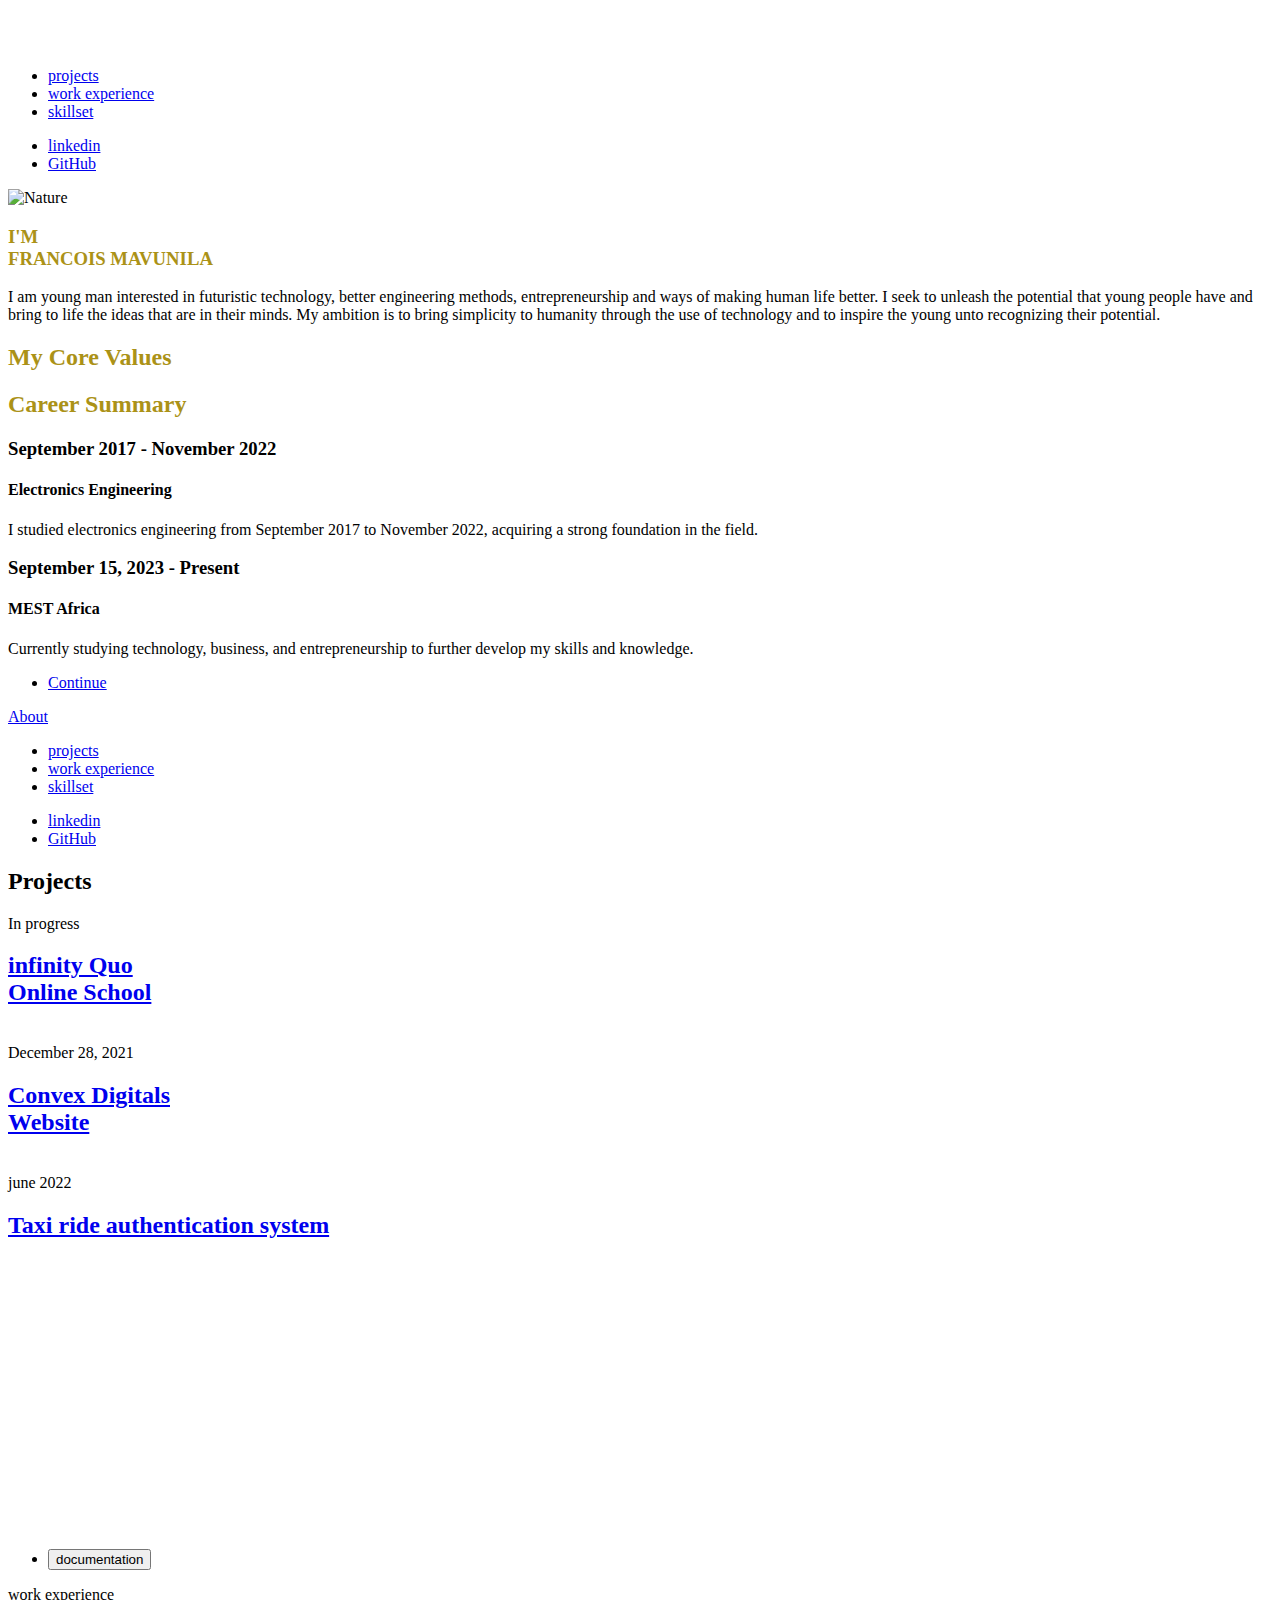
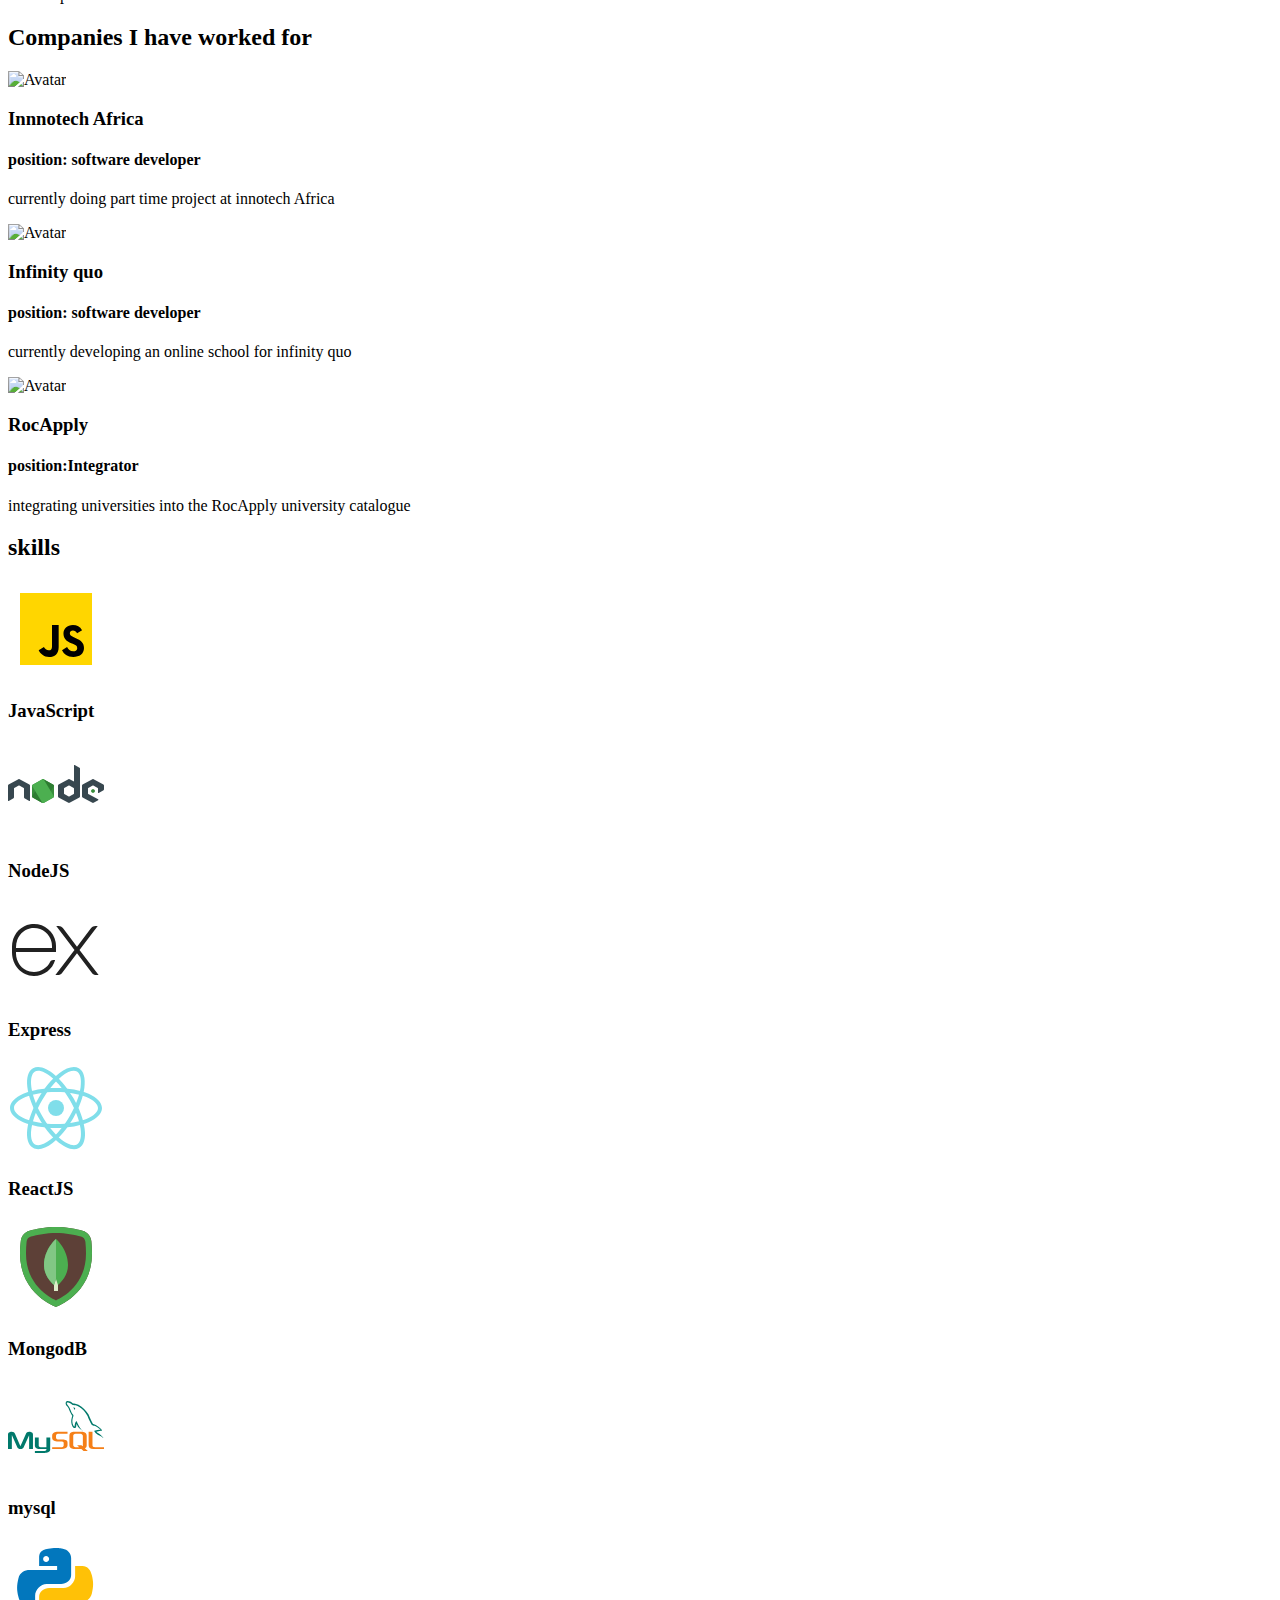
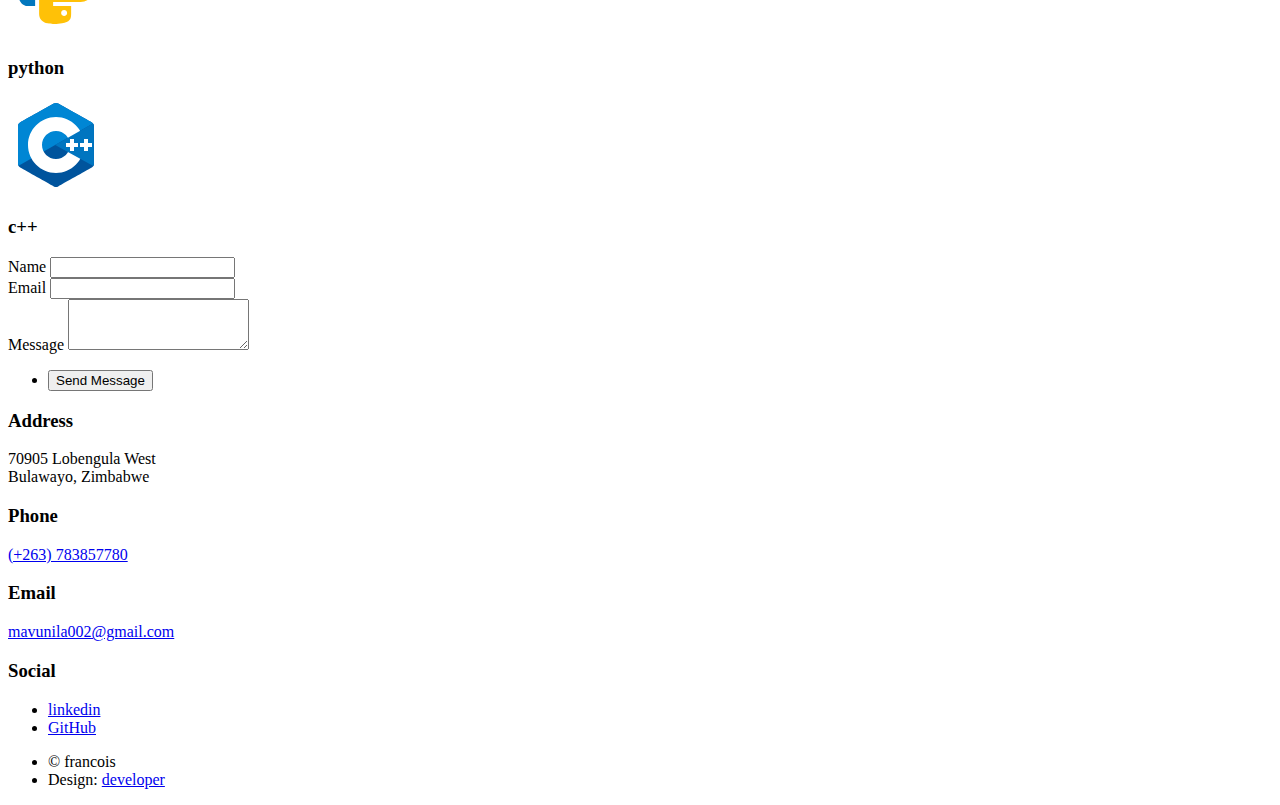
==== index.html @ ecd6e786 "updated my portfolio" ====
<!DOCTYPE HTML>

<html>
	<head>
		<title>francois mavunila portfolio</title>
		<meta charset="utf-8" />
		<meta name="viewport" content="width=device-width, initial-scale=1, user-scalable=no" />
		<link rel="stylesheet" href="assets/css/main.css" />
		<noscript><link rel="stylesheet" href="assets/css/noscript.css" /></noscript>
	</head>
	<body class="is-preload">

		<nav class="sticky">
			<h2 id="name"><img src="./images/logo/png/logo-no-background.png"  alt=""></h2>
			<ul class="links">
				<li><a href="#projects" class="scrolly"> projects</a></li>
				<li ><a href="#work" class="scrolly">work experience</a></li>
				<li><a href="#skills" class="scrolly">skillset</a></li>
			</ul>
			<ul class="icons">
				<li><a href="https://www.linkedin.com/in/francois-mavunila-0799321a3/" class="icon brands alt fa-linkedin-in" target="_blank"><span class="label">linkedin</span></a></li>

				<li><a href="https://github.com/francoismavunila" target="_blank" class="icon brands alt fa-github"><span class="label">GitHub</span></a></li>
			</ul>
		</nav>
		<!-- Wrapper -->
			<div id="wrapper" class="fade-in">
		

				<!-- Intro -->
					<div id="intro">
						<img src="./images/profile2.png" alt="Nature" class="profileImg">
						<h3 style="color: #ab9217;">I'M <br />
						FRANCOIS MAVUNILA</h3>
						<p>I am young man interested in futuristic technology, better engineering methods, entrepreneurship and ways of making human life better. I seek to unleash the potential that young people have and bring to life the ideas that are in their minds. My ambition is to bring simplicity to humanity through the use of technology and to inspire the young unto recognizing their potential.</p>
						<section class="values">
						  <h2 style="color:#ab9217 ;">My Core Values</h2>
						  <div class="typing-carousel">
							<h2 id="typing-val" class="typing-text"></h2>
						  </div>
						  </section>
						  <section class="career-summary">
							<h2 style="color: #ab9217;">Career Summary</h2>
							<div class="timeline">
							  <div class="timeline-item">
								<div class="timeline-content">
								  <h3>September 2017 - November 2022</h3>
								  <h4>Electronics Engineering</h4>
								  <p>I studied electronics engineering from September 2017 to November 2022, acquiring a strong foundation in the field.</p>
								</div>
							  </div>
							  <div class="timeline-item">
								<div class="timeline-content">
								  <h3>September 15, 2023 - Present</h3>
								  <h4>MEST Africa</h4>
								  <p> Currently studying technology, business, and entrepreneurship to further develop my skills and knowledge.</p>
								</div>
							  </div>
							</div>
						  </section>
						<ul class="actions">
							<li><a href="#header" class="button icon solid solo fa-arrow-down scrolly">Continue</a></li>
						</ul>
					</div>
				<!-- Header -->
					<header id="header">
						<a href="#intro" class="logo">About</a>
					</header>

				<!-- Nav -->
					<nav id="nav" >
						<ul class="links">
							<li><a href="#projects" class="scrolly">projects</a></li>
							<li ><a href="#work" class="scrolly">work experience</a></li>
							<li><a href="#skills" class="scrolly">skillset</a></li>
						</ul>
						<ul class="icons">
							<li><a href="https://www.linkedin.com/in/francois-mavunila-0799321a3/" class="icon brands alt fa-linkedin-in" target="_blank"><span class="label">linkedin</span></a></li>
	
							<li><a href="https://github.com/francoismavunila" target="_blank" class="icon brands alt fa-github"><span class="label">GitHub</span></a></li>
						</ul>
					</nav>

				<!-- Main -->
					<div id="main">
                            <h2>Projects</h2>
							<section class="posts" id="projects" >

								
								<article>
									<header>
										<span class="date">In progress</span>
										<h2><a href="#">infinity Quo<br />
										Online School</a></h2>
									</header>
									<a  href="#" class="image fit"><img  height="270px" src="images/projects/site2.png" alt="" /></a>
									<!-- <p>I am currently working on this project as a part time full stack developer. The project is an online school targeting to spread knowledge on health, finance, sucess and so on. The greatest challenge I have faced is choosing the rightfull stack for the project</p> -->
									<!-- <ul class="actions special">
										<li><a href="http://infinite-atoll-98564.herokuapp.com/" class="button" target="_blank">view site</a></li>
									</ul> -->
								</article>
								<article>
									<header>
										<span class="date">December 28, 2021</span>
										<h2><a href="#">Convex Digitals<br />
										Website</a></h2>
									</header>
									<a href="https://convexdigitals.herokuapp.com/"  class="image fit"><img src="images/projects/convex.PNG" height="270px" alt="" /></a>
									<!-- <p>I worked as a full stack developer in developing the convex digitals web application, it was developed using reactJS, node and expressJS.</p> -->
									<!-- <ul class="actions special">
										<li><a href="https://convexdigitals.herokuapp.com/" target="_blank" class="button">view site</a></li>
									</ul> -->
								</article>
								<article>
									<header>
										<span class="date">june 2022</span>
										<h2><a href="#">Taxi ride authentication system<br />
										</a></h2>
									</header>
									<iframe width="400px" height="270px" src="https://www.youtube.com/embed/djmPZxvKWww" title="YouTube video player" frameborder="0" allow="accelerometer; autoplay; clipboard-write; encrypted-media; gyroscope; picture-in-picture" allowfullscreen></iframe>
									<!-- <p>I did this demonstration at home while the project was still in development</p> -->
									<ul class="actions special">
										<li><a href="/documents/Francois_Mavunila_curriculum_vitae.pdf"  target="_blank"><button id="btn">documentation</button></a></li>
									</ul>
								</article>
								<article>
	
								</article>
		
							</section>
													<!-- work -->
						<section id="work">
							<article class="post featured">
								<header class="major">
									<span class="heading date">work experience</span>
									<h2>Companies I have worked for </h2>
								</header>
								<div class="cards">
								   <div class="card">
										<div class="cardNav">
											<img src="images/companies/innotech.png" class="companyImg"  alt="Avatar" ><h3>Innnotech Africa</h3>
										</div>
										<div class="container">
										  <h4><b>position:</b> software developer</h4>
										  <p class="description">currently doing part time project at innotech Africa</p>
										</div>
								    </div>

							
									<div class="card">
										<div class="cardNav">
											<img src="images/companies/iq.png" class="companyImg"  alt="Avatar" ><h3>Infinity quo</h3>
										</div>
										<div class="container">
										  <h4><b>position:</b> software developer</h4>
										  <p class="description">currently developing an online school for infinity quo</p>
										</div>
									</div>
						


									<div class="card">
										<div class="cardNav">
											<img src="images/companies/rocApply.jpg" class="companyImg"  alt="Avatar" ><h3>RocApply</h3>
										</div>
										<div class="container">
										  <h4><b>position:</b>Integrator </h4>
										  <p class="description">integrating universities into the RocApply university catalogue</p>
										</div>
									</div>
								</div>


							</article>
						</section>



							<section id="skills">
                            	<h2>skills</h2>
							    <div class="skillset">
									<div class="skill">
										<svg xmlns="http://www.w3.org/2000/svg" x="0px" y="0px"
											width="96" height="96"
											viewBox="0 0 48 48"
											style=" fill:#000000;"><path fill="#ffd600" d="M6,42V6h36v36H6z"></path><path fill="#000001" d="M29.538 32.947c.692 1.124 1.444 2.201 3.037 2.201 1.338 0 2.04-.665 2.04-1.585 0-1.101-.726-1.492-2.198-2.133l-.807-.344c-2.329-.988-3.878-2.226-3.878-4.841 0-2.41 1.845-4.244 4.728-4.244 2.053 0 3.528.711 4.592 2.573l-2.514 1.607c-.553-.988-1.151-1.377-2.078-1.377-.946 0-1.545.597-1.545 1.377 0 .964.6 1.354 1.985 1.951l.807.344C36.452 29.645 38 30.839 38 33.523 38 36.415 35.716 38 32.65 38c-2.999 0-4.702-1.505-5.65-3.368L29.538 32.947zM17.952 33.029c.506.906 1.275 1.603 2.381 1.603 1.058 0 1.667-.418 1.667-2.043V22h3.333v11.101c0 3.367-1.953 4.899-4.805 4.899-2.577 0-4.437-1.746-5.195-3.368L17.952 33.029z"></path></svg>
										<h3>JavaScript</h3>
									</div>
									<div class="skill">
										<svg xmlns="http://www.w3.org/2000/svg" x="0px" y="0px"
											width="96" height="96"
											viewBox="0 0 48 48"
											style=" fill:#000000;"><path fill="#388e3c" d="M17.204 19.122l-4.907 2.715C12.113 21.938 12 22.126 12 22.329v5.433c0 .203.113.39.297.492l4.908 2.717c.183.101.41.101.593 0l4.907-2.717C22.887 28.152 23 27.965 23 27.762v-5.433c0-.203-.113-.39-.297-.492l-4.906-2.715c-.092-.051-.195-.076-.297-.076-.103 0-.205.025-.297.076M42.451 24.013l-.818.452c-.031.017-.049.048-.049.082v.906c0 .034.019.065.049.082l.818.453c.031.017.068.017.099 0l.818-.453c.03-.017.049-.048.049-.082v-.906c0-.034-.019-.065-.05-.082l-.818-.452C42.534 24.004 42.517 24 42.5 24S42.466 24.004 42.451 24.013"></path><path fill="#37474f" d="M35.751,13.364l-2.389-1.333c-0.075-0.042-0.167-0.041-0.241,0.003 c-0.074,0.044-0.12,0.123-0.12,0.209L33,20.295l-2.203-1.219C30.705,19.025,30.602,19,30.5,19c-0.102,0-0.205,0.025-0.297,0.076 h0.001l-4.907,2.715C25.113,21.892,25,22.08,25,22.282v5.433c0,0.203,0.113,0.39,0.297,0.492l4.908,2.717 c0.183,0.101,0.41,0.101,0.593,0l4.907-2.717C35.887,28.106,36,27.918,36,27.715V13.788C36,13.612,35.904,13.45,35.751,13.364z M32.866,26.458l-2.23,1.235c-0.083,0.046-0.186,0.046-0.269,0l-2.231-1.235C28.051,26.412,28,26.326,28,26.234v-2.47 c0-0.092,0.051-0.177,0.135-0.224l2.231-1.234h-0.001c0.042-0.023,0.088-0.034,0.135-0.034c0.047,0,0.093,0.012,0.135,0.034 l2.23,1.234C32.949,23.587,33,23.673,33,23.765v2.47C33,26.326,32.949,26.412,32.866,26.458z"></path><path fill="#2e7d32" d="M17.204,19.122L12,27.762c0,0.203,0.113,0.39,0.297,0.492l4.908,2.717 c0.183,0.101,0.41,0.101,0.593,0L23,22.329c0-0.203-0.113-0.39-0.297-0.492l-4.906-2.715c-0.092-0.051-0.195-0.076-0.297-0.076 c-0.103,0-0.205,0.025-0.297,0.076"></path><path fill="#4caf50" d="M17.204,19.122l-4.907,2.715C12.113,21.938,12,22.126,12,22.329l5.204,8.642 c0.183,0.101,0.41,0.101,0.593,0l4.907-2.717C22.887,28.152,23,27.965,23,27.762l-5.203-8.64c-0.092-0.051-0.195-0.076-0.297-0.076 c-0.103,0-0.205,0.025-0.297,0.076"></path><path fill="#37474f" d="M47.703 21.791l-4.906-2.715C42.705 19.025 42.602 19 42.5 19c-.102 0-.205.025-.297.076h.001l-4.907 2.715C37.114 21.892 37 22.084 37 22.294v5.411c0 .209.114.402.297.503l4.908 2.717c.184.102.409.102.593 0l2.263-1.253c.207-.115.206-.412-.002-.526l-4.924-2.687C40.052 26.412 40 26.325 40 26.231v-2.466c0-.092.05-.177.13-.221l2.235-1.236h-.001c.042-.023.088-.034.135-.034.047 0 .093.012.135.034l2.235 1.237c.08.044.13.129.13.221v2.012c0 .086.046.166.121.209.075.042.167.042.242-.001l2.398-1.393c.148-.086.24-.245.24-.417v-1.88C48 22.085 47.886 21.892 47.703 21.791zM10.703 21.791l-4.906-2.715C5.705 19.025 5.602 19 5.5 19c-.102 0-.205.025-.297.076h.001l-4.907 2.715C.114 21.892 0 22.084 0 22.294v7.465c0 .086.046.166.121.209.075.042.167.042.242-.001l2.398-1.393C2.909 28.488 3 28.329 3 28.157v-4.393c0-.092.05-.177.13-.221l2.235-1.236H5.365c.042-.023.088-.034.135-.034.047 0 .093.012.135.034l2.235 1.237C7.95 23.588 8 23.673 8 23.765v4.393c0 .172.091.331.24.417l2.398 1.393c.075.043.167.043.242.001C10.954 29.925 11 29.845 11 29.759v-7.464C11 22.085 10.886 21.892 10.703 21.791z"></path></svg>
										<h3>NodeJS</h3>
									</div>
									<div class="skill">
										<svg xmlns="http://www.w3.org/2000/svg" x="0px" y="0px"
										width="96" height="96"
										viewBox="0 0 48 48"
										style=" fill:#000000;"><path fill="#212121" d="M23.697,37.56h1.18c0.84,0,1.631-0.392,2.139-1.061l7.485-9.847l7.485,9.847	c0.508,0.668,1.299,1.061,2.139,1.061h1.18L35.756,25l9.121-12h-1.18c-0.84,0-1.631,0.392-2.139,1.061L34.5,23.347l-7.059-9.287	C26.933,13.392,26.142,13,25.302,13h-1.18l9.121,12L23.697,37.56z"></path><path fill="#212121" d="M24,26v-3c0-6.675-5.945-11.961-12.829-10.852C5.812,13.011,2,17.857,2,23.284L2,24v2v0.142	c0,6.553,4.777,11.786,10.868,11.858c5.092,0.06,9.389-3.344,10.707-7.999h-1.028c-0.62,0-1.182,0.355-1.451,0.913	c-1.739,3.595-5.789,5.862-10.228,4.842C6.776,34.815,4,30.981,4,26.783V26H24z M4,23.71c0-4.708,2.804-8.557,6.924-9.478	C16.798,12.92,22,17.352,22,23v1H4V23.71z"></path></svg>
										<h3>Express</h3>
									</div>
									<div class="skill">
										<svg xmlns="http://www.w3.org/2000/svg" x="0px" y="0px"
										width="96" height="96"
										viewBox="0 0 48 48"
										style=" fill:#000000;"><path fill="#80deea" d="M24,34C11.1,34,1,29.6,1,24c0-5.6,10.1-10,23-10c12.9,0,23,4.4,23,10C47,29.6,36.9,34,24,34z M24,16	c-12.6,0-21,4.1-21,8c0,3.9,8.4,8,21,8s21-4.1,21-8C45,20.1,36.6,16,24,16z"></path><path fill="#80deea" d="M15.1,44.6c-1,0-1.8-0.2-2.6-0.7C7.6,41.1,8.9,30.2,15.3,19l0,0c3-5.2,6.7-9.6,10.3-12.4c3.9-3,7.4-3.9,9.8-2.5	c2.5,1.4,3.4,4.9,2.8,9.8c-0.6,4.6-2.6,10-5.6,15.2c-3,5.2-6.7,9.6-10.3,12.4C19.7,43.5,17.2,44.6,15.1,44.6z M32.9,5.4	c-1.6,0-3.7,0.9-6,2.7c-3.4,2.7-6.9,6.9-9.8,11.9l0,0c-6.3,10.9-6.9,20.3-3.6,22.2c1.7,1,4.5,0.1,7.6-2.3c3.4-2.7,6.9-6.9,9.8-11.9	c2.9-5,4.8-10.1,5.4-14.4c0.5-4-0.1-6.8-1.8-7.8C34,5.6,33.5,5.4,32.9,5.4z"></path><path fill="#80deea" d="M33,44.6c-5,0-12.2-6.1-17.6-15.6C8.9,17.8,7.6,6.9,12.5,4.1l0,0C17.4,1.3,26.2,7.8,32.7,19	c3,5.2,5,10.6,5.6,15.2c0.7,4.9-0.3,8.3-2.8,9.8C34.7,44.4,33.9,44.6,33,44.6z M13.5,5.8c-3.3,1.9-2.7,11.3,3.6,22.2	c6.3,10.9,14.1,16.1,17.4,14.2c1.7-1,2.3-3.8,1.8-7.8c-0.6-4.3-2.5-9.4-5.4-14.4C24.6,9.1,16.8,3.9,13.5,5.8L13.5,5.8z"></path><circle cx="24" cy="24" r="4" fill="#80deea"></circle></svg>
                                     <h3>ReactJS</h3>
									</div>
									<div class="skill">
										<svg xmlns="http://www.w3.org/2000/svg" x="0px" y="0px"
											width="96" height="96"
											viewBox="0 0 48 48"
											style=" fill:#000000;"><path fill="#5d4037" d="M42,17.3C42,37.8,24,44,24,44S6,37.8,6,17.3c0-2.5,0.2-4.6,0.4-6.3c0.3-2.5,2-4.5,4.4-5.1 C13.9,5,18.8,4,24,4s10.1,1,13.3,1.9c2.4,0.6,4.1,2.7,4.4,5.1C41.8,12.7,42,14.9,42,17.3z"></path><path fill="#4caf50" d="M24,7c4.9,0,9.5,1,12.5,1.8c1.2,0.3,2,1.3,2.2,2.6c0.2,1.9,0.3,3.9,0.3,5.9c0,15.6-11.5,21.9-15,23.4 c-3.5-1.6-15-7.9-15-23.4c0-2,0.1-4,0.3-5.9c0.1-1.3,1-2.3,2.2-2.6C14.5,8,19.1,7,24,7 M24,4c-5.2,0-10.1,1-13.3,1.9 C8.4,6.5,6.6,8.6,6.4,11C6.2,12.7,6,14.9,6,17.3C6,37.8,24,44,24,44s18-6.2,18-26.7c0-2.5-0.2-4.6-0.4-6.3c-0.3-2.5-2-4.5-4.4-5.1 C34.1,5,29.2,4,24,4L24,4z"></path><path fill="#dcedc8" d="M23 28H25V36H23z"></path><path fill="#4caf50" d="M24,10c0,0-6,5-6,13c0,5.2,3.3,8.5,5,10l1-3l1,3c1.7-1.5,5-4.8,5-10C30,15,24,10,24,10z"></path><path fill="#81c784" d="M24,10c0,0-6,5-6,13c0,5.2,3.3,8.5,5,10l1-3V10z"></path></svg>
										<h3>MongodB</h3>
									</div>
									<div class="skill">
										<svg xmlns="http://www.w3.org/2000/svg" x="0px" y="0px"
											width="96" height="96"
											viewBox="0 0 48 48"
											style=" fill:#000000;"><path fill="#00796b" d="M0.002,35.041h1.92v-7.085l2.667,6.057c0.329,0.755,0.779,1.022,1.662,1.022 s1.315-0.267,1.644-1.022l2.667-5.902v6.93h1.92v-7.258c0-0.697-0.277-1.035-0.849-1.209c-1.367-0.43-2.285-0.059-2.7,0.872 l-2.735,6.16l-2.649-6.16c-0.398-0.93-1.332-1.302-2.7-0.872C0.277,26.748,0,27.085,0,27.782v7.258H0.002z"></path><path fill="#00796b" d="M13.441,29.281h1.92v4.055c-0.015,0.2,0.064,0.731,0.99,0.745c0.472,0.008,2.821,0,2.85,0v-4.8h1.92 c0.008,0,0,5.968,0,5.993c0.01,1.472-1.828,1.662-2.673,1.687h-5.006v-0.96c0.01,0,4.787,0.001,4.801,0 c1.088-0.115,0.959-0.714,0.959-0.896v-0.064H16.19c-1.67-0.015-2.735-0.751-2.747-1.59C13.441,33.373,13.479,29.317,13.441,29.281 z"></path><path fill="#f57f17" d="M22.081,35.041h4.807c0.63,0,1.242-0.132,1.728-0.36c0.81-0.372,1.144-0.875,1.144-1.536v-1.368 c0-1.476-1.83-1.536-2.88-1.536h-1.92c-0.755,0-0.87-0.456-0.96-0.96v-0.96c0.09-0.384,0.258-0.9,0.923-0.96 c0.773,0,4.836,0,4.836,0v-0.96h-4.566c-0.755,0-3.114,0.09-3.114,1.92v1.187c0,0.84,0.738,1.524,2.34,1.692 c0.18,0.012,0.36,0.024,0.539,0.024c0,0,1.866-0.036,1.92-0.024c1.08,0,0.96,0.84,0.96,0.96v0.96c0,0.132-0.03,0.96-0.971,0.96 c-0.072,0-4.789,0-4.789,0V35.041z"></path><path fill="#f57f17" d="M40.32,33.08c0,1.159,0.655,1.809,2.392,1.939c0.162,0.011,0.325,0.021,0.488,0.021H48v-0.96h-4.435 c-0.991,0-1.325-0.416-1.325-1.011v-6.669h-1.92V33.08z"></path><path fill="#f57f17" d="M30.704,33.121v-4.8c0-1.02,0.5-1.724,1.916-1.92h0.672h3.447h0.525 c1.416,0.196,2.08,0.899,2.08,1.92v4.782c0,0.827-0.215,1.271-0.916,1.559L39.916,36h-2.16l-1.07-0.96h-1.257l-2.136,0.012 c-0.309,0-0.635-0.043-0.993-0.141C31.226,34.618,30.704,34.054,30.704,33.121z M32.624,33.121c0.098,0.467,0.473,0.96,1.14,0.96 h1.864l-1.068-0.96h2.175l0.519,0.482c0,0,0.186-0.152,0.186-0.482c0-0.33-0.016-4.8-0.016-4.8c-0.098-0.434-0.538-0.96-1.188-0.96 h-2.471c-0.749,0-1.14,0.548-1.14,1.058L32.624,33.121L32.624,33.121z"></path><path fill="#00796b" d="M46.199,25.389c-1.031-0.028-1.818,0.068-2.491,0.351c-0.191,0.081-0.496,0.083-0.528,0.323 c0.105,0.11,0.121,0.275,0.205,0.41c0.16,0.26,0.432,0.609,0.674,0.791c0.265,0.2,0.538,0.414,0.821,0.587 c0.504,0.307,1.067,0.483,1.553,0.791c0.286,0.181,0.57,0.411,0.85,0.615c0.138,0.102,0.23,0.259,0.41,0.323 c0-0.01,0-0.019,0-0.029c-0.094-0.12-0.119-0.285-0.205-0.411c-0.127-0.127-0.254-0.254-0.381-0.381 c-0.372-0.494-0.846-0.929-1.348-1.289c-0.401-0.288-1.298-0.677-1.466-1.143c-0.01-0.01-0.019-0.019-0.03-0.03 c0.284-0.032,0.617-0.135,0.879-0.205c0.441-0.118,0.834-0.087,1.289-0.205c0.205-0.059,0.41-0.117,0.615-0.176 c0-0.039,0-0.078,0-0.117c-0.23-0.236-0.395-0.548-0.645-0.762c-0.657-0.559-1.373-1.117-2.11-1.583 c-0.409-0.258-0.915-0.426-1.348-0.645c-0.146-0.074-0.402-0.112-0.498-0.234c-0.228-0.29-0.351-0.659-0.527-0.996 c-0.368-0.708-0.73-1.482-1.055-2.227c-0.223-0.508-0.368-1.01-0.645-1.466c-1.331-2.188-2.764-3.509-4.982-4.807 c-0.472-0.276-1.041-0.385-1.642-0.528c-0.323-0.019-0.645-0.039-0.968-0.059c-0.197-0.083-0.401-0.323-0.587-0.44 c-0.735-0.465-2.621-1.475-3.165-0.147c-0.344,0.838,0.514,1.656,0.821,2.081c0.215,0.298,0.491,0.632,0.645,0.968 c0.101,0.22,0.119,0.441,0.205,0.674c0.213,0.574,0.55,1.228,0.826,1.759c0.139,0.269,0.293,0.551,0.469,0.791 c0.108,0.147,0.293,0.212,0.323,0.44c-0.181,0.253-0.191,0.646-0.293,0.968c-0.458,1.445-0.285,3.24,0.381,4.308 c0.204,0.328,0.686,1.032,1.348,0.762c0.579-0.236,0.45-0.967,0.615-1.612c0.037-0.146,0.014-0.253,0.088-0.351 c0,0.01,0,0.019,0,0.03c0.176,0.351,0.351,0.704,0.528,1.055c0.391,0.629,1.084,1.286,1.67,1.73 c0.304,0.23,0.544,0.628,0.938,0.762c0-0.01,0-0.019,0-0.03c-0.01,0-0.019,0-0.03,0c-0.076-0.119-0.196-0.168-0.293-0.264 c-0.229-0.225-0.485-0.504-0.674-0.762c-0.534-0.725-1.006-1.519-1.436-2.345c-0.205-0.395-0.384-0.829-0.557-1.231 c-0.067-0.155-0.066-0.389-0.205-0.469c-0.19,0.294-0.468,0.532-0.615,0.879c-0.234,0.555-0.265,1.233-0.351,1.934 c-0.052,0.018-0.029,0.006-0.059,0.029c-0.408-0.099-0.552-0.518-0.704-0.879c-0.384-0.912-0.455-2.38-0.117-3.429 c0.087-0.272,0.482-1.127,0.323-1.378c-0.076-0.251-0.328-0.396-0.468-0.587c-0.175-0.236-0.348-0.548-0.469-0.821 c-0.314-0.711-0.612-1.538-0.943-2.257c-0.158-0.344-0.425-0.691-0.645-0.996c-0.243-0.338-0.516-0.587-0.704-0.996 c-0.067-0.145-0.158-0.378-0.059-0.528c0.032-0.101,0.076-0.143,0.176-0.176c0.17-0.132,0.643,0.043,0.821,0.117 c0.47,0.195,0.862,0.381,1.26,0.645c0.191,0.127,0.384,0.372,0.615,0.44c0.088,0,0.176,0,0.264,0 c0.413,0.095,0.875,0.03,1.26,0.147c0.682,0.207,1.292,0.529,1.846,0.879c1.69,1.067,3.071,2.585,4.016,4.397 c0.152,0.292,0.218,0.57,0.351,0.879c0.27,0.624,0.611,1.266,0.879,1.876c0.268,0.609,0.53,1.223,0.909,1.73 c0.2,0.266,0.97,0.409,1.319,0.557c0.245,0.104,0.647,0.211,0.879,0.351c0.444,0.268,0.874,0.587,1.289,0.879 C45.528,24.803,46.167,25.124,46.199,25.389z"></path><path fill="#00796b" d="M33.098,14.223c-0.215-0.004-0.367,0.023-0.528,0.059c0,0.01,0,0.019,0,0.03c0.01,0,0.019,0,0.03,0 c0.103,0.21,0.283,0.347,0.41,0.528c0.098,0.205,0.195,0.41,0.293,0.615c0.01-0.01,0.019-0.019,0.029-0.029 c0.181-0.128,0.265-0.332,0.264-0.645c-0.073-0.077-0.084-0.173-0.147-0.264C33.365,14.394,33.203,14.325,33.098,14.223z"></path></svg>
										<h3>mysql</h3>
									</div>
									<div class="skill">
										<svg xmlns="http://www.w3.org/2000/svg" x="0px" y="0px"
											width="96" height="96"
											viewBox="0 0 48 48"
											style=" fill:#000000;"><path fill="#0277BD" d="M24.047,5c-1.555,0.005-2.633,0.142-3.936,0.367c-3.848,0.67-4.549,2.077-4.549,4.67V14h9v2H15.22h-4.35c-2.636,0-4.943,1.242-5.674,4.219c-0.826,3.417-0.863,5.557,0,9.125C5.851,32.005,7.294,34,9.931,34h3.632v-5.104c0-2.966,2.686-5.896,5.764-5.896h7.236c2.523,0,5-1.862,5-4.377v-8.586c0-2.439-1.759-4.263-4.218-4.672C27.406,5.359,25.589,4.994,24.047,5z M19.063,9c0.821,0,1.5,0.677,1.5,1.502c0,0.833-0.679,1.498-1.5,1.498c-0.837,0-1.5-0.664-1.5-1.498C17.563,9.68,18.226,9,19.063,9z"></path><path fill="#FFC107" d="M23.078,43c1.555-0.005,2.633-0.142,3.936-0.367c3.848-0.67,4.549-2.077,4.549-4.67V34h-9v-2h9.343h4.35c2.636,0,4.943-1.242,5.674-4.219c0.826-3.417,0.863-5.557,0-9.125C41.274,15.995,39.831,14,37.194,14h-3.632v5.104c0,2.966-2.686,5.896-5.764,5.896h-7.236c-2.523,0-5,1.862-5,4.377v8.586c0,2.439,1.759,4.263,4.218,4.672C19.719,42.641,21.536,43.006,23.078,43z M28.063,39c-0.821,0-1.5-0.677-1.5-1.502c0-0.833,0.679-1.498,1.5-1.498c0.837,0,1.5,0.664,1.5,1.498C29.563,38.32,28.899,39,28.063,39z"></path></svg>
										<h3>python</h3>
									</div>
									<div class="skill">
										<svg xmlns="http://www.w3.org/2000/svg" x="0px" y="0px"
											width="96" height="96"
											viewBox="0 0 48 48"
											style=" fill:#000000;"><path fill="#00549d" fill-rule="evenodd" d="M22.903,3.286c0.679-0.381,1.515-0.381,2.193,0 c3.355,1.883,13.451,7.551,16.807,9.434C42.582,13.1,43,13.804,43,14.566c0,3.766,0,15.101,0,18.867 c0,0.762-0.418,1.466-1.097,1.847c-3.355,1.883-13.451,7.551-16.807,9.434c-0.679,0.381-1.515,0.381-2.193,0 c-3.355-1.883-13.451-7.551-16.807-9.434C5.418,34.899,5,34.196,5,33.434c0-3.766,0-15.101,0-18.867 c0-0.762,0.418-1.466,1.097-1.847C9.451,10.837,19.549,5.169,22.903,3.286z" clip-rule="evenodd"></path><path fill="#0086d4" fill-rule="evenodd" d="M5.304,34.404C5.038,34.048,5,33.71,5,33.255 c0-3.744,0-15.014,0-18.759c0-0.758,0.417-1.458,1.094-1.836c3.343-1.872,13.405-7.507,16.748-9.38 c0.677-0.379,1.594-0.371,2.271,0.008c3.343,1.872,13.371,7.459,16.714,9.331c0.27,0.152,0.476,0.335,0.66,0.576L5.304,34.404z" clip-rule="evenodd"></path><path fill="#fff" fill-rule="evenodd" d="M24,10c7.727,0,14,6.273,14,14s-6.273,14-14,14 s-14-6.273-14-14S16.273,10,24,10z M24,17c3.863,0,7,3.136,7,7c0,3.863-3.137,7-7,7s-7-3.137-7-7C17,20.136,20.136,17,24,17z" clip-rule="evenodd"></path><path fill="#0075c0" fill-rule="evenodd" d="M42.485,13.205c0.516,0.483,0.506,1.211,0.506,1.784 c0,3.795-0.032,14.589,0.009,18.384c0.004,0.396-0.127,0.813-0.323,1.127L23.593,24L42.485,13.205z" clip-rule="evenodd"></path><path fill="#fff" fill-rule="evenodd" d="M31 21H33V27H31zM38 21H40V27H38z" clip-rule="evenodd"></path><path fill="#fff" fill-rule="evenodd" d="M29 23H35V25H29zM36 23H42V25H36z" clip-rule="evenodd"></path></svg>

										<h3>c++</h3>
									</div>
								</div>
							</section>


					</div>

				<!-- Footer -->
					<footer id="footer">
						<section>
							<form method="post" action="#">
								<div class="fields">
									<div class="field">
										<label for="name">Name</label>
										<input type="text" name="name" id="name" />
									</div>
									<div class="field">
										<label for="email">Email</label>
										<input type="text" name="email" id="email" />
									</div>
									<div class="field">
										<label for="message">Message</label>
										<textarea name="message" id="message" rows="3"></textarea>
									</div>
								</div>
								<ul class="actions">
									<li><input type="submit" value="Send Message" /></li>
								</ul>
							</form>
						</section>
						<section class="split contact">
							<section class="alt">
								<h3>Address</h3>
								<p>70905 Lobengula West<br />
								Bulawayo, Zimbabwe</p>
							</section>
							<section>
								<h3>Phone</h3>
								<p><a href="#">(+263) 783857780</a></p>
							</section>
							<section>
								<h3>Email</h3>
								<p><a href="#">mavunila002@gmail.com</a></p>
							</section>
							<section>
								<h3>Social</h3>
								<ul class="icons">
									<li><a href="https://www.linkedin.com/in/francois-mavunila-0799321a3/" class="icon brands alt fa-linkedin-in" target="_blank"><span class="label">linkedin</span></a></li>

									<li><a href="https://github.com/francoismavunila" target="_blank" class="icon brands alt fa-github"><span class="label">GitHub</span></a></li>
								</ul>
							</section>
						</section>
					</footer>

				<!-- Copyright -->
					<div id="copyright">
						<ul><li>&copy; francois</li><li>Design: <a href="#">developer</a></li></ul>
					</div>

			</div>

		<!-- Scripts -->
			<script src="assets/js/jquery.min.js"></script>
			<script src="assets/js/jquery.scrollex.min.js"></script>
			<script src="assets/js/jquery.scrolly.min.js"></script>
			<script src="assets/js/browser.min.js"></script>
			<script src="assets/js/breakpoints.min.js"></script>
			<script src="assets/js/util.js"></script>
			<script src="assets/js/main.js"></script>
			
			<!-- <script>
				const values = [
				'Professionalism',
				'Futuristic Innovation',
				'Ubuntu (Humanity)',
				'Wisdom'
				];

	
				const typingText = document.querySelector('.typing-text');
				const carouselInterval = setInterval(changeValue, 3000);



				//changeValue();
			</script> -->

			<script>
				const valuez = [
				'Professionalism',
				'Futuristic Innovation',
				'Ubuntu (Humanity)',
				'Wisdom'
				];
				var i = 0;
				var txt = valuez[0];
				var speed = 100;
				var index = 0;
				var selected = document.getElementById("typing-val")

				function changeValue() {
					selected.innerHTML = '';
					//typingText.style.animation = 'typing 3s steps(40, end)';
					//typingText.textContent = values[index];
					//typeWriter()
					txt = valuez[index]
					i=0;
					typeWriter()
					index = (index + 1) % valuez.length;
				}
				
				function typeWriter() {
					console.log("the value is",txt)
				  if (i < txt.length) {
					selected.innerHTML += txt.charAt(i);
					i++;
					setTimeout(typeWriter, speed);
				  }
				}
				$(document).ready(function () {
					setInterval(changeValue,3000)
					});
			</script>

			<script>
				// Add "active" class to the timeline item on click
				document.addEventListener("DOMContentLoaded", function() {
					const timelineItems = document.querySelectorAll(".timeline-item");
				
					timelineItems.forEach(function(item) {
					item.addEventListener("click", function() {
						timelineItems.forEach(function(item) {
						item.classList.remove("active");
						});
				
						this.classList.add("active");
					});
					});
				});
			</script>

	</body>

</html>
---- assets/css/noscript.css ----
@import url(font-awesome.min.css);



/* Wrapper */

	#wrapper {
		background-color: #212931;
		background-image: url("../../images/overlay.png"), linear-gradient(0deg, rgba(0, 0, 0, 0.1), rgba(0, 0, 0, 0.1)), url("../../images/bg.jpg");
		background-size: auto,								auto,														100% auto;
		background-position: center,								center,														top center;
		background-repeat: repeat,								no-repeat,													no-repeat;
		background-attachment: fixed,								fixed,														fixed;
	}

		#wrapper.fade-in:before {
			display: none;
		}

/* Intro */

	body.is-preload #intro {
		opacity: 1;
	}

		body.is-preload #intro:not(.hidden) + #header + #nav {
			-moz-transform: none;
			-webkit-transform: none;
			-ms-transform: none;
			transform: none;
			opacity: 1;
		}
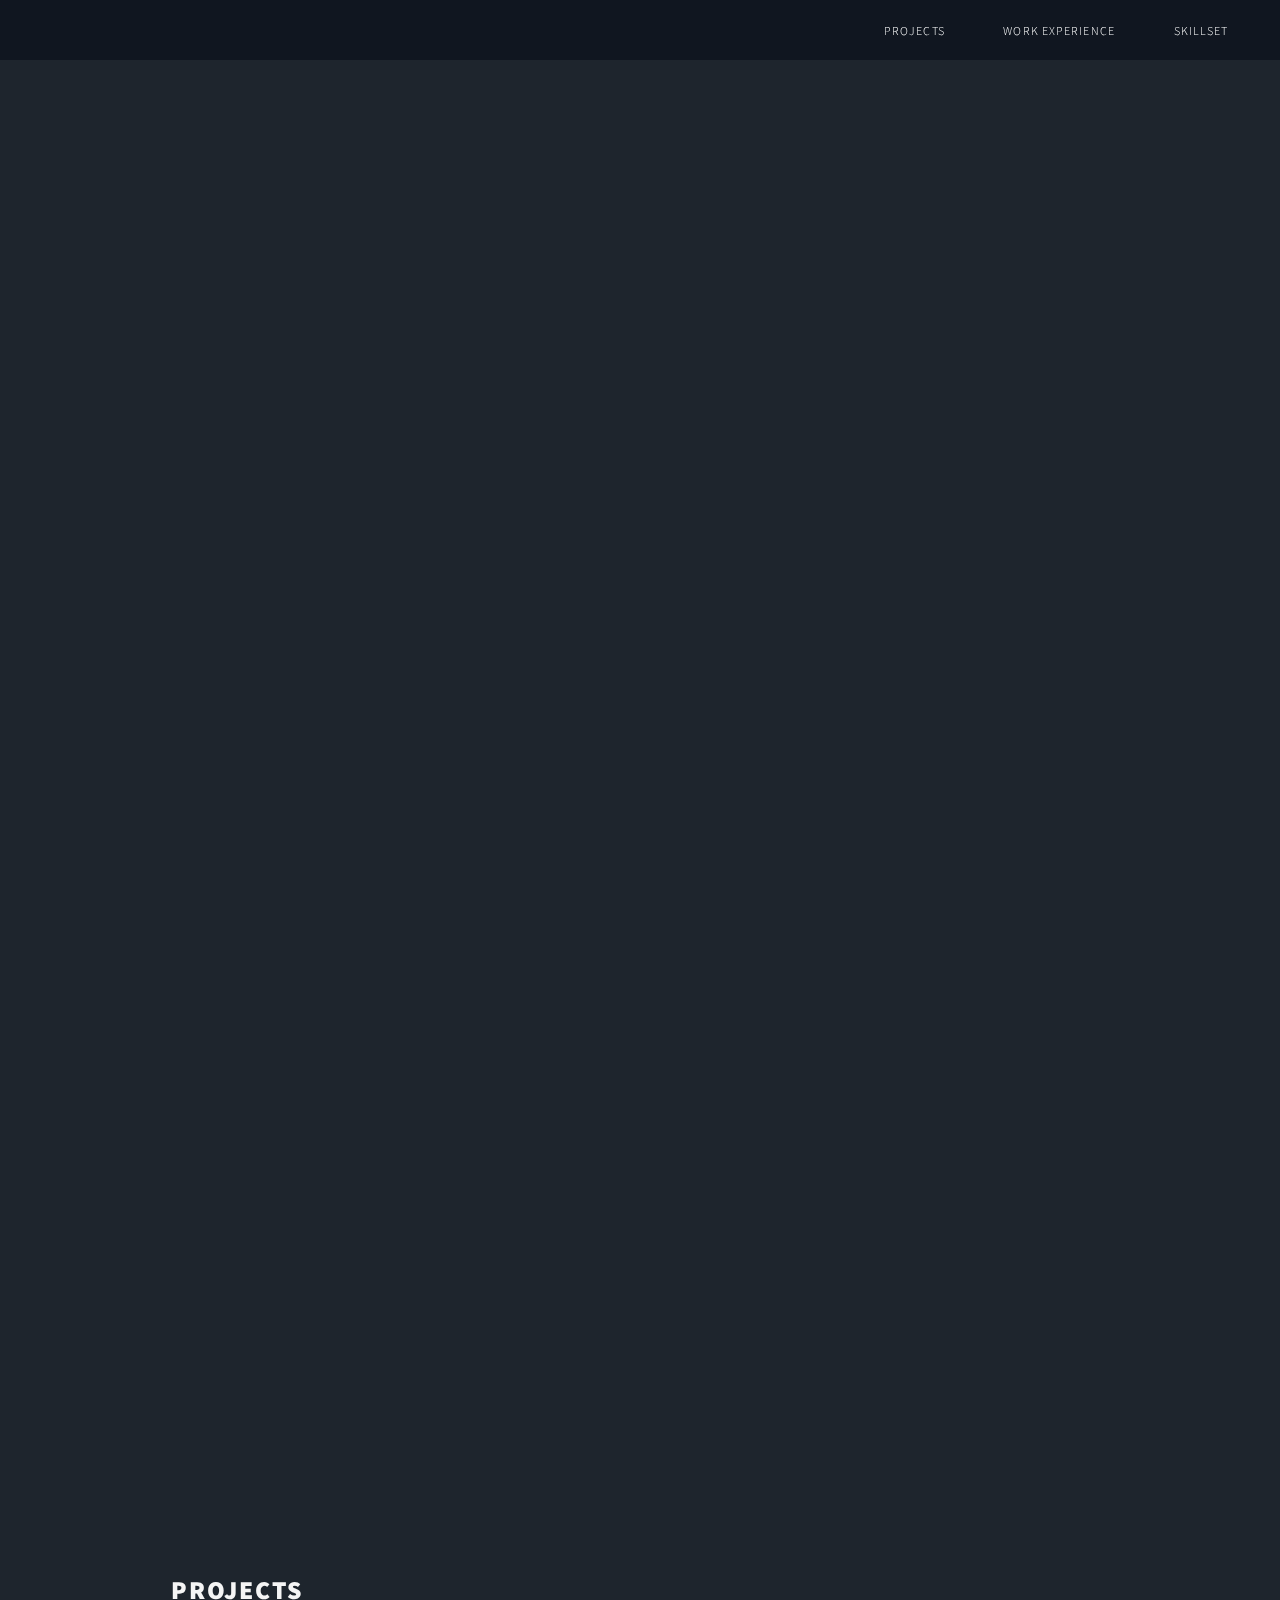
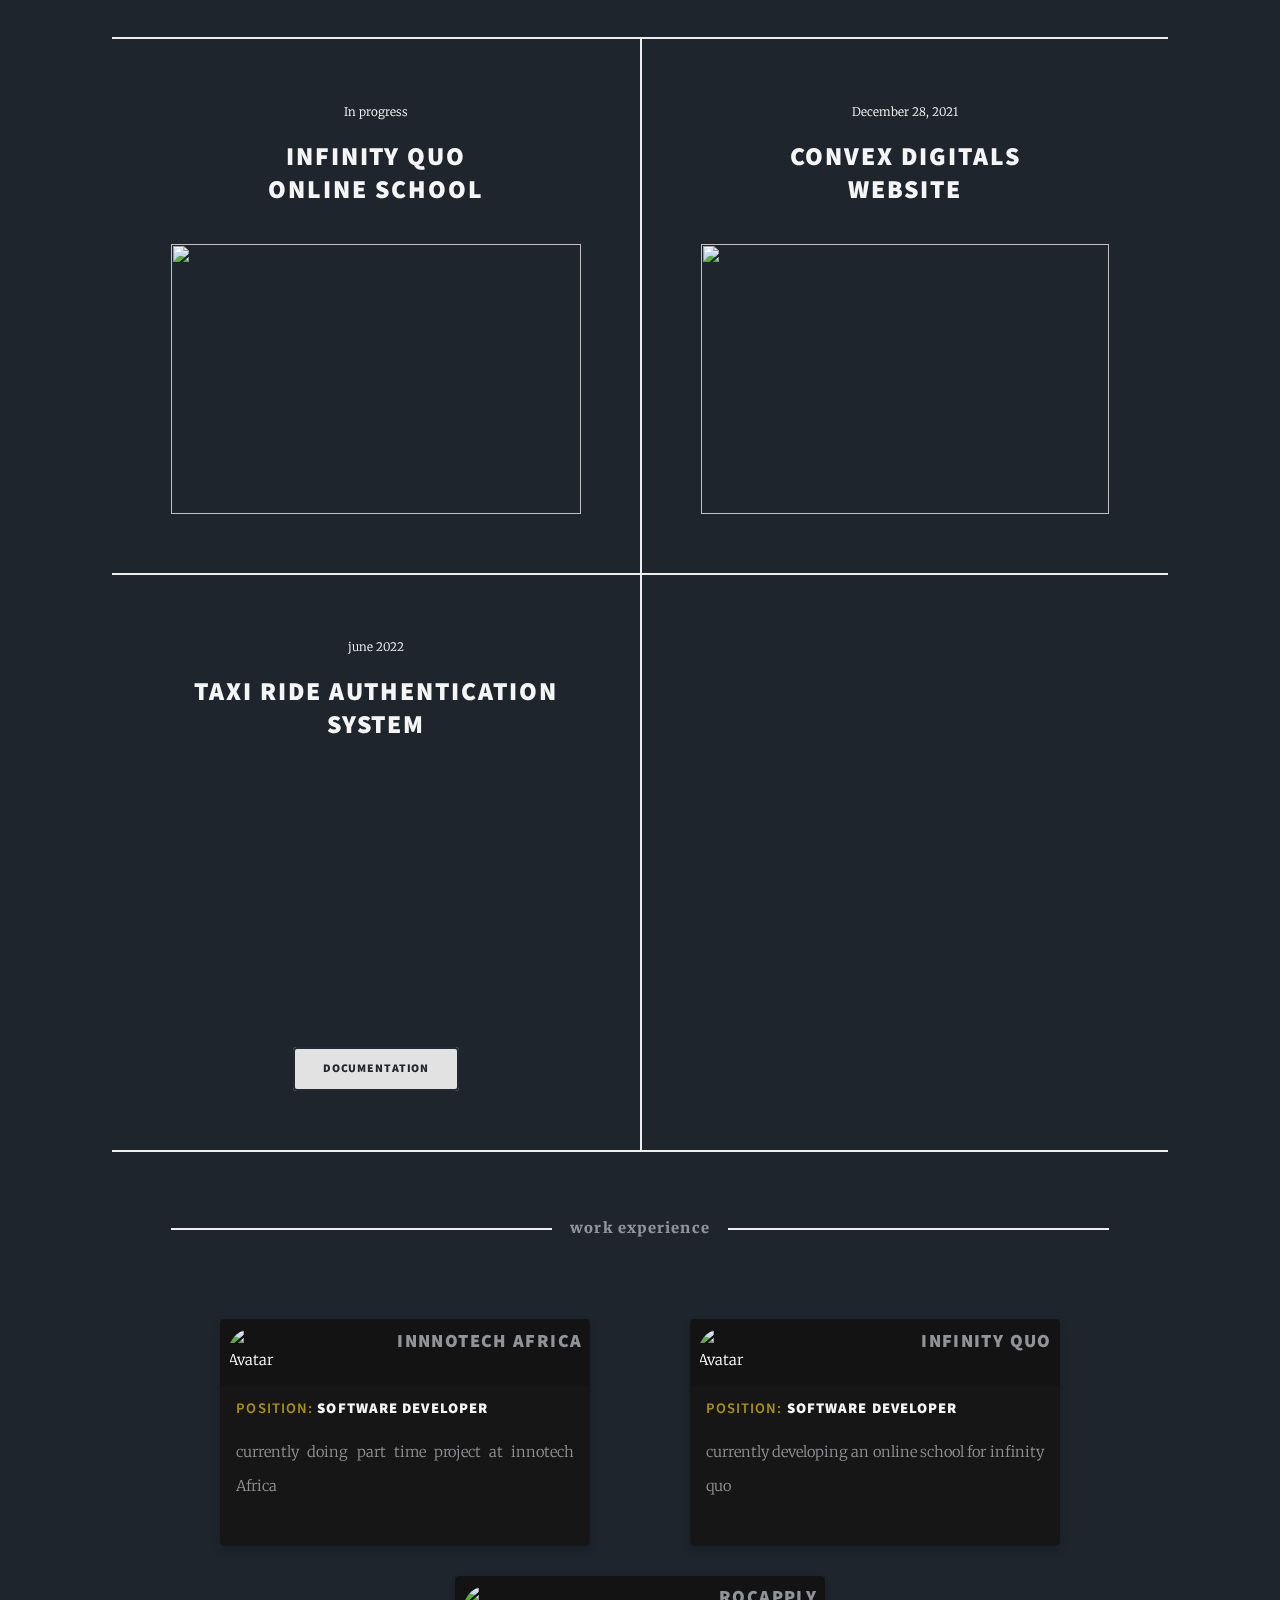
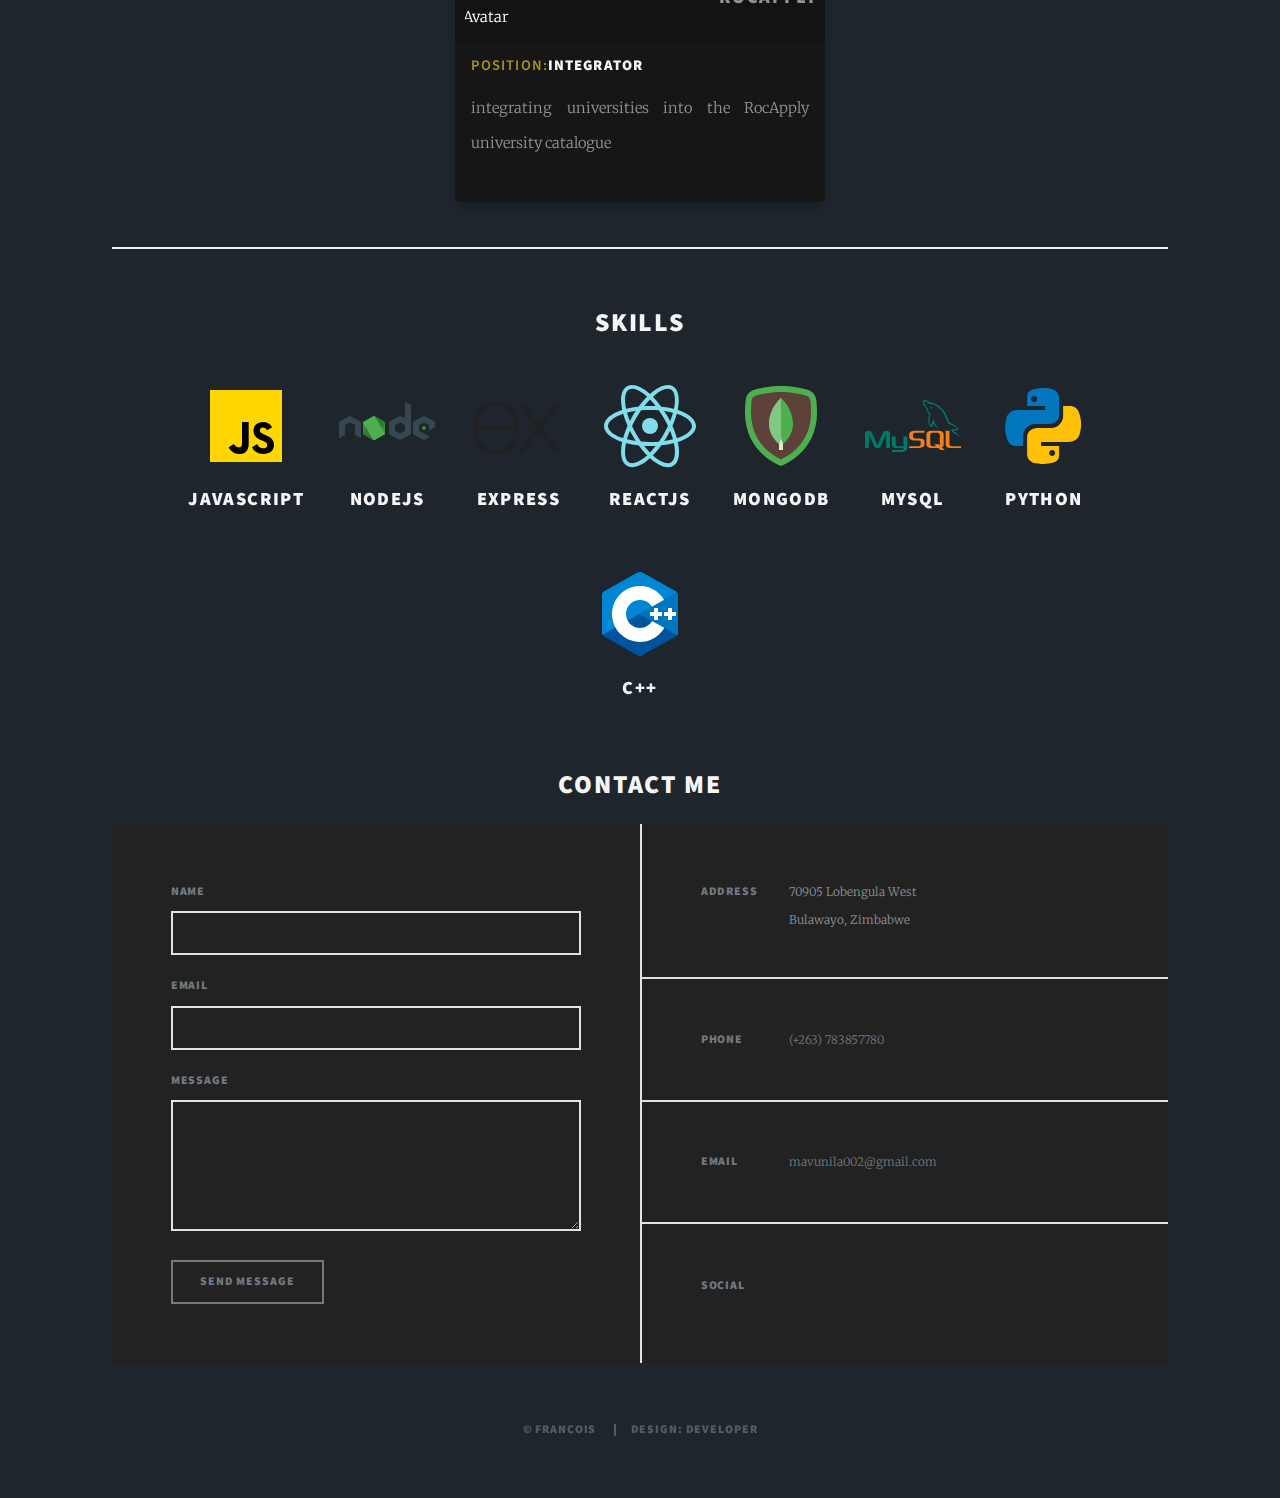
==== commit 45e2911b: "update myportfolio" ====
--- a/index.html
+++ b/index.html
@@ -1,312 +1,441 @@
 <!DOCTYPE HTML>
 
 <html>
-	<head>
-		<title>francois mavunila portfolio</title>
-		<meta charset="utf-8" />
-		<meta name="viewport" content="width=device-width, initial-scale=1, user-scalable=no" />
-		<link rel="stylesheet" href="assets/css/main.css" />
-		<noscript><link rel="stylesheet" href="assets/css/noscript.css" /></noscript>
-	</head>
-	<body class="is-preload">
-
-		<nav class="sticky">
-			<h2 id="name"><img src="./images/logo/png/logo-no-background.png"  alt=""></h2>
+
+<head>
+	<title>francois mavunila portfolio</title>
+	<meta charset="utf-8" />
+	<meta name="viewport" content="width=device-width, initial-scale=1, user-scalable=no" />
+	<link rel="stylesheet" href="assets/css/main.css" />
+	<noscript>
+		<link rel="stylesheet" href="assets/css/noscript.css" />
+	</noscript>
+</head>
+
+<body class="is-preload">
+
+	<nav class="sticky">
+		<h2 id="name"><img src="./images/logo/png/logo-no-background.png" alt=""></h2>
+		<ul class="links">
+			<li><a href="#projects" class="scrolly"> projects</a></li>
+			<li><a href="#work" class="scrolly">work experience</a></li>
+			<li><a href="#skills" class="scrolly">skillset</a></li>
+		</ul>
+		<ul class="icons">
+			<li><a href="https://www.linkedin.com/in/francois-mavunila-0799321a3/"
+					class="icon brands alt fa-linkedin-in" target="_blank"><span class="label">linkedin</span></a></li>
+
+			<li><a href="https://github.com/francoismavunila" target="_blank" class="icon brands alt fa-github"><span
+						class="label">GitHub</span></a></li>
+		</ul>
+	</nav>
+	<!-- Wrapper -->
+	<div id="wrapper" class="fade-in">
+
+
+		<!-- Intro -->
+		<div id="intro">
+			<img src="./images/profile2.png" alt="Nature" class="profileImg">
+			<h3 style="color: #ab9217;">I'M <br />
+				FRANCOIS MAVUNILA</h3>
+			<p>I am young man interested in futuristic technology, better engineering methods, entrepreneurship and ways
+				of making human life better. I seek to unleash the potential that young people have and bring to life
+				the ideas that are in their minds. My ambition is to bring simplicity to humanity through the use of
+				technology and to inspire the young unto recognizing their potential.</p>
+			<!-- <section class="values">
+				<h2 style="color:#ab9217 ;">My Core Values</h2>
+				<div class="typing-carousel">
+					<h2 id="typing-val" class="typing-text"></h2>
+				</div>
+			</section> -->
+			<h2 style="color:#ab9217 ;">My Core Values</h2>
+			<section class="core-values-section">
+				<div class="core-value-card">
+				  <img src="./images/professionalism.jpg" alt="professionalism">
+				  <h4 style="color: #ab9217;">Professionalism</h4>
+				  <p style="font-size: 12px;">I uphold the highest standards of professionalism in everything I do. I consistently demonstrate integrity, reliability, and a strong work ethic.</p>
+				</div>
+				<div class="core-value-card">
+				  <img src="./images/futuristic.jpeg" alt="innovation">
+				  <h4 style="color: #ab9217;">innovation (futuristic)</h4>
+				  <p style="font-size: 12px;">I am driven to push boundaries, explore uncharted possibilities, and stay ahead of the curve.</p>
+				</div>
+				<div class="core-value-card">
+					<img src="./images/ubuntu.jpg" alt="innovation">
+					<h4 style="color: #ab9217;">Ubuntu</h4>
+					<p style="font-size: 12px;">I strive to recognize the inherent worth of every individual, fostering harmonious relationships and contributing to a more compassionate and inclusive world</p>
+				  </div>
+			  </section>
+			<section class="career-summary">
+				<h2 style="color: #ab9217;">Career Summary</h2>
+				<div class="timeline">
+					<div class="timeline-item">
+						<div class="timeline-content">
+							<h6>September 2017 - November 2022</h6>
+							<h4 style="color: #ab9217;">Electronic Engineering (NUST)</h4>
+							<p>I studied electronics engineering from September 2017 to November 2022, acquiring a
+								strong foundation in the field.</p>
+						</div>
+					</div>
+					<div class="timeline-item">
+						<div class="timeline-content">
+							<h6>September 15, 2023 - Present</h6>
+							<h4 style="color: #ab9217;">MEST Africa</h4>
+							<p> Currently studying technology, business, and entrepreneurship to further develop my
+								skills and knowledge.</p>
+						</div>
+					</div>
+				</div>
+			</section>
+			<ul class="actions">
+				<li><a href="#header" class="button icon solid solo fa-arrow-down scrolly">Continue</a></li>
+			</ul>
+		</div>
+		<!-- Header -->
+		<header id="header">
+			<a href="#intro" class="logo">About</a>
+		</header>
+
+		<!-- Nav -->
+		<nav id="nav">
 			<ul class="links">
-				<li><a href="#projects" class="scrolly"> projects</a></li>
-				<li ><a href="#work" class="scrolly">work experience</a></li>
+				<li><a href="#projects" class="scrolly">projects</a></li>
+				<li><a href="#work" class="scrolly">work experience</a></li>
 				<li><a href="#skills" class="scrolly">skillset</a></li>
 			</ul>
 			<ul class="icons">
-				<li><a href="https://www.linkedin.com/in/francois-mavunila-0799321a3/" class="icon brands alt fa-linkedin-in" target="_blank"><span class="label">linkedin</span></a></li>
-
-				<li><a href="https://github.com/francoismavunila" target="_blank" class="icon brands alt fa-github"><span class="label">GitHub</span></a></li>
+				<li><a href="https://www.linkedin.com/in/francois-mavunila-0799321a3/"
+						class="icon brands alt fa-linkedin-in" target="_blank"><span class="label">linkedin</span></a>
+				</li>
+
+				<li><a href="https://github.com/francoismavunila" target="_blank"
+						class="icon brands alt fa-github"><span class="label">GitHub</span></a></li>
 			</ul>
 		</nav>
-		<!-- Wrapper -->
-			<div id="wrapper" class="fade-in">
-		
-
-				<!-- Intro -->
-					<div id="intro">
-						<img src="./images/profile2.png" alt="Nature" class="profileImg">
-						<h3 style="color: #ab9217;">I'M <br />
-						FRANCOIS MAVUNILA</h3>
-						<p>I am young man interested in futuristic technology, better engineering methods, entrepreneurship and ways of making human life better. I seek to unleash the potential that young people have and bring to life the ideas that are in their minds. My ambition is to bring simplicity to humanity through the use of technology and to inspire the young unto recognizing their potential.</p>
-						<section class="values">
-						  <h2 style="color:#ab9217 ;">My Core Values</h2>
-						  <div class="typing-carousel">
-							<h2 id="typing-val" class="typing-text"></h2>
-						  </div>
-						  </section>
-						  <section class="career-summary">
-							<h2 style="color: #ab9217;">Career Summary</h2>
-							<div class="timeline">
-							  <div class="timeline-item">
-								<div class="timeline-content">
-								  <h3>September 2017 - November 2022</h3>
-								  <h4>Electronics Engineering</h4>
-								  <p>I studied electronics engineering from September 2017 to November 2022, acquiring a strong foundation in the field.</p>
-								</div>
-							  </div>
-							  <div class="timeline-item">
-								<div class="timeline-content">
-								  <h3>September 15, 2023 - Present</h3>
-								  <h4>MEST Africa</h4>
-								  <p> Currently studying technology, business, and entrepreneurship to further develop my skills and knowledge.</p>
-								</div>
-							  </div>
-							</div>
-						  </section>
-						<ul class="actions">
-							<li><a href="#header" class="button icon solid solo fa-arrow-down scrolly">Continue</a></li>
-						</ul>
-					</div>
-				<!-- Header -->
-					<header id="header">
-						<a href="#intro" class="logo">About</a>
+
+		<!-- Main -->
+		<div id="main">
+			<h2>Projects</h2>
+			<section class="posts" id="projects">
+
+
+				<article>
+					<header>
+						<span class="date">In progress</span>
+						<h2><a href="#">infinity Quo<br />
+								Online School</a></h2>
 					</header>
-
-				<!-- Nav -->
-					<nav id="nav" >
-						<ul class="links">
-							<li><a href="#projects" class="scrolly">projects</a></li>
-							<li ><a href="#work" class="scrolly">work experience</a></li>
-							<li><a href="#skills" class="scrolly">skillset</a></li>
-						</ul>
-						<ul class="icons">
-							<li><a href="https://www.linkedin.com/in/francois-mavunila-0799321a3/" class="icon brands alt fa-linkedin-in" target="_blank"><span class="label">linkedin</span></a></li>
-	
-							<li><a href="https://github.com/francoismavunila" target="_blank" class="icon brands alt fa-github"><span class="label">GitHub</span></a></li>
-						</ul>
-					</nav>
-
-				<!-- Main -->
-					<div id="main">
-                            <h2>Projects</h2>
-							<section class="posts" id="projects" >
-
-								
-								<article>
-									<header>
-										<span class="date">In progress</span>
-										<h2><a href="#">infinity Quo<br />
-										Online School</a></h2>
-									</header>
-									<a  href="#" class="image fit"><img  height="270px" src="images/projects/site2.png" alt="" /></a>
-									<!-- <p>I am currently working on this project as a part time full stack developer. The project is an online school targeting to spread knowledge on health, finance, sucess and so on. The greatest challenge I have faced is choosing the rightfull stack for the project</p> -->
-									<!-- <ul class="actions special">
+					<a href="#" class="image fit"><img height="270px" src="images/projects/site2.png" alt="" /></a>
+					<!-- <p>I am currently working on this project as a part time full stack developer. The project is an online school targeting to spread knowledge on health, finance, sucess and so on. The greatest challenge I have faced is choosing the rightfull stack for the project</p> -->
+					<!-- <ul class="actions special">
 										<li><a href="http://infinite-atoll-98564.herokuapp.com/" class="button" target="_blank">view site</a></li>
 									</ul> -->
-								</article>
-								<article>
-									<header>
-										<span class="date">December 28, 2021</span>
-										<h2><a href="#">Convex Digitals<br />
-										Website</a></h2>
-									</header>
-									<a href="https://convexdigitals.herokuapp.com/"  class="image fit"><img src="images/projects/convex.PNG" height="270px" alt="" /></a>
-									<!-- <p>I worked as a full stack developer in developing the convex digitals web application, it was developed using reactJS, node and expressJS.</p> -->
-									<!-- <ul class="actions special">
+				</article>
+				<article>
+					<header>
+						<span class="date">December 28, 2021</span>
+						<h2><a href="#">Convex Digitals<br />
+								Website</a></h2>
+					</header>
+					<a href="https://convexdigitals.herokuapp.com/" class="image fit"><img
+							src="images/projects/convex.PNG" height="270px" alt="" /></a>
+					<!-- <p>I worked as a full stack developer in developing the convex digitals web application, it was developed using reactJS, node and expressJS.</p> -->
+					<!-- <ul class="actions special">
 										<li><a href="https://convexdigitals.herokuapp.com/" target="_blank" class="button">view site</a></li>
 									</ul> -->
-								</article>
-								<article>
-									<header>
-										<span class="date">june 2022</span>
-										<h2><a href="#">Taxi ride authentication system<br />
-										</a></h2>
-									</header>
-									<iframe width="400px" height="270px" src="https://www.youtube.com/embed/djmPZxvKWww" title="YouTube video player" frameborder="0" allow="accelerometer; autoplay; clipboard-write; encrypted-media; gyroscope; picture-in-picture" allowfullscreen></iframe>
-									<!-- <p>I did this demonstration at home while the project was still in development</p> -->
-									<ul class="actions special">
-										<li><a href="/documents/Francois_Mavunila_curriculum_vitae.pdf"  target="_blank"><button id="btn">documentation</button></a></li>
-									</ul>
-								</article>
-								<article>
-	
-								</article>
-		
-							</section>
-													<!-- work -->
-						<section id="work">
-							<article class="post featured">
-								<header class="major">
-									<span class="heading date">work experience</span>
-									<h2>Companies I have worked for </h2>
-								</header>
-								<div class="cards">
-								   <div class="card">
-										<div class="cardNav">
-											<img src="images/companies/innotech.png" class="companyImg"  alt="Avatar" ><h3>Innnotech Africa</h3>
-										</div>
-										<div class="container">
-										  <h4><b>position:</b> software developer</h4>
-										  <p class="description">currently doing part time project at innotech Africa</p>
-										</div>
-								    </div>
-
-							
-									<div class="card">
-										<div class="cardNav">
-											<img src="images/companies/iq.png" class="companyImg"  alt="Avatar" ><h3>Infinity quo</h3>
-										</div>
-										<div class="container">
-										  <h4><b>position:</b> software developer</h4>
-										  <p class="description">currently developing an online school for infinity quo</p>
-										</div>
-									</div>
-						
-
-
-									<div class="card">
-										<div class="cardNav">
-											<img src="images/companies/rocApply.jpg" class="companyImg"  alt="Avatar" ><h3>RocApply</h3>
-										</div>
-										<div class="container">
-										  <h4><b>position:</b>Integrator </h4>
-										  <p class="description">integrating universities into the RocApply university catalogue</p>
-										</div>
-									</div>
-								</div>
-
-
-							</article>
-						</section>
-
-
-
-							<section id="skills">
-                            	<h2>skills</h2>
-							    <div class="skillset">
-									<div class="skill">
-										<svg xmlns="http://www.w3.org/2000/svg" x="0px" y="0px"
-											width="96" height="96"
-											viewBox="0 0 48 48"
-											style=" fill:#000000;"><path fill="#ffd600" d="M6,42V6h36v36H6z"></path><path fill="#000001" d="M29.538 32.947c.692 1.124 1.444 2.201 3.037 2.201 1.338 0 2.04-.665 2.04-1.585 0-1.101-.726-1.492-2.198-2.133l-.807-.344c-2.329-.988-3.878-2.226-3.878-4.841 0-2.41 1.845-4.244 4.728-4.244 2.053 0 3.528.711 4.592 2.573l-2.514 1.607c-.553-.988-1.151-1.377-2.078-1.377-.946 0-1.545.597-1.545 1.377 0 .964.6 1.354 1.985 1.951l.807.344C36.452 29.645 38 30.839 38 33.523 38 36.415 35.716 38 32.65 38c-2.999 0-4.702-1.505-5.65-3.368L29.538 32.947zM17.952 33.029c.506.906 1.275 1.603 2.381 1.603 1.058 0 1.667-.418 1.667-2.043V22h3.333v11.101c0 3.367-1.953 4.899-4.805 4.899-2.577 0-4.437-1.746-5.195-3.368L17.952 33.029z"></path></svg>
-										<h3>JavaScript</h3>
-									</div>
-									<div class="skill">
-										<svg xmlns="http://www.w3.org/2000/svg" x="0px" y="0px"
-											width="96" height="96"
-											viewBox="0 0 48 48"
-											style=" fill:#000000;"><path fill="#388e3c" d="M17.204 19.122l-4.907 2.715C12.113 21.938 12 22.126 12 22.329v5.433c0 .203.113.39.297.492l4.908 2.717c.183.101.41.101.593 0l4.907-2.717C22.887 28.152 23 27.965 23 27.762v-5.433c0-.203-.113-.39-.297-.492l-4.906-2.715c-.092-.051-.195-.076-.297-.076-.103 0-.205.025-.297.076M42.451 24.013l-.818.452c-.031.017-.049.048-.049.082v.906c0 .034.019.065.049.082l.818.453c.031.017.068.017.099 0l.818-.453c.03-.017.049-.048.049-.082v-.906c0-.034-.019-.065-.05-.082l-.818-.452C42.534 24.004 42.517 24 42.5 24S42.466 24.004 42.451 24.013"></path><path fill="#37474f" d="M35.751,13.364l-2.389-1.333c-0.075-0.042-0.167-0.041-0.241,0.003 c-0.074,0.044-0.12,0.123-0.12,0.209L33,20.295l-2.203-1.219C30.705,19.025,30.602,19,30.5,19c-0.102,0-0.205,0.025-0.297,0.076 h0.001l-4.907,2.715C25.113,21.892,25,22.08,25,22.282v5.433c0,0.203,0.113,0.39,0.297,0.492l4.908,2.717 c0.183,0.101,0.41,0.101,0.593,0l4.907-2.717C35.887,28.106,36,27.918,36,27.715V13.788C36,13.612,35.904,13.45,35.751,13.364z M32.866,26.458l-2.23,1.235c-0.083,0.046-0.186,0.046-0.269,0l-2.231-1.235C28.051,26.412,28,26.326,28,26.234v-2.47 c0-0.092,0.051-0.177,0.135-0.224l2.231-1.234h-0.001c0.042-0.023,0.088-0.034,0.135-0.034c0.047,0,0.093,0.012,0.135,0.034 l2.23,1.234C32.949,23.587,33,23.673,33,23.765v2.47C33,26.326,32.949,26.412,32.866,26.458z"></path><path fill="#2e7d32" d="M17.204,19.122L12,27.762c0,0.203,0.113,0.39,0.297,0.492l4.908,2.717 c0.183,0.101,0.41,0.101,0.593,0L23,22.329c0-0.203-0.113-0.39-0.297-0.492l-4.906-2.715c-0.092-0.051-0.195-0.076-0.297-0.076 c-0.103,0-0.205,0.025-0.297,0.076"></path><path fill="#4caf50" d="M17.204,19.122l-4.907,2.715C12.113,21.938,12,22.126,12,22.329l5.204,8.642 c0.183,0.101,0.41,0.101,0.593,0l4.907-2.717C22.887,28.152,23,27.965,23,27.762l-5.203-8.64c-0.092-0.051-0.195-0.076-0.297-0.076 c-0.103,0-0.205,0.025-0.297,0.076"></path><path fill="#37474f" d="M47.703 21.791l-4.906-2.715C42.705 19.025 42.602 19 42.5 19c-.102 0-.205.025-.297.076h.001l-4.907 2.715C37.114 21.892 37 22.084 37 22.294v5.411c0 .209.114.402.297.503l4.908 2.717c.184.102.409.102.593 0l2.263-1.253c.207-.115.206-.412-.002-.526l-4.924-2.687C40.052 26.412 40 26.325 40 26.231v-2.466c0-.092.05-.177.13-.221l2.235-1.236h-.001c.042-.023.088-.034.135-.034.047 0 .093.012.135.034l2.235 1.237c.08.044.13.129.13.221v2.012c0 .086.046.166.121.209.075.042.167.042.242-.001l2.398-1.393c.148-.086.24-.245.24-.417v-1.88C48 22.085 47.886 21.892 47.703 21.791zM10.703 21.791l-4.906-2.715C5.705 19.025 5.602 19 5.5 19c-.102 0-.205.025-.297.076h.001l-4.907 2.715C.114 21.892 0 22.084 0 22.294v7.465c0 .086.046.166.121.209.075.042.167.042.242-.001l2.398-1.393C2.909 28.488 3 28.329 3 28.157v-4.393c0-.092.05-.177.13-.221l2.235-1.236H5.365c.042-.023.088-.034.135-.034.047 0 .093.012.135.034l2.235 1.237C7.95 23.588 8 23.673 8 23.765v4.393c0 .172.091.331.24.417l2.398 1.393c.075.043.167.043.242.001C10.954 29.925 11 29.845 11 29.759v-7.464C11 22.085 10.886 21.892 10.703 21.791z"></path></svg>
-										<h3>NodeJS</h3>
-									</div>
-									<div class="skill">
-										<svg xmlns="http://www.w3.org/2000/svg" x="0px" y="0px"
-										width="96" height="96"
-										viewBox="0 0 48 48"
-										style=" fill:#000000;"><path fill="#212121" d="M23.697,37.56h1.18c0.84,0,1.631-0.392,2.139-1.061l7.485-9.847l7.485,9.847	c0.508,0.668,1.299,1.061,2.139,1.061h1.18L35.756,25l9.121-12h-1.18c-0.84,0-1.631,0.392-2.139,1.061L34.5,23.347l-7.059-9.287	C26.933,13.392,26.142,13,25.302,13h-1.18l9.121,12L23.697,37.56z"></path><path fill="#212121" d="M24,26v-3c0-6.675-5.945-11.961-12.829-10.852C5.812,13.011,2,17.857,2,23.284L2,24v2v0.142	c0,6.553,4.777,11.786,10.868,11.858c5.092,0.06,9.389-3.344,10.707-7.999h-1.028c-0.62,0-1.182,0.355-1.451,0.913	c-1.739,3.595-5.789,5.862-10.228,4.842C6.776,34.815,4,30.981,4,26.783V26H24z M4,23.71c0-4.708,2.804-8.557,6.924-9.478	C16.798,12.92,22,17.352,22,23v1H4V23.71z"></path></svg>
-										<h3>Express</h3>
-									</div>
-									<div class="skill">
-										<svg xmlns="http://www.w3.org/2000/svg" x="0px" y="0px"
-										width="96" height="96"
-										viewBox="0 0 48 48"
-										style=" fill:#000000;"><path fill="#80deea" d="M24,34C11.1,34,1,29.6,1,24c0-5.6,10.1-10,23-10c12.9,0,23,4.4,23,10C47,29.6,36.9,34,24,34z M24,16	c-12.6,0-21,4.1-21,8c0,3.9,8.4,8,21,8s21-4.1,21-8C45,20.1,36.6,16,24,16z"></path><path fill="#80deea" d="M15.1,44.6c-1,0-1.8-0.2-2.6-0.7C7.6,41.1,8.9,30.2,15.3,19l0,0c3-5.2,6.7-9.6,10.3-12.4c3.9-3,7.4-3.9,9.8-2.5	c2.5,1.4,3.4,4.9,2.8,9.8c-0.6,4.6-2.6,10-5.6,15.2c-3,5.2-6.7,9.6-10.3,12.4C19.7,43.5,17.2,44.6,15.1,44.6z M32.9,5.4	c-1.6,0-3.7,0.9-6,2.7c-3.4,2.7-6.9,6.9-9.8,11.9l0,0c-6.3,10.9-6.9,20.3-3.6,22.2c1.7,1,4.5,0.1,7.6-2.3c3.4-2.7,6.9-6.9,9.8-11.9	c2.9-5,4.8-10.1,5.4-14.4c0.5-4-0.1-6.8-1.8-7.8C34,5.6,33.5,5.4,32.9,5.4z"></path><path fill="#80deea" d="M33,44.6c-5,0-12.2-6.1-17.6-15.6C8.9,17.8,7.6,6.9,12.5,4.1l0,0C17.4,1.3,26.2,7.8,32.7,19	c3,5.2,5,10.6,5.6,15.2c0.7,4.9-0.3,8.3-2.8,9.8C34.7,44.4,33.9,44.6,33,44.6z M13.5,5.8c-3.3,1.9-2.7,11.3,3.6,22.2	c6.3,10.9,14.1,16.1,17.4,14.2c1.7-1,2.3-3.8,1.8-7.8c-0.6-4.3-2.5-9.4-5.4-14.4C24.6,9.1,16.8,3.9,13.5,5.8L13.5,5.8z"></path><circle cx="24" cy="24" r="4" fill="#80deea"></circle></svg>
-                                     <h3>ReactJS</h3>
-									</div>
-									<div class="skill">
-										<svg xmlns="http://www.w3.org/2000/svg" x="0px" y="0px"
-											width="96" height="96"
-											viewBox="0 0 48 48"
-											style=" fill:#000000;"><path fill="#5d4037" d="M42,17.3C42,37.8,24,44,24,44S6,37.8,6,17.3c0-2.5,0.2-4.6,0.4-6.3c0.3-2.5,2-4.5,4.4-5.1 C13.9,5,18.8,4,24,4s10.1,1,13.3,1.9c2.4,0.6,4.1,2.7,4.4,5.1C41.8,12.7,42,14.9,42,17.3z"></path><path fill="#4caf50" d="M24,7c4.9,0,9.5,1,12.5,1.8c1.2,0.3,2,1.3,2.2,2.6c0.2,1.9,0.3,3.9,0.3,5.9c0,15.6-11.5,21.9-15,23.4 c-3.5-1.6-15-7.9-15-23.4c0-2,0.1-4,0.3-5.9c0.1-1.3,1-2.3,2.2-2.6C14.5,8,19.1,7,24,7 M24,4c-5.2,0-10.1,1-13.3,1.9 C8.4,6.5,6.6,8.6,6.4,11C6.2,12.7,6,14.9,6,17.3C6,37.8,24,44,24,44s18-6.2,18-26.7c0-2.5-0.2-4.6-0.4-6.3c-0.3-2.5-2-4.5-4.4-5.1 C34.1,5,29.2,4,24,4L24,4z"></path><path fill="#dcedc8" d="M23 28H25V36H23z"></path><path fill="#4caf50" d="M24,10c0,0-6,5-6,13c0,5.2,3.3,8.5,5,10l1-3l1,3c1.7-1.5,5-4.8,5-10C30,15,24,10,24,10z"></path><path fill="#81c784" d="M24,10c0,0-6,5-6,13c0,5.2,3.3,8.5,5,10l1-3V10z"></path></svg>
-										<h3>MongodB</h3>
-									</div>
-									<div class="skill">
-										<svg xmlns="http://www.w3.org/2000/svg" x="0px" y="0px"
-											width="96" height="96"
-											viewBox="0 0 48 48"
-											style=" fill:#000000;"><path fill="#00796b" d="M0.002,35.041h1.92v-7.085l2.667,6.057c0.329,0.755,0.779,1.022,1.662,1.022 s1.315-0.267,1.644-1.022l2.667-5.902v6.93h1.92v-7.258c0-0.697-0.277-1.035-0.849-1.209c-1.367-0.43-2.285-0.059-2.7,0.872 l-2.735,6.16l-2.649-6.16c-0.398-0.93-1.332-1.302-2.7-0.872C0.277,26.748,0,27.085,0,27.782v7.258H0.002z"></path><path fill="#00796b" d="M13.441,29.281h1.92v4.055c-0.015,0.2,0.064,0.731,0.99,0.745c0.472,0.008,2.821,0,2.85,0v-4.8h1.92 c0.008,0,0,5.968,0,5.993c0.01,1.472-1.828,1.662-2.673,1.687h-5.006v-0.96c0.01,0,4.787,0.001,4.801,0 c1.088-0.115,0.959-0.714,0.959-0.896v-0.064H16.19c-1.67-0.015-2.735-0.751-2.747-1.59C13.441,33.373,13.479,29.317,13.441,29.281 z"></path><path fill="#f57f17" d="M22.081,35.041h4.807c0.63,0,1.242-0.132,1.728-0.36c0.81-0.372,1.144-0.875,1.144-1.536v-1.368 c0-1.476-1.83-1.536-2.88-1.536h-1.92c-0.755,0-0.87-0.456-0.96-0.96v-0.96c0.09-0.384,0.258-0.9,0.923-0.96 c0.773,0,4.836,0,4.836,0v-0.96h-4.566c-0.755,0-3.114,0.09-3.114,1.92v1.187c0,0.84,0.738,1.524,2.34,1.692 c0.18,0.012,0.36,0.024,0.539,0.024c0,0,1.866-0.036,1.92-0.024c1.08,0,0.96,0.84,0.96,0.96v0.96c0,0.132-0.03,0.96-0.971,0.96 c-0.072,0-4.789,0-4.789,0V35.041z"></path><path fill="#f57f17" d="M40.32,33.08c0,1.159,0.655,1.809,2.392,1.939c0.162,0.011,0.325,0.021,0.488,0.021H48v-0.96h-4.435 c-0.991,0-1.325-0.416-1.325-1.011v-6.669h-1.92V33.08z"></path><path fill="#f57f17" d="M30.704,33.121v-4.8c0-1.02,0.5-1.724,1.916-1.92h0.672h3.447h0.525 c1.416,0.196,2.08,0.899,2.08,1.92v4.782c0,0.827-0.215,1.271-0.916,1.559L39.916,36h-2.16l-1.07-0.96h-1.257l-2.136,0.012 c-0.309,0-0.635-0.043-0.993-0.141C31.226,34.618,30.704,34.054,30.704,33.121z M32.624,33.121c0.098,0.467,0.473,0.96,1.14,0.96 h1.864l-1.068-0.96h2.175l0.519,0.482c0,0,0.186-0.152,0.186-0.482c0-0.33-0.016-4.8-0.016-4.8c-0.098-0.434-0.538-0.96-1.188-0.96 h-2.471c-0.749,0-1.14,0.548-1.14,1.058L32.624,33.121L32.624,33.121z"></path><path fill="#00796b" d="M46.199,25.389c-1.031-0.028-1.818,0.068-2.491,0.351c-0.191,0.081-0.496,0.083-0.528,0.323 c0.105,0.11,0.121,0.275,0.205,0.41c0.16,0.26,0.432,0.609,0.674,0.791c0.265,0.2,0.538,0.414,0.821,0.587 c0.504,0.307,1.067,0.483,1.553,0.791c0.286,0.181,0.57,0.411,0.85,0.615c0.138,0.102,0.23,0.259,0.41,0.323 c0-0.01,0-0.019,0-0.029c-0.094-0.12-0.119-0.285-0.205-0.411c-0.127-0.127-0.254-0.254-0.381-0.381 c-0.372-0.494-0.846-0.929-1.348-1.289c-0.401-0.288-1.298-0.677-1.466-1.143c-0.01-0.01-0.019-0.019-0.03-0.03 c0.284-0.032,0.617-0.135,0.879-0.205c0.441-0.118,0.834-0.087,1.289-0.205c0.205-0.059,0.41-0.117,0.615-0.176 c0-0.039,0-0.078,0-0.117c-0.23-0.236-0.395-0.548-0.645-0.762c-0.657-0.559-1.373-1.117-2.11-1.583 c-0.409-0.258-0.915-0.426-1.348-0.645c-0.146-0.074-0.402-0.112-0.498-0.234c-0.228-0.29-0.351-0.659-0.527-0.996 c-0.368-0.708-0.73-1.482-1.055-2.227c-0.223-0.508-0.368-1.01-0.645-1.466c-1.331-2.188-2.764-3.509-4.982-4.807 c-0.472-0.276-1.041-0.385-1.642-0.528c-0.323-0.019-0.645-0.039-0.968-0.059c-0.197-0.083-0.401-0.323-0.587-0.44 c-0.735-0.465-2.621-1.475-3.165-0.147c-0.344,0.838,0.514,1.656,0.821,2.081c0.215,0.298,0.491,0.632,0.645,0.968 c0.101,0.22,0.119,0.441,0.205,0.674c0.213,0.574,0.55,1.228,0.826,1.759c0.139,0.269,0.293,0.551,0.469,0.791 c0.108,0.147,0.293,0.212,0.323,0.44c-0.181,0.253-0.191,0.646-0.293,0.968c-0.458,1.445-0.285,3.24,0.381,4.308 c0.204,0.328,0.686,1.032,1.348,0.762c0.579-0.236,0.45-0.967,0.615-1.612c0.037-0.146,0.014-0.253,0.088-0.351 c0,0.01,0,0.019,0,0.03c0.176,0.351,0.351,0.704,0.528,1.055c0.391,0.629,1.084,1.286,1.67,1.73 c0.304,0.23,0.544,0.628,0.938,0.762c0-0.01,0-0.019,0-0.03c-0.01,0-0.019,0-0.03,0c-0.076-0.119-0.196-0.168-0.293-0.264 c-0.229-0.225-0.485-0.504-0.674-0.762c-0.534-0.725-1.006-1.519-1.436-2.345c-0.205-0.395-0.384-0.829-0.557-1.231 c-0.067-0.155-0.066-0.389-0.205-0.469c-0.19,0.294-0.468,0.532-0.615,0.879c-0.234,0.555-0.265,1.233-0.351,1.934 c-0.052,0.018-0.029,0.006-0.059,0.029c-0.408-0.099-0.552-0.518-0.704-0.879c-0.384-0.912-0.455-2.38-0.117-3.429 c0.087-0.272,0.482-1.127,0.323-1.378c-0.076-0.251-0.328-0.396-0.468-0.587c-0.175-0.236-0.348-0.548-0.469-0.821 c-0.314-0.711-0.612-1.538-0.943-2.257c-0.158-0.344-0.425-0.691-0.645-0.996c-0.243-0.338-0.516-0.587-0.704-0.996 c-0.067-0.145-0.158-0.378-0.059-0.528c0.032-0.101,0.076-0.143,0.176-0.176c0.17-0.132,0.643,0.043,0.821,0.117 c0.47,0.195,0.862,0.381,1.26,0.645c0.191,0.127,0.384,0.372,0.615,0.44c0.088,0,0.176,0,0.264,0 c0.413,0.095,0.875,0.03,1.26,0.147c0.682,0.207,1.292,0.529,1.846,0.879c1.69,1.067,3.071,2.585,4.016,4.397 c0.152,0.292,0.218,0.57,0.351,0.879c0.27,0.624,0.611,1.266,0.879,1.876c0.268,0.609,0.53,1.223,0.909,1.73 c0.2,0.266,0.97,0.409,1.319,0.557c0.245,0.104,0.647,0.211,0.879,0.351c0.444,0.268,0.874,0.587,1.289,0.879 C45.528,24.803,46.167,25.124,46.199,25.389z"></path><path fill="#00796b" d="M33.098,14.223c-0.215-0.004-0.367,0.023-0.528,0.059c0,0.01,0,0.019,0,0.03c0.01,0,0.019,0,0.03,0 c0.103,0.21,0.283,0.347,0.41,0.528c0.098,0.205,0.195,0.41,0.293,0.615c0.01-0.01,0.019-0.019,0.029-0.029 c0.181-0.128,0.265-0.332,0.264-0.645c-0.073-0.077-0.084-0.173-0.147-0.264C33.365,14.394,33.203,14.325,33.098,14.223z"></path></svg>
-										<h3>mysql</h3>
-									</div>
-									<div class="skill">
-										<svg xmlns="http://www.w3.org/2000/svg" x="0px" y="0px"
-											width="96" height="96"
-											viewBox="0 0 48 48"
-											style=" fill:#000000;"><path fill="#0277BD" d="M24.047,5c-1.555,0.005-2.633,0.142-3.936,0.367c-3.848,0.67-4.549,2.077-4.549,4.67V14h9v2H15.22h-4.35c-2.636,0-4.943,1.242-5.674,4.219c-0.826,3.417-0.863,5.557,0,9.125C5.851,32.005,7.294,34,9.931,34h3.632v-5.104c0-2.966,2.686-5.896,5.764-5.896h7.236c2.523,0,5-1.862,5-4.377v-8.586c0-2.439-1.759-4.263-4.218-4.672C27.406,5.359,25.589,4.994,24.047,5z M19.063,9c0.821,0,1.5,0.677,1.5,1.502c0,0.833-0.679,1.498-1.5,1.498c-0.837,0-1.5-0.664-1.5-1.498C17.563,9.68,18.226,9,19.063,9z"></path><path fill="#FFC107" d="M23.078,43c1.555-0.005,2.633-0.142,3.936-0.367c3.848-0.67,4.549-2.077,4.549-4.67V34h-9v-2h9.343h4.35c2.636,0,4.943-1.242,5.674-4.219c0.826-3.417,0.863-5.557,0-9.125C41.274,15.995,39.831,14,37.194,14h-3.632v5.104c0,2.966-2.686,5.896-5.764,5.896h-7.236c-2.523,0-5,1.862-5,4.377v8.586c0,2.439,1.759,4.263,4.218,4.672C19.719,42.641,21.536,43.006,23.078,43z M28.063,39c-0.821,0-1.5-0.677-1.5-1.502c0-0.833,0.679-1.498,1.5-1.498c0.837,0,1.5,0.664,1.5,1.498C29.563,38.32,28.899,39,28.063,39z"></path></svg>
-										<h3>python</h3>
-									</div>
-									<div class="skill">
-										<svg xmlns="http://www.w3.org/2000/svg" x="0px" y="0px"
-											width="96" height="96"
-											viewBox="0 0 48 48"
-											style=" fill:#000000;"><path fill="#00549d" fill-rule="evenodd" d="M22.903,3.286c0.679-0.381,1.515-0.381,2.193,0 c3.355,1.883,13.451,7.551,16.807,9.434C42.582,13.1,43,13.804,43,14.566c0,3.766,0,15.101,0,18.867 c0,0.762-0.418,1.466-1.097,1.847c-3.355,1.883-13.451,7.551-16.807,9.434c-0.679,0.381-1.515,0.381-2.193,0 c-3.355-1.883-13.451-7.551-16.807-9.434C5.418,34.899,5,34.196,5,33.434c0-3.766,0-15.101,0-18.867 c0-0.762,0.418-1.466,1.097-1.847C9.451,10.837,19.549,5.169,22.903,3.286z" clip-rule="evenodd"></path><path fill="#0086d4" fill-rule="evenodd" d="M5.304,34.404C5.038,34.048,5,33.71,5,33.255 c0-3.744,0-15.014,0-18.759c0-0.758,0.417-1.458,1.094-1.836c3.343-1.872,13.405-7.507,16.748-9.38 c0.677-0.379,1.594-0.371,2.271,0.008c3.343,1.872,13.371,7.459,16.714,9.331c0.27,0.152,0.476,0.335,0.66,0.576L5.304,34.404z" clip-rule="evenodd"></path><path fill="#fff" fill-rule="evenodd" d="M24,10c7.727,0,14,6.273,14,14s-6.273,14-14,14 s-14-6.273-14-14S16.273,10,24,10z M24,17c3.863,0,7,3.136,7,7c0,3.863-3.137,7-7,7s-7-3.137-7-7C17,20.136,20.136,17,24,17z" clip-rule="evenodd"></path><path fill="#0075c0" fill-rule="evenodd" d="M42.485,13.205c0.516,0.483,0.506,1.211,0.506,1.784 c0,3.795-0.032,14.589,0.009,18.384c0.004,0.396-0.127,0.813-0.323,1.127L23.593,24L42.485,13.205z" clip-rule="evenodd"></path><path fill="#fff" fill-rule="evenodd" d="M31 21H33V27H31zM38 21H40V27H38z" clip-rule="evenodd"></path><path fill="#fff" fill-rule="evenodd" d="M29 23H35V25H29zM36 23H42V25H36z" clip-rule="evenodd"></path></svg>
-
-										<h3>c++</h3>
-									</div>
-								</div>
-							</section>
-
-
-					</div>
-
-				<!-- Footer -->
-					<footer id="footer">
-						<section>
-							<form method="post" action="#">
-								<div class="fields">
-									<div class="field">
-										<label for="name">Name</label>
-										<input type="text" name="name" id="name" />
-									</div>
-									<div class="field">
-										<label for="email">Email</label>
-										<input type="text" name="email" id="email" />
-									</div>
-									<div class="field">
-										<label for="message">Message</label>
-										<textarea name="message" id="message" rows="3"></textarea>
-									</div>
-								</div>
-								<ul class="actions">
-									<li><input type="submit" value="Send Message" /></li>
-								</ul>
-							</form>
-						</section>
-						<section class="split contact">
-							<section class="alt">
-								<h3>Address</h3>
-								<p>70905 Lobengula West<br />
-								Bulawayo, Zimbabwe</p>
-							</section>
-							<section>
-								<h3>Phone</h3>
-								<p><a href="#">(+263) 783857780</a></p>
-							</section>
-							<section>
-								<h3>Email</h3>
-								<p><a href="#">mavunila002@gmail.com</a></p>
-							</section>
-							<section>
-								<h3>Social</h3>
-								<ul class="icons">
-									<li><a href="https://www.linkedin.com/in/francois-mavunila-0799321a3/" class="icon brands alt fa-linkedin-in" target="_blank"><span class="label">linkedin</span></a></li>
-
-									<li><a href="https://github.com/francoismavunila" target="_blank" class="icon brands alt fa-github"><span class="label">GitHub</span></a></li>
-								</ul>
-							</section>
-						</section>
-					</footer>
-
-				<!-- Copyright -->
-					<div id="copyright">
-						<ul><li>&copy; francois</li><li>Design: <a href="#">developer</a></li></ul>
-					</div>
-
-			</div>
-
-		<!-- Scripts -->
-			<script src="assets/js/jquery.min.js"></script>
-			<script src="assets/js/jquery.scrollex.min.js"></script>
-			<script src="assets/js/jquery.scrolly.min.js"></script>
-			<script src="assets/js/browser.min.js"></script>
-			<script src="assets/js/breakpoints.min.js"></script>
-			<script src="assets/js/util.js"></script>
-			<script src="assets/js/main.js"></script>
-			
-			<!-- <script>
+				</article>
+				<article>
+					<header>
+						<span class="date">june 2022</span>
+						<h2><a href="#">Taxi ride authentication system<br />
+							</a></h2>
+					</header>
+					<iframe width="400px" height="270px" src="https://www.youtube.com/embed/djmPZxvKWww"
+						title="YouTube video player" frameborder="0"
+						allow="accelerometer; autoplay; clipboard-write; encrypted-media; gyroscope; picture-in-picture"
+						allowfullscreen></iframe>
+					<!-- <p>I did this demonstration at home while the project was still in development</p> -->
+					<ul class="actions special">
+						<li><a href="/documents/Francois_Mavunila_curriculum_vitae.pdf" target="_blank"><button
+									id="btn">documentation</button></a></li>
+					</ul>
+				</article>
+				<article>
+
+				</article>
+
+			</section>
+			<!-- work -->
+			<section id="work">
+				<article class="post featured">
+					<header class="major">
+						<span class="heading date">work experience</span>
+						<!-- <h2>Companies I have worked for </h2> -->
+					</header>
+					<div class="cards">
+						<div class="card">
+							<div class="cardNav">
+								<img src="images/companies/innotech.png" class="companyImg" alt="Avatar">
+								<h3>Innnotech Africa</h3>
+							</div>
+							<div class="container">
+								<h4><b class="position">position:</b> software developer</h4>
+								<p class="description">currently doing part time project at innotech Africa</p>
+							</div>
+						</div>
+
+
+						<div class="card">
+							<div class="cardNav">
+								<img src="images/companies/iq.png" class="companyImg" alt="Avatar">
+								<h3>Infinity quo</h3>
+							</div>
+							<div class="container">
+								<h4><b class="position">position:</b> software developer</h4>
+								<p class="description">currently developing an online school for infinity quo</p>
+							</div>
+						</div>
+
+
+
+						<div class="card">
+							<div class="cardNav">
+								<img src="images/companies/rocApply.jpg" class="companyImg" alt="Avatar">
+								<h3>RocApply</h3>
+							</div>
+							<div class="container">
+								<h4><b class="position">position:</b>Integrator </h4>
+								<p class="description">integrating universities into the RocApply university catalogue
+								</p>
+							</div>
+						</div>
+					</div>
+
+
+				</article>
+			</section>
+
+
+
+			<section id="skills">
+				<h2>skills</h2>
+				<div class="skillset">
+					<div class="skill">
+						<svg xmlns="http://www.w3.org/2000/svg" x="0px" y="0px" width="96" height="96"
+							viewBox="0 0 48 48" style=" fill:#000000;">
+							<path fill="#ffd600" d="M6,42V6h36v36H6z"></path>
+							<path fill="#000001"
+								d="M29.538 32.947c.692 1.124 1.444 2.201 3.037 2.201 1.338 0 2.04-.665 2.04-1.585 0-1.101-.726-1.492-2.198-2.133l-.807-.344c-2.329-.988-3.878-2.226-3.878-4.841 0-2.41 1.845-4.244 4.728-4.244 2.053 0 3.528.711 4.592 2.573l-2.514 1.607c-.553-.988-1.151-1.377-2.078-1.377-.946 0-1.545.597-1.545 1.377 0 .964.6 1.354 1.985 1.951l.807.344C36.452 29.645 38 30.839 38 33.523 38 36.415 35.716 38 32.65 38c-2.999 0-4.702-1.505-5.65-3.368L29.538 32.947zM17.952 33.029c.506.906 1.275 1.603 2.381 1.603 1.058 0 1.667-.418 1.667-2.043V22h3.333v11.101c0 3.367-1.953 4.899-4.805 4.899-2.577 0-4.437-1.746-5.195-3.368L17.952 33.029z">
+							</path>
+						</svg>
+						<h3>JavaScript</h3>
+					</div>
+					<div class="skill">
+						<svg xmlns="http://www.w3.org/2000/svg" x="0px" y="0px" width="96" height="96"
+							viewBox="0 0 48 48" style=" fill:#000000;">
+							<path fill="#388e3c"
+								d="M17.204 19.122l-4.907 2.715C12.113 21.938 12 22.126 12 22.329v5.433c0 .203.113.39.297.492l4.908 2.717c.183.101.41.101.593 0l4.907-2.717C22.887 28.152 23 27.965 23 27.762v-5.433c0-.203-.113-.39-.297-.492l-4.906-2.715c-.092-.051-.195-.076-.297-.076-.103 0-.205.025-.297.076M42.451 24.013l-.818.452c-.031.017-.049.048-.049.082v.906c0 .034.019.065.049.082l.818.453c.031.017.068.017.099 0l.818-.453c.03-.017.049-.048.049-.082v-.906c0-.034-.019-.065-.05-.082l-.818-.452C42.534 24.004 42.517 24 42.5 24S42.466 24.004 42.451 24.013">
+							</path>
+							<path fill="#37474f"
+								d="M35.751,13.364l-2.389-1.333c-0.075-0.042-0.167-0.041-0.241,0.003 c-0.074,0.044-0.12,0.123-0.12,0.209L33,20.295l-2.203-1.219C30.705,19.025,30.602,19,30.5,19c-0.102,0-0.205,0.025-0.297,0.076 h0.001l-4.907,2.715C25.113,21.892,25,22.08,25,22.282v5.433c0,0.203,0.113,0.39,0.297,0.492l4.908,2.717 c0.183,0.101,0.41,0.101,0.593,0l4.907-2.717C35.887,28.106,36,27.918,36,27.715V13.788C36,13.612,35.904,13.45,35.751,13.364z M32.866,26.458l-2.23,1.235c-0.083,0.046-0.186,0.046-0.269,0l-2.231-1.235C28.051,26.412,28,26.326,28,26.234v-2.47 c0-0.092,0.051-0.177,0.135-0.224l2.231-1.234h-0.001c0.042-0.023,0.088-0.034,0.135-0.034c0.047,0,0.093,0.012,0.135,0.034 l2.23,1.234C32.949,23.587,33,23.673,33,23.765v2.47C33,26.326,32.949,26.412,32.866,26.458z">
+							</path>
+							<path fill="#2e7d32"
+								d="M17.204,19.122L12,27.762c0,0.203,0.113,0.39,0.297,0.492l4.908,2.717 c0.183,0.101,0.41,0.101,0.593,0L23,22.329c0-0.203-0.113-0.39-0.297-0.492l-4.906-2.715c-0.092-0.051-0.195-0.076-0.297-0.076 c-0.103,0-0.205,0.025-0.297,0.076">
+							</path>
+							<path fill="#4caf50"
+								d="M17.204,19.122l-4.907,2.715C12.113,21.938,12,22.126,12,22.329l5.204,8.642 c0.183,0.101,0.41,0.101,0.593,0l4.907-2.717C22.887,28.152,23,27.965,23,27.762l-5.203-8.64c-0.092-0.051-0.195-0.076-0.297-0.076 c-0.103,0-0.205,0.025-0.297,0.076">
+							</path>
+							<path fill="#37474f"
+								d="M47.703 21.791l-4.906-2.715C42.705 19.025 42.602 19 42.5 19c-.102 0-.205.025-.297.076h.001l-4.907 2.715C37.114 21.892 37 22.084 37 22.294v5.411c0 .209.114.402.297.503l4.908 2.717c.184.102.409.102.593 0l2.263-1.253c.207-.115.206-.412-.002-.526l-4.924-2.687C40.052 26.412 40 26.325 40 26.231v-2.466c0-.092.05-.177.13-.221l2.235-1.236h-.001c.042-.023.088-.034.135-.034.047 0 .093.012.135.034l2.235 1.237c.08.044.13.129.13.221v2.012c0 .086.046.166.121.209.075.042.167.042.242-.001l2.398-1.393c.148-.086.24-.245.24-.417v-1.88C48 22.085 47.886 21.892 47.703 21.791zM10.703 21.791l-4.906-2.715C5.705 19.025 5.602 19 5.5 19c-.102 0-.205.025-.297.076h.001l-4.907 2.715C.114 21.892 0 22.084 0 22.294v7.465c0 .086.046.166.121.209.075.042.167.042.242-.001l2.398-1.393C2.909 28.488 3 28.329 3 28.157v-4.393c0-.092.05-.177.13-.221l2.235-1.236H5.365c.042-.023.088-.034.135-.034.047 0 .093.012.135.034l2.235 1.237C7.95 23.588 8 23.673 8 23.765v4.393c0 .172.091.331.24.417l2.398 1.393c.075.043.167.043.242.001C10.954 29.925 11 29.845 11 29.759v-7.464C11 22.085 10.886 21.892 10.703 21.791z">
+							</path>
+						</svg>
+						<h3>NodeJS</h3>
+					</div>
+					<div class="skill">
+						<svg xmlns="http://www.w3.org/2000/svg" x="0px" y="0px" width="96" height="96"
+							viewBox="0 0 48 48" style=" fill:#000000;">
+							<path fill="#212121"
+								d="M23.697,37.56h1.18c0.84,0,1.631-0.392,2.139-1.061l7.485-9.847l7.485,9.847	c0.508,0.668,1.299,1.061,2.139,1.061h1.18L35.756,25l9.121-12h-1.18c-0.84,0-1.631,0.392-2.139,1.061L34.5,23.347l-7.059-9.287	C26.933,13.392,26.142,13,25.302,13h-1.18l9.121,12L23.697,37.56z">
+							</path>
+							<path fill="#212121"
+								d="M24,26v-3c0-6.675-5.945-11.961-12.829-10.852C5.812,13.011,2,17.857,2,23.284L2,24v2v0.142	c0,6.553,4.777,11.786,10.868,11.858c5.092,0.06,9.389-3.344,10.707-7.999h-1.028c-0.62,0-1.182,0.355-1.451,0.913	c-1.739,3.595-5.789,5.862-10.228,4.842C6.776,34.815,4,30.981,4,26.783V26H24z M4,23.71c0-4.708,2.804-8.557,6.924-9.478	C16.798,12.92,22,17.352,22,23v1H4V23.71z">
+							</path>
+						</svg>
+						<h3>Express</h3>
+					</div>
+					<div class="skill">
+						<svg xmlns="http://www.w3.org/2000/svg" x="0px" y="0px" width="96" height="96"
+							viewBox="0 0 48 48" style=" fill:#000000;">
+							<path fill="#80deea"
+								d="M24,34C11.1,34,1,29.6,1,24c0-5.6,10.1-10,23-10c12.9,0,23,4.4,23,10C47,29.6,36.9,34,24,34z M24,16	c-12.6,0-21,4.1-21,8c0,3.9,8.4,8,21,8s21-4.1,21-8C45,20.1,36.6,16,24,16z">
+							</path>
+							<path fill="#80deea"
+								d="M15.1,44.6c-1,0-1.8-0.2-2.6-0.7C7.6,41.1,8.9,30.2,15.3,19l0,0c3-5.2,6.7-9.6,10.3-12.4c3.9-3,7.4-3.9,9.8-2.5	c2.5,1.4,3.4,4.9,2.8,9.8c-0.6,4.6-2.6,10-5.6,15.2c-3,5.2-6.7,9.6-10.3,12.4C19.7,43.5,17.2,44.6,15.1,44.6z M32.9,5.4	c-1.6,0-3.7,0.9-6,2.7c-3.4,2.7-6.9,6.9-9.8,11.9l0,0c-6.3,10.9-6.9,20.3-3.6,22.2c1.7,1,4.5,0.1,7.6-2.3c3.4-2.7,6.9-6.9,9.8-11.9	c2.9-5,4.8-10.1,5.4-14.4c0.5-4-0.1-6.8-1.8-7.8C34,5.6,33.5,5.4,32.9,5.4z">
+							</path>
+							<path fill="#80deea"
+								d="M33,44.6c-5,0-12.2-6.1-17.6-15.6C8.9,17.8,7.6,6.9,12.5,4.1l0,0C17.4,1.3,26.2,7.8,32.7,19	c3,5.2,5,10.6,5.6,15.2c0.7,4.9-0.3,8.3-2.8,9.8C34.7,44.4,33.9,44.6,33,44.6z M13.5,5.8c-3.3,1.9-2.7,11.3,3.6,22.2	c6.3,10.9,14.1,16.1,17.4,14.2c1.7-1,2.3-3.8,1.8-7.8c-0.6-4.3-2.5-9.4-5.4-14.4C24.6,9.1,16.8,3.9,13.5,5.8L13.5,5.8z">
+							</path>
+							<circle cx="24" cy="24" r="4" fill="#80deea"></circle>
+						</svg>
+						<h3>ReactJS</h3>
+					</div>
+					<div class="skill">
+						<svg xmlns="http://www.w3.org/2000/svg" x="0px" y="0px" width="96" height="96"
+							viewBox="0 0 48 48" style=" fill:#000000;">
+							<path fill="#5d4037"
+								d="M42,17.3C42,37.8,24,44,24,44S6,37.8,6,17.3c0-2.5,0.2-4.6,0.4-6.3c0.3-2.5,2-4.5,4.4-5.1 C13.9,5,18.8,4,24,4s10.1,1,13.3,1.9c2.4,0.6,4.1,2.7,4.4,5.1C41.8,12.7,42,14.9,42,17.3z">
+							</path>
+							<path fill="#4caf50"
+								d="M24,7c4.9,0,9.5,1,12.5,1.8c1.2,0.3,2,1.3,2.2,2.6c0.2,1.9,0.3,3.9,0.3,5.9c0,15.6-11.5,21.9-15,23.4 c-3.5-1.6-15-7.9-15-23.4c0-2,0.1-4,0.3-5.9c0.1-1.3,1-2.3,2.2-2.6C14.5,8,19.1,7,24,7 M24,4c-5.2,0-10.1,1-13.3,1.9 C8.4,6.5,6.6,8.6,6.4,11C6.2,12.7,6,14.9,6,17.3C6,37.8,24,44,24,44s18-6.2,18-26.7c0-2.5-0.2-4.6-0.4-6.3c-0.3-2.5-2-4.5-4.4-5.1 C34.1,5,29.2,4,24,4L24,4z">
+							</path>
+							<path fill="#dcedc8" d="M23 28H25V36H23z"></path>
+							<path fill="#4caf50"
+								d="M24,10c0,0-6,5-6,13c0,5.2,3.3,8.5,5,10l1-3l1,3c1.7-1.5,5-4.8,5-10C30,15,24,10,24,10z">
+							</path>
+							<path fill="#81c784" d="M24,10c0,0-6,5-6,13c0,5.2,3.3,8.5,5,10l1-3V10z"></path>
+						</svg>
+						<h3>MongodB</h3>
+					</div>
+					<div class="skill">
+						<svg xmlns="http://www.w3.org/2000/svg" x="0px" y="0px" width="96" height="96"
+							viewBox="0 0 48 48" style=" fill:#000000;">
+							<path fill="#00796b"
+								d="M0.002,35.041h1.92v-7.085l2.667,6.057c0.329,0.755,0.779,1.022,1.662,1.022 s1.315-0.267,1.644-1.022l2.667-5.902v6.93h1.92v-7.258c0-0.697-0.277-1.035-0.849-1.209c-1.367-0.43-2.285-0.059-2.7,0.872 l-2.735,6.16l-2.649-6.16c-0.398-0.93-1.332-1.302-2.7-0.872C0.277,26.748,0,27.085,0,27.782v7.258H0.002z">
+							</path>
+							<path fill="#00796b"
+								d="M13.441,29.281h1.92v4.055c-0.015,0.2,0.064,0.731,0.99,0.745c0.472,0.008,2.821,0,2.85,0v-4.8h1.92 c0.008,0,0,5.968,0,5.993c0.01,1.472-1.828,1.662-2.673,1.687h-5.006v-0.96c0.01,0,4.787,0.001,4.801,0 c1.088-0.115,0.959-0.714,0.959-0.896v-0.064H16.19c-1.67-0.015-2.735-0.751-2.747-1.59C13.441,33.373,13.479,29.317,13.441,29.281 z">
+							</path>
+							<path fill="#f57f17"
+								d="M22.081,35.041h4.807c0.63,0,1.242-0.132,1.728-0.36c0.81-0.372,1.144-0.875,1.144-1.536v-1.368 c0-1.476-1.83-1.536-2.88-1.536h-1.92c-0.755,0-0.87-0.456-0.96-0.96v-0.96c0.09-0.384,0.258-0.9,0.923-0.96 c0.773,0,4.836,0,4.836,0v-0.96h-4.566c-0.755,0-3.114,0.09-3.114,1.92v1.187c0,0.84,0.738,1.524,2.34,1.692 c0.18,0.012,0.36,0.024,0.539,0.024c0,0,1.866-0.036,1.92-0.024c1.08,0,0.96,0.84,0.96,0.96v0.96c0,0.132-0.03,0.96-0.971,0.96 c-0.072,0-4.789,0-4.789,0V35.041z">
+							</path>
+							<path fill="#f57f17"
+								d="M40.32,33.08c0,1.159,0.655,1.809,2.392,1.939c0.162,0.011,0.325,0.021,0.488,0.021H48v-0.96h-4.435 c-0.991,0-1.325-0.416-1.325-1.011v-6.669h-1.92V33.08z">
+							</path>
+							<path fill="#f57f17"
+								d="M30.704,33.121v-4.8c0-1.02,0.5-1.724,1.916-1.92h0.672h3.447h0.525 c1.416,0.196,2.08,0.899,2.08,1.92v4.782c0,0.827-0.215,1.271-0.916,1.559L39.916,36h-2.16l-1.07-0.96h-1.257l-2.136,0.012 c-0.309,0-0.635-0.043-0.993-0.141C31.226,34.618,30.704,34.054,30.704,33.121z M32.624,33.121c0.098,0.467,0.473,0.96,1.14,0.96 h1.864l-1.068-0.96h2.175l0.519,0.482c0,0,0.186-0.152,0.186-0.482c0-0.33-0.016-4.8-0.016-4.8c-0.098-0.434-0.538-0.96-1.188-0.96 h-2.471c-0.749,0-1.14,0.548-1.14,1.058L32.624,33.121L32.624,33.121z">
+							</path>
+							<path fill="#00796b"
+								d="M46.199,25.389c-1.031-0.028-1.818,0.068-2.491,0.351c-0.191,0.081-0.496,0.083-0.528,0.323 c0.105,0.11,0.121,0.275,0.205,0.41c0.16,0.26,0.432,0.609,0.674,0.791c0.265,0.2,0.538,0.414,0.821,0.587 c0.504,0.307,1.067,0.483,1.553,0.791c0.286,0.181,0.57,0.411,0.85,0.615c0.138,0.102,0.23,0.259,0.41,0.323 c0-0.01,0-0.019,0-0.029c-0.094-0.12-0.119-0.285-0.205-0.411c-0.127-0.127-0.254-0.254-0.381-0.381 c-0.372-0.494-0.846-0.929-1.348-1.289c-0.401-0.288-1.298-0.677-1.466-1.143c-0.01-0.01-0.019-0.019-0.03-0.03 c0.284-0.032,0.617-0.135,0.879-0.205c0.441-0.118,0.834-0.087,1.289-0.205c0.205-0.059,0.41-0.117,0.615-0.176 c0-0.039,0-0.078,0-0.117c-0.23-0.236-0.395-0.548-0.645-0.762c-0.657-0.559-1.373-1.117-2.11-1.583 c-0.409-0.258-0.915-0.426-1.348-0.645c-0.146-0.074-0.402-0.112-0.498-0.234c-0.228-0.29-0.351-0.659-0.527-0.996 c-0.368-0.708-0.73-1.482-1.055-2.227c-0.223-0.508-0.368-1.01-0.645-1.466c-1.331-2.188-2.764-3.509-4.982-4.807 c-0.472-0.276-1.041-0.385-1.642-0.528c-0.323-0.019-0.645-0.039-0.968-0.059c-0.197-0.083-0.401-0.323-0.587-0.44 c-0.735-0.465-2.621-1.475-3.165-0.147c-0.344,0.838,0.514,1.656,0.821,2.081c0.215,0.298,0.491,0.632,0.645,0.968 c0.101,0.22,0.119,0.441,0.205,0.674c0.213,0.574,0.55,1.228,0.826,1.759c0.139,0.269,0.293,0.551,0.469,0.791 c0.108,0.147,0.293,0.212,0.323,0.44c-0.181,0.253-0.191,0.646-0.293,0.968c-0.458,1.445-0.285,3.24,0.381,4.308 c0.204,0.328,0.686,1.032,1.348,0.762c0.579-0.236,0.45-0.967,0.615-1.612c0.037-0.146,0.014-0.253,0.088-0.351 c0,0.01,0,0.019,0,0.03c0.176,0.351,0.351,0.704,0.528,1.055c0.391,0.629,1.084,1.286,1.67,1.73 c0.304,0.23,0.544,0.628,0.938,0.762c0-0.01,0-0.019,0-0.03c-0.01,0-0.019,0-0.03,0c-0.076-0.119-0.196-0.168-0.293-0.264 c-0.229-0.225-0.485-0.504-0.674-0.762c-0.534-0.725-1.006-1.519-1.436-2.345c-0.205-0.395-0.384-0.829-0.557-1.231 c-0.067-0.155-0.066-0.389-0.205-0.469c-0.19,0.294-0.468,0.532-0.615,0.879c-0.234,0.555-0.265,1.233-0.351,1.934 c-0.052,0.018-0.029,0.006-0.059,0.029c-0.408-0.099-0.552-0.518-0.704-0.879c-0.384-0.912-0.455-2.38-0.117-3.429 c0.087-0.272,0.482-1.127,0.323-1.378c-0.076-0.251-0.328-0.396-0.468-0.587c-0.175-0.236-0.348-0.548-0.469-0.821 c-0.314-0.711-0.612-1.538-0.943-2.257c-0.158-0.344-0.425-0.691-0.645-0.996c-0.243-0.338-0.516-0.587-0.704-0.996 c-0.067-0.145-0.158-0.378-0.059-0.528c0.032-0.101,0.076-0.143,0.176-0.176c0.17-0.132,0.643,0.043,0.821,0.117 c0.47,0.195,0.862,0.381,1.26,0.645c0.191,0.127,0.384,0.372,0.615,0.44c0.088,0,0.176,0,0.264,0 c0.413,0.095,0.875,0.03,1.26,0.147c0.682,0.207,1.292,0.529,1.846,0.879c1.69,1.067,3.071,2.585,4.016,4.397 c0.152,0.292,0.218,0.57,0.351,0.879c0.27,0.624,0.611,1.266,0.879,1.876c0.268,0.609,0.53,1.223,0.909,1.73 c0.2,0.266,0.97,0.409,1.319,0.557c0.245,0.104,0.647,0.211,0.879,0.351c0.444,0.268,0.874,0.587,1.289,0.879 C45.528,24.803,46.167,25.124,46.199,25.389z">
+							</path>
+							<path fill="#00796b"
+								d="M33.098,14.223c-0.215-0.004-0.367,0.023-0.528,0.059c0,0.01,0,0.019,0,0.03c0.01,0,0.019,0,0.03,0 c0.103,0.21,0.283,0.347,0.41,0.528c0.098,0.205,0.195,0.41,0.293,0.615c0.01-0.01,0.019-0.019,0.029-0.029 c0.181-0.128,0.265-0.332,0.264-0.645c-0.073-0.077-0.084-0.173-0.147-0.264C33.365,14.394,33.203,14.325,33.098,14.223z">
+							</path>
+						</svg>
+						<h3>mysql</h3>
+					</div>
+					<div class="skill">
+						<svg xmlns="http://www.w3.org/2000/svg" x="0px" y="0px" width="96" height="96"
+							viewBox="0 0 48 48" style=" fill:#000000;">
+							<path fill="#0277BD"
+								d="M24.047,5c-1.555,0.005-2.633,0.142-3.936,0.367c-3.848,0.67-4.549,2.077-4.549,4.67V14h9v2H15.22h-4.35c-2.636,0-4.943,1.242-5.674,4.219c-0.826,3.417-0.863,5.557,0,9.125C5.851,32.005,7.294,34,9.931,34h3.632v-5.104c0-2.966,2.686-5.896,5.764-5.896h7.236c2.523,0,5-1.862,5-4.377v-8.586c0-2.439-1.759-4.263-4.218-4.672C27.406,5.359,25.589,4.994,24.047,5z M19.063,9c0.821,0,1.5,0.677,1.5,1.502c0,0.833-0.679,1.498-1.5,1.498c-0.837,0-1.5-0.664-1.5-1.498C17.563,9.68,18.226,9,19.063,9z">
+							</path>
+							<path fill="#FFC107"
+								d="M23.078,43c1.555-0.005,2.633-0.142,3.936-0.367c3.848-0.67,4.549-2.077,4.549-4.67V34h-9v-2h9.343h4.35c2.636,0,4.943-1.242,5.674-4.219c0.826-3.417,0.863-5.557,0-9.125C41.274,15.995,39.831,14,37.194,14h-3.632v5.104c0,2.966-2.686,5.896-5.764,5.896h-7.236c-2.523,0-5,1.862-5,4.377v8.586c0,2.439,1.759,4.263,4.218,4.672C19.719,42.641,21.536,43.006,23.078,43z M28.063,39c-0.821,0-1.5-0.677-1.5-1.502c0-0.833,0.679-1.498,1.5-1.498c0.837,0,1.5,0.664,1.5,1.498C29.563,38.32,28.899,39,28.063,39z">
+							</path>
+						</svg>
+						<h3>python</h3>
+					</div>
+					<div class="skill">
+						<svg xmlns="http://www.w3.org/2000/svg" x="0px" y="0px" width="96" height="96"
+							viewBox="0 0 48 48" style=" fill:#000000;">
+							<path fill="#00549d" fill-rule="evenodd"
+								d="M22.903,3.286c0.679-0.381,1.515-0.381,2.193,0 c3.355,1.883,13.451,7.551,16.807,9.434C42.582,13.1,43,13.804,43,14.566c0,3.766,0,15.101,0,18.867 c0,0.762-0.418,1.466-1.097,1.847c-3.355,1.883-13.451,7.551-16.807,9.434c-0.679,0.381-1.515,0.381-2.193,0 c-3.355-1.883-13.451-7.551-16.807-9.434C5.418,34.899,5,34.196,5,33.434c0-3.766,0-15.101,0-18.867 c0-0.762,0.418-1.466,1.097-1.847C9.451,10.837,19.549,5.169,22.903,3.286z"
+								clip-rule="evenodd"></path>
+							<path fill="#0086d4" fill-rule="evenodd"
+								d="M5.304,34.404C5.038,34.048,5,33.71,5,33.255 c0-3.744,0-15.014,0-18.759c0-0.758,0.417-1.458,1.094-1.836c3.343-1.872,13.405-7.507,16.748-9.38 c0.677-0.379,1.594-0.371,2.271,0.008c3.343,1.872,13.371,7.459,16.714,9.331c0.27,0.152,0.476,0.335,0.66,0.576L5.304,34.404z"
+								clip-rule="evenodd"></path>
+							<path fill="#fff" fill-rule="evenodd"
+								d="M24,10c7.727,0,14,6.273,14,14s-6.273,14-14,14 s-14-6.273-14-14S16.273,10,24,10z M24,17c3.863,0,7,3.136,7,7c0,3.863-3.137,7-7,7s-7-3.137-7-7C17,20.136,20.136,17,24,17z"
+								clip-rule="evenodd"></path>
+							<path fill="#0075c0" fill-rule="evenodd"
+								d="M42.485,13.205c0.516,0.483,0.506,1.211,0.506,1.784 c0,3.795-0.032,14.589,0.009,18.384c0.004,0.396-0.127,0.813-0.323,1.127L23.593,24L42.485,13.205z"
+								clip-rule="evenodd"></path>
+							<path fill="#fff" fill-rule="evenodd" d="M31 21H33V27H31zM38 21H40V27H38z"
+								clip-rule="evenodd"></path>
+							<path fill="#fff" fill-rule="evenodd" d="M29 23H35V25H29zM36 23H42V25H36z"
+								clip-rule="evenodd"></path>
+						</svg>
+
+						<h3>c++</h3>
+					</div>
+				</div>
+			</section>
+
+
+		</div>
+
+		<!-- Footer -->
+		<h2 style="text-align: center;">Contact Me</h2>
+		<footer id="footer">
+			<section>
+				<form method="post" action="#">
+					<div class="fields">
+						<div class="field">
+							<label for="name">Name</label>
+							<input type="text" name="name" id="name" />
+						</div>
+						<div class="field">
+							<label for="email">Email</label>
+							<input type="text" name="email" id="email" />
+						</div>
+						<div class="field">
+							<label for="message">Message</label>
+							<textarea name="message" id="message" rows="3"></textarea>
+						</div>
+					</div>
+					<ul class="actions">
+						<li><input type="submit" value="Send Message" /></li>
+					</ul>
+				</form>
+			</section>
+			<section class="split contact">
+				<section class="alt">
+					<h3>Address</h3>
+					<p>70905 Lobengula West<br />
+						Bulawayo, Zimbabwe</p>
+				</section>
+				<section>
+					<h3>Phone</h3>
+					<p><a href="#">(+263) 783857780</a></p>
+				</section>
+				<section>
+					<h3>Email</h3>
+					<p><a href="#">mavunila002@gmail.com</a></p>
+				</section>
+				<section>
+					<h3>Social</h3>
+					<ul class="icons">
+						<li><a href="https://www.linkedin.com/in/francois-mavunila-0799321a3/"
+								class="icon brands alt fa-linkedin-in" target="_blank"><span
+									class="label">linkedin</span></a></li>
+
+						<li><a href="https://github.com/francoismavunila" target="_blank"
+								class="icon brands alt fa-github"><span class="label">GitHub</span></a></li>
+					</ul>
+				</section>
+			</section>
+		</footer>
+
+		<!-- Copyright -->
+		<div id="copyright">
+			<ul>
+				<li>&copy; francois</li>
+				<li>Design: <a href="#">developer</a></li>
+			</ul>
+		</div>
+
+	</div>
+
+	<!-- Scripts -->
+	<script src="assets/js/jquery.min.js"></script>
+	<script src="assets/js/jquery.scrollex.min.js"></script>
+	<script src="assets/js/jquery.scrolly.min.js"></script>
+	<script src="assets/js/browser.min.js"></script>
+	<script src="assets/js/breakpoints.min.js"></script>
+	<script src="assets/js/util.js"></script>
+	<script src="assets/js/main.js"></script>
+
+	<!-- <script>
 				const values = [
 				'Professionalism',
 				'Futuristic Innovation',
@@ -323,62 +452,60 @@
 				//changeValue();
 			</script> -->
 
-			<script>
-				const valuez = [
-				'Professionalism',
-				'Futuristic Innovation',
-				'Ubuntu (Humanity)',
-				'Wisdom'
-				];
-				var i = 0;
-				var txt = valuez[0];
-				var speed = 100;
-				var index = 0;
-				var selected = document.getElementById("typing-val")
-
-				function changeValue() {
-					selected.innerHTML = '';
-					//typingText.style.animation = 'typing 3s steps(40, end)';
-					//typingText.textContent = values[index];
-					//typeWriter()
-					txt = valuez[index]
-					i=0;
-					typeWriter()
-					index = (index + 1) % valuez.length;
-				}
-				
-				function typeWriter() {
-					console.log("the value is",txt)
-				  if (i < txt.length) {
-					selected.innerHTML += txt.charAt(i);
-					i++;
-					setTimeout(typeWriter, speed);
-				  }
-				}
-				$(document).ready(function () {
-					setInterval(changeValue,3000)
+	<script>
+		const valuez = [
+			'Professionalism',
+			'Futuristic Innovation',
+			'Ubuntu (Humanity)',
+			'Wisdom'
+		];
+		var i = 0;
+		var txt = valuez[0];
+		var speed = 100;
+		var index = 0;
+		var selected = document.getElementById("typing-val")
+
+		function changeValue() {
+			selected.innerHTML = '';
+			//typingText.style.animation = 'typing 3s steps(40, end)';
+			//typingText.textContent = values[index];
+			//typeWriter()
+			txt = valuez[index]
+			i = 0;
+			typeWriter()
+			index = (index + 1) % valuez.length;
+		}
+
+		function typeWriter() {
+			console.log("the value is", txt)
+			if (i < txt.length) {
+				selected.innerHTML += txt.charAt(i);
+				i++;
+				setTimeout(typeWriter, speed);
+			}
+		}
+		$(document).ready(function () {
+			setInterval(changeValue, 3000)
+		});
+	</script>
+
+	<script>
+		// Add "active" class to the timeline item on click
+		document.addEventListener("DOMContentLoaded", function () {
+			const timelineItems = document.querySelectorAll(".timeline-item");
+
+			timelineItems.forEach(function (item) {
+				item.addEventListener("click", function () {
+					timelineItems.forEach(function (item) {
+						item.classList.remove("active");
 					});
-			</script>
-
-			<script>
-				// Add "active" class to the timeline item on click
-				document.addEventListener("DOMContentLoaded", function() {
-					const timelineItems = document.querySelectorAll(".timeline-item");
-				
-					timelineItems.forEach(function(item) {
-					item.addEventListener("click", function() {
-						timelineItems.forEach(function(item) {
-						item.classList.remove("active");
-						});
-				
-						this.classList.add("active");
-					});
-					});
+
+					this.classList.add("active");
 				});
-			</script>
-
-	</body>
-
-</html>
-
-
+			});
+		});
+	</script>
+
+</body>
+
+</html>--- a/assets/css/main.css
+++ b/assets/css/main.css
@@ -0,0 +1,5127 @@
+@import url(fontawesome-all.min.css);
+@import url("https://fonts.googleapis.com/css?family=Merriweather:300,700,300italic,700italic|Source+Sans+Pro:900");
+
+/*
+	Massively by HTML5 UP
+	html5up.net | @ajlkn
+	Free for personal and commercial use under the CCA 3.0 license (html5up.net/license)
+*/
+
+html, body, div, span, applet, object,
+iframe, h1, h2, h3, h4, h5, h6, p, blockquote,
+pre, a, abbr, acronym, address, big, cite,
+code, del, dfn, em, img, ins, kbd, q, s, samp,
+small, strike, strong, sub, sup, tt, var, b,
+u, i, center, dl, dt, dd, ol, ul, li, fieldset,
+form, label, legend, table, caption, tbody,
+tfoot, thead, tr, th, td, article, aside,
+canvas, details, embed, figure, figcaption,
+footer, header, hgroup, menu, nav, output, ruby,
+section, summary, time, mark, audio, video {
+	margin: 0;
+	padding: 0;
+	border: 0;
+	font-size: 100%;
+	font: inherit;
+	vertical-align: baseline;}
+
+article, aside, details, figcaption, figure,
+footer, header, hgroup, menu, nav, section {
+	display: block;}
+
+body {
+	line-height: 1;
+}
+
+ol, ul {
+	list-style: none;
+}
+
+blockquote, q {
+	quotes: none;
+}
+
+	blockquote:before, blockquote:after, q:before, q:after {
+		content: '';
+		content: none;
+	}
+
+table {
+	border-collapse: collapse;
+	border-spacing: 0;
+}
+
+body {
+	-webkit-text-size-adjust: none;
+}
+
+mark {
+	background-color: transparent;
+	color: inherit;
+}
+
+input::-moz-focus-inner {
+	border: 0;
+	padding: 0;
+}
+
+input, select, textarea {
+	-moz-appearance: none;
+	-webkit-appearance: none;
+	-ms-appearance: none;
+	appearance: none;
+}
+
+/* Basic */
+
+	@-ms-viewport {
+		width: device-width;
+	}
+
+	body {
+		-ms-overflow-style: scrollbar;
+	}
+
+	@media screen and (max-width: 480px) {
+
+		html, body {
+			min-width: 320px;
+		}
+
+	}
+
+	html {
+		box-sizing: border-box;
+	}
+
+	*, *:before, *:after {
+		box-sizing: inherit;
+	}
+
+	body {
+		background-color: #1e252d;
+	}
+
+		body.is-preload *, body.is-preload *:before, body.is-preload *:after {
+			-moz-animation: none !important;
+			-webkit-animation: none !important;
+			-ms-animation: none !important;
+			animation: none !important;
+			-moz-transition: none !important;
+			-webkit-transition: none !important;
+			-ms-transition: none !important;
+			transition: none !important;
+		}
+
+/* Type */
+
+	html {
+		font-size: 16pt;
+	}
+
+		@media screen and (max-width: 1680px) {
+
+			html {
+				font-size: 12pt;
+			}
+
+		}
+
+		@media screen and (max-width: 1280px) {
+
+			html {
+				font-size: 11pt;
+			}
+
+		}
+
+		@media screen and (max-width: 360px) {
+
+			html {
+				font-size: 10pt;
+			}
+
+		}
+
+	body {
+		color: #212931;
+	}
+
+	body, input, select, textarea {
+		font-family: "Merriweather", Georgia, serif;
+		font-weight: 300;
+		font-size: 1rem;
+		line-height: 2.375;
+	}
+
+	a {
+		-moz-transition: color 0.2s ease-in-out, background-color 0.2s ease-in-out, border-color 0.2s ease-in-out, box-shadow 0.2s ease-in-out;
+		-webkit-transition: color 0.2s ease-in-out, background-color 0.2s ease-in-out, border-color 0.2s ease-in-out, box-shadow 0.2s ease-in-out;
+		-ms-transition: color 0.2s ease-in-out, background-color 0.2s ease-in-out, border-color 0.2s ease-in-out, box-shadow 0.2s ease-in-out;
+		transition: color 0.2s ease-in-out, background-color 0.2s ease-in-out, border-color 0.2s ease-in-out, box-shadow 0.2s ease-in-out;
+		/* border-bottom: dotted 1px; */
+		text-decoration: none;
+	}
+
+		a:hover {
+			border-bottom-color: transparent;
+		}
+
+	strong, b {
+		font-weight: 600;
+	}
+
+	em, i {
+		font-style: italic;
+	}
+
+	p {
+		text-align: justify;
+		margin: 0 0 2rem 0;
+	}
+
+	h1, h2, h3, h4, h5, h6 {
+		font-family: "Source Sans Pro", Helvetica, sans-serif;
+		font-weight: 900;
+		line-height: 1.5;
+		letter-spacing: 0.075em;
+		text-transform: uppercase;
+		margin: 0 0 1rem 0;
+	}
+
+		h1 a, h2 a, h3 a, h4 a, h5 a, h6 a {
+			border-bottom: 0;
+			color: inherit;
+			text-decoration: none;
+		}
+
+	h1 {
+		font-size: 4rem;
+		line-height: 1.1;
+		margin: 0 0 2rem 0;
+	}
+
+	h2 {
+		font-size: 1.75rem;
+		line-height: 1.3;
+		margin: 0 0 1.5rem 0;
+	}
+
+	h3 {
+		font-size: 1.25rem;
+		margin: 0 0 1.5rem 0;
+	}
+
+	h4 {
+		font-size: 1rem;
+	}
+
+	h5 {
+		font-size: 0.9rem;
+	}
+
+	h6 {
+		font-size: 0.8rem;
+	}
+
+	sub {
+		font-size: 0.8rem;
+		position: relative;
+		top: 0.5rem;
+	}
+
+	sup {
+		font-size: 0.8rem;
+		position: relative;
+		top: -0.5rem;
+	}
+
+	blockquote {
+		border-left: solid 4px;
+		font-style: italic;
+		margin: 0 0 2rem 0;
+		padding: 0.5rem 0 0.5rem 2rem;
+	}
+
+	code {
+		border: solid 2px;
+		font-family: "Courier New", monospace;
+		font-size: 0.9rem;
+		margin: 0 0.25rem;
+		padding: 0.25rem 0.65rem;
+	}
+
+	pre {
+		-webkit-overflow-scrolling: touch;
+		font-family: "Courier New", monospace;
+		font-size: 0.9rem;
+		margin: 0 0 2rem 0;
+	}
+
+		pre code {
+			display: block;
+			line-height: 1.75;
+			padding: 1rem 1.5rem;
+			overflow-x: auto;
+		}
+
+	hr {
+		border: 0;
+		border-bottom: solid 2px;
+		margin: 3rem 0;
+	}
+
+		hr.major {
+			margin: 5rem 0;
+		}
+
+	.align-left {
+		text-align: left;
+	}
+
+	.align-center {
+		text-align: center;
+	}
+
+	.align-right {
+		text-align: right;
+	}
+
+	input, select, textarea {
+		color: #212931;
+	}
+
+	a {
+		color: #212931;
+		border-bottom-color: rgba(33, 41, 49, 0.5);
+	}
+
+		a:hover {
+			border-bottom-color: transparent;
+			color: #18bfef !important;
+		}
+
+	strong, b {
+		color: #212931;
+	}
+
+	h1, h2, h3, h4, h5, h6 {
+		color: #f5f5f5;
+	}
+
+	blockquote {
+		border-left-color: #eeeeee;
+	}
+
+	code {
+		background: rgba(220, 220, 220, 0.25);
+		border-color: #eeeeee;
+	}
+
+	hr {
+		border-bottom-color: #eeeeee;
+	}
+
+/* Row */
+
+	.row {
+		display: flex;
+		flex-wrap: wrap;
+		box-sizing: border-box;
+		align-items: stretch;
+	}
+
+		.row > * {
+			box-sizing: border-box;
+		}
+
+		.row.gtr-uniform > * > :last-child {
+			margin-bottom: 0;
+		}
+
+		.row.aln-left {
+			justify-content: flex-start;
+		}
+
+		.row.aln-center {
+			justify-content: center;
+		}
+
+		.row.aln-right {
+			justify-content: flex-end;
+		}
+
+		.row.aln-top {
+			align-items: flex-start;
+		}
+
+		.row.aln-middle {
+			align-items: center;
+		}
+
+		.row.aln-bottom {
+			align-items: flex-end;
+		}
+
+		.row > .imp {
+			order: -1;
+		}
+
+		.row > .col-1 {
+			width: 8.33333%;
+		}
+
+		.row > .off-1 {
+			margin-left: 8.33333%;
+		}
+
+		.row > .col-2 {
+			width: 16.66667%;
+		}
+
+		.row > .off-2 {
+			margin-left: 16.66667%;
+		}
+
+		.row > .col-3 {
+			width: 25%;
+		}
+
+		.row > .off-3 {
+			margin-left: 25%;
+		}
+
+		.row > .col-4 {
+			width: 33.33333%;
+		}
+
+		.row > .off-4 {
+			margin-left: 33.33333%;
+		}
+
+		.row > .col-5 {
+			width: 41.66667%;
+		}
+
+		.row > .off-5 {
+			margin-left: 41.66667%;
+		}
+
+		.row > .col-6 {
+			width: 50%;
+		}
+
+		.row > .off-6 {
+			margin-left: 50%;
+		}
+
+		.row > .col-7 {
+			width: 58.33333%;
+		}
+
+		.row > .off-7 {
+			margin-left: 58.33333%;
+		}
+
+		.row > .col-8 {
+			width: 66.66667%;
+		}
+
+		.row > .off-8 {
+			margin-left: 66.66667%;
+		}
+
+		.row > .col-9 {
+			width: 75%;
+		}
+
+		.row > .off-9 {
+			margin-left: 75%;
+		}
+
+		.row > .col-10 {
+			width: 83.33333%;
+		}
+
+		.row > .off-10 {
+			margin-left: 83.33333%;
+		}
+
+		.row > .col-11 {
+			width: 91.66667%;
+		}
+
+		.row > .off-11 {
+			margin-left: 91.66667%;
+		}
+
+		.row > .col-12 {
+			width: 100%;
+		}
+
+		.row > .off-12 {
+			margin-left: 100%;
+		}
+
+		.row.gtr-0 {
+			margin-top: 0;
+			margin-left: 0rem;
+		}
+
+			.row.gtr-0 > * {
+				padding: 0 0 0 0rem;
+			}
+
+			.row.gtr-0.gtr-uniform {
+				margin-top: 0rem;
+			}
+
+				.row.gtr-0.gtr-uniform > * {
+					padding-top: 0rem;
+				}
+
+		.row.gtr-25 {
+			margin-top: 0;
+			margin-left: -0.375rem;
+		}
+
+			.row.gtr-25 > * {
+				padding: 0 0 0 0.375rem;
+			}
+
+			.row.gtr-25.gtr-uniform {
+				margin-top: -0.375rem;
+			}
+
+				.row.gtr-25.gtr-uniform > * {
+					padding-top: 0.375rem;
+				}
+
+		.row.gtr-50 {
+			margin-top: 0;
+			margin-left: -0.75rem;
+		}
+
+			.row.gtr-50 > * {
+				padding: 0 0 0 0.75rem;
+			}
+
+			.row.gtr-50.gtr-uniform {
+				margin-top: -0.75rem;
+			}
+
+				.row.gtr-50.gtr-uniform > * {
+					padding-top: 0.75rem;
+				}
+
+		.row {
+			margin-top: 0;
+			margin-left: -1.5rem;
+		}
+
+			.row > * {
+				padding: 0 0 0 1.5rem;
+			}
+
+			.row.gtr-uniform {
+				margin-top: -1.5rem;
+			}
+
+				.row.gtr-uniform > * {
+					padding-top: 1.5rem;
+				}
+
+		.row.gtr-150 {
+			margin-top: 0;
+			margin-left: -2.25rem;
+		}
+
+			.row.gtr-150 > * {
+				padding: 0 0 0 2.25rem;
+			}
+
+			.row.gtr-150.gtr-uniform {
+				margin-top: -2.25rem;
+			}
+
+				.row.gtr-150.gtr-uniform > * {
+					padding-top: 2.25rem;
+				}
+
+		.row.gtr-200 {
+			margin-top: 0;
+			margin-left: -3rem;
+		}
+
+			.row.gtr-200 > * {
+				padding: 0 0 0 3rem;
+			}
+
+			.row.gtr-200.gtr-uniform {
+				margin-top: -3rem;
+			}
+
+				.row.gtr-200.gtr-uniform > * {
+					padding-top: 3rem;
+				}
+
+		@media screen and (max-width: 1680px) {
+
+			.row {
+				display: flex;
+				flex-wrap: wrap;
+				box-sizing: border-box;
+				align-items: stretch;
+			}
+
+				.row > * {
+					box-sizing: border-box;
+				}
+
+				.row.gtr-uniform > * > :last-child {
+					margin-bottom: 0;
+				}
+
+				.row.aln-left {
+					justify-content: flex-start;
+				}
+
+				.row.aln-center {
+					justify-content: center;
+				}
+
+				.row.aln-right {
+					justify-content: flex-end;
+				}
+
+				.row.aln-top {
+					align-items: flex-start;
+				}
+
+				.row.aln-middle {
+					align-items: center;
+				}
+
+				.row.aln-bottom {
+					align-items: flex-end;
+				}
+
+				.row > .imp-xlarge {
+					order: -1;
+				}
+
+				.row > .col-1-xlarge {
+					width: 8.33333%;
+				}
+
+				.row > .off-1-xlarge {
+					margin-left: 8.33333%;
+				}
+
+				.row > .col-2-xlarge {
+					width: 16.66667%;
+				}
+
+				.row > .off-2-xlarge {
+					margin-left: 16.66667%;
+				}
+
+				.row > .col-3-xlarge {
+					width: 25%;
+				}
+
+				.row > .off-3-xlarge {
+					margin-left: 25%;
+				}
+
+				.row > .col-4-xlarge {
+					width: 33.33333%;
+				}
+
+				.row > .off-4-xlarge {
+					margin-left: 33.33333%;
+				}
+
+				.row > .col-5-xlarge {
+					width: 41.66667%;
+				}
+
+				.row > .off-5-xlarge {
+					margin-left: 41.66667%;
+				}
+
+				.row > .col-6-xlarge {
+					width: 50%;
+				}
+
+				.row > .off-6-xlarge {
+					margin-left: 50%;
+				}
+
+				.row > .col-7-xlarge {
+					width: 58.33333%;
+				}
+
+				.row > .off-7-xlarge {
+					margin-left: 58.33333%;
+				}
+
+				.row > .col-8-xlarge {
+					width: 66.66667%;
+				}
+
+				.row > .off-8-xlarge {
+					margin-left: 66.66667%;
+				}
+
+				.row > .col-9-xlarge {
+					width: 75%;
+				}
+
+				.row > .off-9-xlarge {
+					margin-left: 75%;
+				}
+
+				.row > .col-10-xlarge {
+					width: 83.33333%;
+				}
+
+				.row > .off-10-xlarge {
+					margin-left: 83.33333%;
+				}
+
+				.row > .col-11-xlarge {
+					width: 91.66667%;
+				}
+
+				.row > .off-11-xlarge {
+					margin-left: 91.66667%;
+				}
+
+				.row > .col-12-xlarge {
+					width: 100%;
+				}
+
+				.row > .off-12-xlarge {
+					margin-left: 100%;
+				}
+
+				.row.gtr-0 {
+					margin-top: 0;
+					margin-left: 0rem;
+				}
+
+					.row.gtr-0 > * {
+						padding: 0 0 0 0rem;
+					}
+
+					.row.gtr-0.gtr-uniform {
+						margin-top: 0rem;
+					}
+
+						.row.gtr-0.gtr-uniform > * {
+							padding-top: 0rem;
+						}
+
+				.row.gtr-25 {
+					margin-top: 0;
+					margin-left: -0.375rem;
+				}
+
+					.row.gtr-25 > * {
+						padding: 0 0 0 0.375rem;
+					}
+
+					.row.gtr-25.gtr-uniform {
+						margin-top: -0.375rem;
+					}
+
+						.row.gtr-25.gtr-uniform > * {
+							padding-top: 0.375rem;
+						}
+
+				.row.gtr-50 {
+					margin-top: 0;
+					margin-left: -0.75rem;
+				}
+
+					.row.gtr-50 > * {
+						padding: 0 0 0 0.75rem;
+					}
+
+					.row.gtr-50.gtr-uniform {
+						margin-top: -0.75rem;
+					}
+
+						.row.gtr-50.gtr-uniform > * {
+							padding-top: 0.75rem;
+						}
+
+				.row {
+					margin-top: 0;
+					margin-left: -1.5rem;
+				}
+
+					.row > * {
+						padding: 0 0 0 1.5rem;
+					}
+
+					.row.gtr-uniform {
+						margin-top: -1.5rem;
+					}
+
+						.row.gtr-uniform > * {
+							padding-top: 1.5rem;
+						}
+
+				.row.gtr-150 {
+					margin-top: 0;
+					margin-left: -2.25rem;
+				}
+
+					.row.gtr-150 > * {
+						padding: 0 0 0 2.25rem;
+					}
+
+					.row.gtr-150.gtr-uniform {
+						margin-top: -2.25rem;
+					}
+
+						.row.gtr-150.gtr-uniform > * {
+							padding-top: 2.25rem;
+						}
+
+				.row.gtr-200 {
+					margin-top: 0;
+					margin-left: -3rem;
+				}
+
+					.row.gtr-200 > * {
+						padding: 0 0 0 3rem;
+					}
+
+					.row.gtr-200.gtr-uniform {
+						margin-top: -3rem;
+					}
+
+						.row.gtr-200.gtr-uniform > * {
+							padding-top: 3rem;
+						}
+
+		}
+
+		@media screen and (max-width: 1280px) {
+
+			.row {
+				display: flex;
+				flex-wrap: wrap;
+				box-sizing: border-box;
+				align-items: stretch;
+			}
+
+				.row > * {
+					box-sizing: border-box;
+				}
+
+				.row.gtr-uniform > * > :last-child {
+					margin-bottom: 0;
+				}
+
+				.row.aln-left {
+					justify-content: flex-start;
+				}
+
+				.row.aln-center {
+					justify-content: center;
+				}
+
+				.row.aln-right {
+					justify-content: flex-end;
+				}
+
+				.row.aln-top {
+					align-items: flex-start;
+				}
+
+				.row.aln-middle {
+					align-items: center;
+				}
+
+				.row.aln-bottom {
+					align-items: flex-end;
+				}
+
+				.row > .imp-large {
+					order: -1;
+				}
+
+				.row > .col-1-large {
+					width: 8.33333%;
+				}
+
+				.row > .off-1-large {
+					margin-left: 8.33333%;
+				}
+
+				.row > .col-2-large {
+					width: 16.66667%;
+				}
+
+				.row > .off-2-large {
+					margin-left: 16.66667%;
+				}
+
+				.row > .col-3-large {
+					width: 25%;
+				}
+
+				.row > .off-3-large {
+					margin-left: 25%;
+				}
+
+				.row > .col-4-large {
+					width: 33.33333%;
+				}
+
+				.row > .off-4-large {
+					margin-left: 33.33333%;
+				}
+
+				.row > .col-5-large {
+					width: 41.66667%;
+				}
+
+				.row > .off-5-large {
+					margin-left: 41.66667%;
+				}
+
+				.row > .col-6-large {
+					width: 50%;
+				}
+
+				.row > .off-6-large {
+					margin-left: 50%;
+				}
+
+				.row > .col-7-large {
+					width: 58.33333%;
+				}
+
+				.row > .off-7-large {
+					margin-left: 58.33333%;
+				}
+
+				.row > .col-8-large {
+					width: 66.66667%;
+				}
+
+				.row > .off-8-large {
+					margin-left: 66.66667%;
+				}
+
+				.row > .col-9-large {
+					width: 75%;
+				}
+
+				.row > .off-9-large {
+					margin-left: 75%;
+				}
+
+				.row > .col-10-large {
+					width: 83.33333%;
+				}
+
+				.row > .off-10-large {
+					margin-left: 83.33333%;
+				}
+
+				.row > .col-11-large {
+					width: 91.66667%;
+				}
+
+				.row > .off-11-large {
+					margin-left: 91.66667%;
+				}
+
+				.row > .col-12-large {
+					width: 100%;
+				}
+
+				.row > .off-12-large {
+					margin-left: 100%;
+				}
+
+				.row.gtr-0 {
+					margin-top: 0;
+					margin-left: 0rem;
+				}
+
+					.row.gtr-0 > * {
+						padding: 0 0 0 0rem;
+					}
+
+					.row.gtr-0.gtr-uniform {
+						margin-top: 0rem;
+					}
+
+						.row.gtr-0.gtr-uniform > * {
+							padding-top: 0rem;
+						}
+
+				.row.gtr-25 {
+					margin-top: 0;
+					margin-left: -0.375rem;
+				}
+
+					.row.gtr-25 > * {
+						padding: 0 0 0 0.375rem;
+					}
+
+					.row.gtr-25.gtr-uniform {
+						margin-top: -0.375rem;
+					}
+
+						.row.gtr-25.gtr-uniform > * {
+							padding-top: 0.375rem;
+						}
+
+				.row.gtr-50 {
+					margin-top: 0;
+					margin-left: -0.75rem;
+				}
+
+					.row.gtr-50 > * {
+						padding: 0 0 0 0.75rem;
+					}
+
+					.row.gtr-50.gtr-uniform {
+						margin-top: -0.75rem;
+					}
+
+						.row.gtr-50.gtr-uniform > * {
+							padding-top: 0.75rem;
+						}
+
+				.row {
+					margin-top: 0;
+					margin-left: -1.5rem;
+				}
+
+					.row > * {
+						padding: 0 0 0 1.5rem;
+					}
+
+					.row.gtr-uniform {
+						margin-top: -1.5rem;
+					}
+
+						.row.gtr-uniform > * {
+							padding-top: 1.5rem;
+						}
+
+				.row.gtr-150 {
+					margin-top: 0;
+					margin-left: -2.25rem;
+				}
+
+					.row.gtr-150 > * {
+						padding: 0 0 0 2.25rem;
+					}
+
+					.row.gtr-150.gtr-uniform {
+						margin-top: -2.25rem;
+					}
+
+						.row.gtr-150.gtr-uniform > * {
+							padding-top: 2.25rem;
+						}
+
+				.row.gtr-200 {
+					margin-top: 0;
+					margin-left: -3rem;
+				}
+
+					.row.gtr-200 > * {
+						padding: 0 0 0 3rem;
+					}
+
+					.row.gtr-200.gtr-uniform {
+						margin-top: -3rem;
+					}
+
+						.row.gtr-200.gtr-uniform > * {
+							padding-top: 3rem;
+						}
+
+		}
+
+		@media screen and (max-width: 980px) {
+
+			.row {
+				display: flex;
+				flex-wrap: wrap;
+				box-sizing: border-box;
+				align-items: stretch;
+			}
+
+				.row > * {
+					box-sizing: border-box;
+				}
+
+				.row.gtr-uniform > * > :last-child {
+					margin-bottom: 0;
+				}
+
+				.row.aln-left {
+					justify-content: flex-start;
+				}
+
+				.row.aln-center {
+					justify-content: center;
+				}
+
+				.row.aln-right {
+					justify-content: flex-end;
+				}
+
+				.row.aln-top {
+					align-items: flex-start;
+				}
+
+				.row.aln-middle {
+					align-items: center;
+				}
+
+				.row.aln-bottom {
+					align-items: flex-end;
+				}
+
+				.row > .imp-medium {
+					order: -1;
+				}
+
+				.row > .col-1-medium {
+					width: 8.33333%;
+				}
+
+				.row > .off-1-medium {
+					margin-left: 8.33333%;
+				}
+
+				.row > .col-2-medium {
+					width: 16.66667%;
+				}
+
+				.row > .off-2-medium {
+					margin-left: 16.66667%;
+				}
+
+				.row > .col-3-medium {
+					width: 25%;
+				}
+
+				.row > .off-3-medium {
+					margin-left: 25%;
+				}
+
+				.row > .col-4-medium {
+					width: 33.33333%;
+				}
+
+				.row > .off-4-medium {
+					margin-left: 33.33333%;
+				}
+
+				.row > .col-5-medium {
+					width: 41.66667%;
+				}
+
+				.row > .off-5-medium {
+					margin-left: 41.66667%;
+				}
+
+				.row > .col-6-medium {
+					width: 50%;
+				}
+
+				.row > .off-6-medium {
+					margin-left: 50%;
+				}
+
+				.row > .col-7-medium {
+					width: 58.33333%;
+				}
+
+				.row > .off-7-medium {
+					margin-left: 58.33333%;
+				}
+
+				.row > .col-8-medium {
+					width: 66.66667%;
+				}
+
+				.row > .off-8-medium {
+					margin-left: 66.66667%;
+				}
+
+				.row > .col-9-medium {
+					width: 75%;
+				}
+
+				.row > .off-9-medium {
+					margin-left: 75%;
+				}
+
+				.row > .col-10-medium {
+					width: 83.33333%;
+				}
+
+				.row > .off-10-medium {
+					margin-left: 83.33333%;
+				}
+
+				.row > .col-11-medium {
+					width: 91.66667%;
+				}
+
+				.row > .off-11-medium {
+					margin-left: 91.66667%;
+				}
+
+				.row > .col-12-medium {
+					width: 100%;
+				}
+
+				.row > .off-12-medium {
+					margin-left: 100%;
+				}
+
+				.row.gtr-0 {
+					margin-top: 0;
+					margin-left: 0rem;
+				}
+
+					.row.gtr-0 > * {
+						padding: 0 0 0 0rem;
+					}
+
+					.row.gtr-0.gtr-uniform {
+						margin-top: 0rem;
+					}
+
+						.row.gtr-0.gtr-uniform > * {
+							padding-top: 0rem;
+						}
+
+				.row.gtr-25 {
+					margin-top: 0;
+					margin-left: -0.375rem;
+				}
+
+					.row.gtr-25 > * {
+						padding: 0 0 0 0.375rem;
+					}
+
+					.row.gtr-25.gtr-uniform {
+						margin-top: -0.375rem;
+					}
+
+						.row.gtr-25.gtr-uniform > * {
+							padding-top: 0.375rem;
+						}
+
+				.row.gtr-50 {
+					margin-top: 0;
+					margin-left: -0.75rem;
+				}
+
+					.row.gtr-50 > * {
+						padding: 0 0 0 0.75rem;
+					}
+
+					.row.gtr-50.gtr-uniform {
+						margin-top: -0.75rem;
+					}
+
+						.row.gtr-50.gtr-uniform > * {
+							padding-top: 0.75rem;
+						}
+
+				.row {
+					margin-top: 0;
+					margin-left: -1.5rem;
+				}
+
+					.row > * {
+						padding: 0 0 0 1.5rem;
+					}
+
+					.row.gtr-uniform {
+						margin-top: -1.5rem;
+					}
+
+						.row.gtr-uniform > * {
+							padding-top: 1.5rem;
+						}
+
+				.row.gtr-150 {
+					margin-top: 0;
+					margin-left: -2.25rem;
+				}
+
+					.row.gtr-150 > * {
+						padding: 0 0 0 2.25rem;
+					}
+
+					.row.gtr-150.gtr-uniform {
+						margin-top: -2.25rem;
+					}
+
+						.row.gtr-150.gtr-uniform > * {
+							padding-top: 2.25rem;
+						}
+
+				.row.gtr-200 {
+					margin-top: 0;
+					margin-left: -3rem;
+				}
+
+					.row.gtr-200 > * {
+						padding: 0 0 0 3rem;
+					}
+
+					.row.gtr-200.gtr-uniform {
+						margin-top: -3rem;
+					}
+
+						.row.gtr-200.gtr-uniform > * {
+							padding-top: 3rem;
+						}
+
+		}
+
+		@media screen and (max-width: 736px) {
+
+			.row {
+				display: flex;
+				flex-wrap: wrap;
+				box-sizing: border-box;
+				align-items: stretch;
+			}
+
+				.row > * {
+					box-sizing: border-box;
+				}
+
+				.row.gtr-uniform > * > :last-child {
+					margin-bottom: 0;
+				}
+
+				.row.aln-left {
+					justify-content: flex-start;
+				}
+
+				.row.aln-center {
+					justify-content: center;
+				}
+
+				.row.aln-right {
+					justify-content: flex-end;
+				}
+
+				.row.aln-top {
+					align-items: flex-start;
+				}
+
+				.row.aln-middle {
+					align-items: center;
+				}
+
+				.row.aln-bottom {
+					align-items: flex-end;
+				}
+
+				.row > .imp-small {
+					order: -1;
+				}
+
+				.row > .col-1-small {
+					width: 8.33333%;
+				}
+
+				.row > .off-1-small {
+					margin-left: 8.33333%;
+				}
+
+				.row > .col-2-small {
+					width: 16.66667%;
+				}
+
+				.row > .off-2-small {
+					margin-left: 16.66667%;
+				}
+
+				.row > .col-3-small {
+					width: 25%;
+				}
+
+				.row > .off-3-small {
+					margin-left: 25%;
+				}
+
+				.row > .col-4-small {
+					width: 33.33333%;
+				}
+
+				.row > .off-4-small {
+					margin-left: 33.33333%;
+				}
+
+				.row > .col-5-small {
+					width: 41.66667%;
+				}
+
+				.row > .off-5-small {
+					margin-left: 41.66667%;
+				}
+
+				.row > .col-6-small {
+					width: 50%;
+				}
+
+				.row > .off-6-small {
+					margin-left: 50%;
+				}
+
+				.row > .col-7-small {
+					width: 58.33333%;
+				}
+
+				.row > .off-7-small {
+					margin-left: 58.33333%;
+				}
+
+				.row > .col-8-small {
+					width: 66.66667%;
+				}
+
+				.row > .off-8-small {
+					margin-left: 66.66667%;
+				}
+
+				.row > .col-9-small {
+					width: 75%;
+				}
+
+				.row > .off-9-small {
+					margin-left: 75%;
+				}
+
+				.row > .col-10-small {
+					width: 83.33333%;
+				}
+
+				.row > .off-10-small {
+					margin-left: 83.33333%;
+				}
+
+				.row > .col-11-small {
+					width: 91.66667%;
+				}
+
+				.row > .off-11-small {
+					margin-left: 91.66667%;
+				}
+
+				.row > .col-12-small {
+					width: 100%;
+				}
+
+				.row > .off-12-small {
+					margin-left: 100%;
+				}
+
+				.row.gtr-0 {
+					margin-top: 0;
+					margin-left: 0rem;
+				}
+
+					.row.gtr-0 > * {
+						padding: 0 0 0 0rem;
+					}
+
+					.row.gtr-0.gtr-uniform {
+						margin-top: 0rem;
+					}
+
+						.row.gtr-0.gtr-uniform > * {
+							padding-top: 0rem;
+						}
+
+				.row.gtr-25 {
+					margin-top: 0;
+					margin-left: -0.375rem;
+				}
+
+					.row.gtr-25 > * {
+						padding: 0 0 0 0.375rem;
+					}
+
+					.row.gtr-25.gtr-uniform {
+						margin-top: -0.375rem;
+					}
+
+						.row.gtr-25.gtr-uniform > * {
+							padding-top: 0.375rem;
+						}
+
+				.row.gtr-50 {
+					margin-top: 0;
+					margin-left: -0.75rem;
+				}
+
+					.row.gtr-50 > * {
+						padding: 0 0 0 0.75rem;
+					}
+
+					.row.gtr-50.gtr-uniform {
+						margin-top: -0.75rem;
+					}
+
+						.row.gtr-50.gtr-uniform > * {
+							padding-top: 0.75rem;
+						}
+
+				.row {
+					margin-top: 0;
+					margin-left: -1.5rem;
+				}
+
+					.row > * {
+						padding: 0 0 0 1.5rem;
+					}
+
+					.row.gtr-uniform {
+						margin-top: -1.5rem;
+					}
+
+						.row.gtr-uniform > * {
+							padding-top: 1.5rem;
+						}
+
+				.row.gtr-150 {
+					margin-top: 0;
+					margin-left: -2.25rem;
+				}
+
+					.row.gtr-150 > * {
+						padding: 0 0 0 2.25rem;
+					}
+
+					.row.gtr-150.gtr-uniform {
+						margin-top: -2.25rem;
+					}
+
+						.row.gtr-150.gtr-uniform > * {
+							padding-top: 2.25rem;
+						}
+
+				.row.gtr-200 {
+					margin-top: 0;
+					margin-left: -3rem;
+				}
+
+					.row.gtr-200 > * {
+						padding: 0 0 0 3rem;
+					}
+
+					.row.gtr-200.gtr-uniform {
+						margin-top: -3rem;
+					}
+
+						.row.gtr-200.gtr-uniform > * {
+							padding-top: 3rem;
+						}
+
+		}
+
+		@media screen and (max-width: 480px) {
+
+			.row {
+				display: flex;
+				flex-wrap: wrap;
+				box-sizing: border-box;
+				align-items: stretch;
+			}
+
+				.row > * {
+					box-sizing: border-box;
+				}
+
+				.row.gtr-uniform > * > :last-child {
+					margin-bottom: 0;
+				}
+
+				.row.aln-left {
+					justify-content: flex-start;
+				}
+
+				.row.aln-center {
+					justify-content: center;
+				}
+
+				.row.aln-right {
+					justify-content: flex-end;
+				}
+
+				.row.aln-top {
+					align-items: flex-start;
+				}
+
+				.row.aln-middle {
+					align-items: center;
+				}
+
+				.row.aln-bottom {
+					align-items: flex-end;
+				}
+
+				.row > .imp-xsmall {
+					order: -1;
+				}
+
+				.row > .col-1-xsmall {
+					width: 8.33333%;
+				}
+
+				.row > .off-1-xsmall {
+					margin-left: 8.33333%;
+				}
+
+				.row > .col-2-xsmall {
+					width: 16.66667%;
+				}
+
+				.row > .off-2-xsmall {
+					margin-left: 16.66667%;
+				}
+
+				.row > .col-3-xsmall {
+					width: 25%;
+				}
+
+				.row > .off-3-xsmall {
+					margin-left: 25%;
+				}
+
+				.row > .col-4-xsmall {
+					width: 33.33333%;
+				}
+
+				.row > .off-4-xsmall {
+					margin-left: 33.33333%;
+				}
+
+				.row > .col-5-xsmall {
+					width: 41.66667%;
+				}
+
+				.row > .off-5-xsmall {
+					margin-left: 41.66667%;
+				}
+
+				.row > .col-6-xsmall {
+					width: 50%;
+				}
+
+				.row > .off-6-xsmall {
+					margin-left: 50%;
+				}
+
+				.row > .col-7-xsmall {
+					width: 58.33333%;
+				}
+
+				.row > .off-7-xsmall {
+					margin-left: 58.33333%;
+				}
+
+				.row > .col-8-xsmall {
+					width: 66.66667%;
+				}
+
+				.row > .off-8-xsmall {
+					margin-left: 66.66667%;
+				}
+
+				.row > .col-9-xsmall {
+					width: 75%;
+				}
+
+				.row > .off-9-xsmall {
+					margin-left: 75%;
+				}
+
+				.row > .col-10-xsmall {
+					width: 83.33333%;
+				}
+
+				.row > .off-10-xsmall {
+					margin-left: 83.33333%;
+				}
+
+				.row > .col-11-xsmall {
+					width: 91.66667%;
+				}
+
+				.row > .off-11-xsmall {
+					margin-left: 91.66667%;
+				}
+
+				.row > .col-12-xsmall {
+					width: 100%;
+				}
+
+				.row > .off-12-xsmall {
+					margin-left: 100%;
+				}
+
+				.row.gtr-0 {
+					margin-top: 0;
+					margin-left: 0rem;
+				}
+
+					.row.gtr-0 > * {
+						padding: 0 0 0 0rem;
+					}
+
+					.row.gtr-0.gtr-uniform {
+						margin-top: 0rem;
+					}
+
+						.row.gtr-0.gtr-uniform > * {
+							padding-top: 0rem;
+						}
+
+				.row.gtr-25 {
+					margin-top: 0;
+					margin-left: -0.375rem;
+				}
+
+					.row.gtr-25 > * {
+						padding: 0 0 0 0.375rem;
+					}
+
+					.row.gtr-25.gtr-uniform {
+						margin-top: -0.375rem;
+					}
+
+						.row.gtr-25.gtr-uniform > * {
+							padding-top: 0.375rem;
+						}
+
+				.row.gtr-50 {
+					margin-top: 0;
+					margin-left: -0.75rem;
+				}
+
+					.row.gtr-50 > * {
+						padding: 0 0 0 0.75rem;
+					}
+
+					.row.gtr-50.gtr-uniform {
+						margin-top: -0.75rem;
+					}
+
+						.row.gtr-50.gtr-uniform > * {
+							padding-top: 0.75rem;
+						}
+
+				.row {
+					margin-top: 0;
+					margin-left: -1.5rem;
+				}
+
+					.row > * {
+						padding: 0 0 0 1.5rem;
+					}
+
+					.row.gtr-uniform {
+						margin-top: -1.5rem;
+					}
+
+						.row.gtr-uniform > * {
+							padding-top: 1.5rem;
+						}
+
+				.row.gtr-150 {
+					margin-top: 0;
+					margin-left: -2.25rem;
+				}
+
+					.row.gtr-150 > * {
+						padding: 0 0 0 2.25rem;
+					}
+
+					.row.gtr-150.gtr-uniform {
+						margin-top: -2.25rem;
+					}
+
+						.row.gtr-150.gtr-uniform > * {
+							padding-top: 2.25rem;
+						}
+
+				.row.gtr-200 {
+					margin-top: 0;
+					margin-left: -3rem;
+				}
+
+					.row.gtr-200 > * {
+						padding: 0 0 0 3rem;
+					}
+
+					.row.gtr-200.gtr-uniform {
+						margin-top: -3rem;
+					}
+
+						.row.gtr-200.gtr-uniform > * {
+							padding-top: 3rem;
+						}
+
+		}
+
+		@media screen and (max-width: 360px) {
+
+			.row {
+				display: flex;
+				flex-wrap: wrap;
+				box-sizing: border-box;
+				align-items: stretch;
+			}
+
+				.row > * {
+					box-sizing: border-box;
+				}
+
+				.row.gtr-uniform > * > :last-child {
+					margin-bottom: 0;
+				}
+
+				.row.aln-left {
+					justify-content: flex-start;
+				}
+
+				.row.aln-center {
+					justify-content: center;
+				}
+
+				.row.aln-right {
+					justify-content: flex-end;
+				}
+
+				.row.aln-top {
+					align-items: flex-start;
+				}
+
+				.row.aln-middle {
+					align-items: center;
+				}
+
+				.row.aln-bottom {
+					align-items: flex-end;
+				}
+
+				.row > .imp-xxsmall {
+					order: -1;
+				}
+
+				.row > .col-1-xxsmall {
+					width: 8.33333%;
+				}
+
+				.row > .off-1-xxsmall {
+					margin-left: 8.33333%;
+				}
+
+				.row > .col-2-xxsmall {
+					width: 16.66667%;
+				}
+
+				.row > .off-2-xxsmall {
+					margin-left: 16.66667%;
+				}
+
+				.row > .col-3-xxsmall {
+					width: 25%;
+				}
+
+				.row > .off-3-xxsmall {
+					margin-left: 25%;
+				}
+
+				.row > .col-4-xxsmall {
+					width: 33.33333%;
+				}
+
+				.row > .off-4-xxsmall {
+					margin-left: 33.33333%;
+				}
+
+				.row > .col-5-xxsmall {
+					width: 41.66667%;
+				}
+
+				.row > .off-5-xxsmall {
+					margin-left: 41.66667%;
+				}
+
+				.row > .col-6-xxsmall {
+					width: 50%;
+				}
+
+				.row > .off-6-xxsmall {
+					margin-left: 50%;
+				}
+
+				.row > .col-7-xxsmall {
+					width: 58.33333%;
+				}
+
+				.row > .off-7-xxsmall {
+					margin-left: 58.33333%;
+				}
+
+				.row > .col-8-xxsmall {
+					width: 66.66667%;
+				}
+
+				.row > .off-8-xxsmall {
+					margin-left: 66.66667%;
+				}
+
+				.row > .col-9-xxsmall {
+					width: 75%;
+				}
+
+				.row > .off-9-xxsmall {
+					margin-left: 75%;
+				}
+
+				.row > .col-10-xxsmall {
+					width: 83.33333%;
+				}
+
+				.row > .off-10-xxsmall {
+					margin-left: 83.33333%;
+				}
+
+				.row > .col-11-xxsmall {
+					width: 91.66667%;
+				}
+
+				.row > .off-11-xxsmall {
+					margin-left: 91.66667%;
+				}
+
+				.row > .col-12-xxsmall {
+					width: 100%;
+				}
+
+				.row > .off-12-xxsmall {
+					margin-left: 100%;
+				}
+
+				.row.gtr-0 {
+					margin-top: 0;
+					margin-left: 0rem;
+				}
+
+					.row.gtr-0 > * {
+						padding: 0 0 0 0rem;
+					}
+
+					.row.gtr-0.gtr-uniform {
+						margin-top: 0rem;
+					}
+
+						.row.gtr-0.gtr-uniform > * {
+							padding-top: 0rem;
+						}
+
+				.row.gtr-25 {
+					margin-top: 0;
+					margin-left: -0.375rem;
+				}
+
+					.row.gtr-25 > * {
+						padding: 0 0 0 0.375rem;
+					}
+
+					.row.gtr-25.gtr-uniform {
+						margin-top: -0.375rem;
+					}
+
+						.row.gtr-25.gtr-uniform > * {
+							padding-top: 0.375rem;
+						}
+
+				.row.gtr-50 {
+					margin-top: 0;
+					margin-left: -0.75rem;
+				}
+
+					.row.gtr-50 > * {
+						padding: 0 0 0 0.75rem;
+					}
+
+					.row.gtr-50.gtr-uniform {
+						margin-top: -0.75rem;
+					}
+
+						.row.gtr-50.gtr-uniform > * {
+							padding-top: 0.75rem;
+						}
+
+				.row {
+					margin-top: 0;
+					margin-left: -1.5rem;
+				}
+
+					.row > * {
+						padding: 0 0 0 1.5rem;
+					}
+
+					.row.gtr-uniform {
+						margin-top: -1.5rem;
+					}
+
+						.row.gtr-uniform > * {
+							padding-top: 1.5rem;
+						}
+
+				.row.gtr-150 {
+					margin-top: 0;
+					margin-left: -2.25rem;
+				}
+
+					.row.gtr-150 > * {
+						padding: 0 0 0 2.25rem;
+					}
+
+					.row.gtr-150.gtr-uniform {
+						margin-top: -2.25rem;
+					}
+
+						.row.gtr-150.gtr-uniform > * {
+							padding-top: 2.25rem;
+						}
+
+				.row.gtr-200 {
+					margin-top: 0;
+					margin-left: -3rem;
+				}
+
+					.row.gtr-200 > * {
+						padding: 0 0 0 3rem;
+					}
+
+					.row.gtr-200.gtr-uniform {
+						margin-top: -3rem;
+					}
+
+						.row.gtr-200.gtr-uniform > * {
+							padding-top: 3rem;
+						}
+
+		}
+
+/* Box */
+
+	.box {
+		border: solid 2px;
+		margin-bottom: 2rem;
+		padding: 1.5rem;
+	}
+
+		.box > :last-child,
+		.box > :last-child > :last-child,
+		.box > :last-child > :last-child > :last-child {
+			margin-bottom: 0;
+		}
+
+		.box.alt {
+			border: 0;
+			border-radius: 0;
+			padding: 0;
+		}
+
+	.box {
+		border-color: #eeeeee;
+	}
+
+/* Button */
+
+	input[type="submit"],
+	input[type="reset"],
+	input[type="button"],
+	button,
+	.button {
+		-moz-appearance: none;
+		-webkit-appearance: none;
+		-ms-appearance: none;
+		appearance: none;
+		-moz-transition: background-color 0.2s ease-in-out, box-shadow 0.2s ease-in-out, color 0.2s ease-in-out;
+		-webkit-transition: background-color 0.2s ease-in-out, box-shadow 0.2s ease-in-out, color 0.2s ease-in-out;
+		-ms-transition: background-color 0.2s ease-in-out, box-shadow 0.2s ease-in-out, color 0.2s ease-in-out;
+		transition: background-color 0.2s ease-in-out, box-shadow 0.2s ease-in-out, color 0.2s ease-in-out;
+		border: 0;
+		border-radius: 0;
+		cursor: pointer;
+		display: inline-block;
+		font-family: "Source Sans Pro", Helvetica, sans-serif;
+		font-size: 0.8rem;
+		font-weight: 900;
+		letter-spacing: 0.075em;
+		height: 3rem;
+		line-height: 3rem;
+		padding: 0 2rem;
+		text-align: center;
+		text-decoration: none;
+		text-transform: uppercase;
+		white-space: nowrap;
+	}
+
+		input[type="submit"].icon:before,
+		input[type="reset"].icon:before,
+		input[type="button"].icon:before,
+		button.icon:before,
+		.button.icon:before {
+			margin-right: 0.5rem;
+		}
+
+		input[type="submit"].icon.solo,
+		input[type="reset"].icon.solo,
+		input[type="button"].icon.solo,
+		button.icon.solo,
+		.button.icon.solo {
+			position: relative;
+			width: 4rem;
+			height: 4rem;
+			line-height: 4rem;
+			border-radius: 4rem;
+			text-indent: 4rem;
+			overflow: hidden;
+			padding: 0;
+			white-space: nowrap;
+		}
+
+			input[type="submit"].icon.solo:before,
+			input[type="reset"].icon.solo:before,
+			input[type="button"].icon.solo:before,
+			button.icon.solo:before,
+			.button.icon.solo:before {
+				position: absolute;
+				display: block;
+				top: 0;
+				left: 0;
+				width: inherit;
+				height: inherit;
+				line-height: inherit;
+				font-size: 1.25rem;
+				margin-right: 0;
+				text-align: center;
+				text-indent: 0;
+			}
+
+		input[type="submit"].fit,
+		input[type="reset"].fit,
+		input[type="button"].fit,
+		button.fit,
+		.button.fit {
+			width: 100%;
+		}
+
+		input[type="submit"].small,
+		input[type="reset"].small,
+		input[type="button"].small,
+		button.small,
+		.button.small {
+			font-size: 0.7rem;
+			height: 2.5rem;
+			line-height: 2.5rem;
+			padding: 0 1.5rem;
+		}
+
+		input[type="submit"].large,
+		input[type="reset"].large,
+		input[type="button"].large,
+		button.large,
+		.button.large {
+			font-size: 0.9rem;
+			height: 3.5rem;
+			line-height: 3.5rem;
+			padding: 0 2.75rem;
+		}
+
+		@media screen and (max-width: 980px) {
+
+			input[type="submit"],
+			input[type="reset"],
+			input[type="button"],
+			button,
+			.button {
+				font-size: 0.9rem;
+				height: 3.25rem;
+				line-height: 3.25rem;
+			}
+
+				input[type="submit"].large,
+				input[type="reset"].large,
+				input[type="button"].large,
+				button.large,
+				.button.large {
+					font-size: 1rem;
+					height: 3.75rem;
+					line-height: 3.75rem;
+				}
+
+		}
+
+		input[type="submit"].disabled, input[type="submit"]:disabled,
+		input[type="reset"].disabled,
+		input[type="reset"]:disabled,
+		input[type="button"].disabled,
+		input[type="button"]:disabled,
+		button.disabled,
+		button:disabled,
+		.button.disabled,
+		.button:disabled {
+			pointer-events: none;
+			opacity: 0.25;
+		}
+
+	input[type="submit"],
+	input[type="reset"],
+	input[type="button"],
+	button,
+	.button {
+		background-color: transparent;
+		box-shadow: inset 0 0 0 2px #212931;
+		color: #212931 !important;
+	}
+
+		input[type="submit"]:hover,
+		input[type="reset"]:hover,
+		input[type="button"]:hover,
+		button:hover,
+		.button:hover {
+			box-shadow: inset 0 0 0 2px #000000;
+			color: #ffffff !important;
+		}
+
+		input[type="submit"].primary,
+		input[type="reset"].primary,
+		input[type="button"].primary,
+		button.primary,
+		.button.primary {
+			background-color: #212931;
+			box-shadow: none;
+			color: #ffffff !important;
+		}
+
+			input[type="submit"].primary:hover,
+			input[type="reset"].primary:hover,
+			input[type="button"].primary:hover,
+			button.primary:hover,
+			.button.primary:hover {
+				background-color: #18bfef;
+			}
+
+/* Form */
+
+	form {
+		margin: 0 0 2rem 0;
+	}
+
+		form > :last-child {
+			margin-bottom: 0;
+		}
+
+		form > .fields {
+			display: -moz-flex;
+			display: -webkit-flex;
+			display: -ms-flex;
+			display: flex;
+			-moz-flex-wrap: wrap;
+			-webkit-flex-wrap: wrap;
+			-ms-flex-wrap: wrap;
+			flex-wrap: wrap;
+			width: calc(100% + 3rem);
+			margin: -1.5rem 0 2rem -1.5rem;
+		}
+
+			form > .fields > .field {
+				-moz-flex-grow: 0;
+				-webkit-flex-grow: 0;
+				-ms-flex-grow: 0;
+				flex-grow: 0;
+				-moz-flex-shrink: 0;
+				-webkit-flex-shrink: 0;
+				-ms-flex-shrink: 0;
+				flex-shrink: 0;
+				padding: 1.5rem 0 0 1.5rem;
+				width: calc(100% - 1.5rem);
+			}
+
+				form > .fields > .field.half {
+					width: calc(50% - 0.75rem);
+				}
+
+				form > .fields > .field.third {
+					width: calc(100%/3 - 0.5rem);
+				}
+
+				form > .fields > .field.quarter {
+					width: calc(25% - 0.375rem);
+				}
+
+		@media screen and (max-width: 480px) {
+
+			form > .fields {
+				width: calc(100% + 3rem);
+				margin: -1.5rem 0 2rem -1.5rem;
+			}
+
+				form > .fields > .field {
+					padding: 1.5rem 0 0 1.5rem;
+					width: calc(100% - 1.5rem);
+				}
+
+					form > .fields > .field.half {
+						width: calc(100% - 1.5rem);
+					}
+
+					form > .fields > .field.third {
+						width: calc(100% - 1.5rem);
+					}
+
+					form > .fields > .field.quarter {
+						width: calc(100% - 1.5rem);
+					}
+
+		}
+
+	label {
+		display: block;
+		font-family: "Source Sans Pro", Helvetica, sans-serif;
+		font-weight: 900;
+		line-height: 1.5;
+		letter-spacing: 0.075em;
+		font-size: 0.8rem;
+		text-transform: uppercase;
+		margin: 0 0 0.75rem 0;
+	}
+
+		@media screen and (max-width: 980px) {
+
+			label {
+				font-size: 0.9rem;
+			}
+
+		}
+
+	input[type="text"],
+	input[type="password"],
+	input[type="email"],
+	select,
+	textarea {
+		-moz-appearance: none;
+		-webkit-appearance: none;
+		-ms-appearance: none;
+		appearance: none;
+		background: transparent;
+		border-radius: 0;
+		border: solid 2px;
+		color: inherit;
+		display: block;
+		outline: 0;
+		padding: 0 1rem;
+		text-decoration: none;
+		width: 100%;
+	}
+
+		input[type="text"]:invalid,
+		input[type="password"]:invalid,
+		input[type="email"]:invalid,
+		select:invalid,
+		textarea:invalid {
+			box-shadow: none;
+		}
+
+	select {
+		background-size: 1.25rem;
+		background-repeat: no-repeat;
+		background-position: calc(100% - 1rem) center;
+		height: 3rem;
+		padding-right: 3rem;
+		text-overflow: ellipsis;
+	}
+
+		select:focus::-ms-value {
+			background-color: transparent;
+		}
+
+		select::-ms-expand {
+			display: none;
+		}
+
+	input[type="text"],
+	input[type="password"],
+	input[type="email"],
+	select {
+		height: 3rem;
+	}
+
+	textarea {
+		padding: 0.75rem 1rem;
+	}
+
+	input[type="checkbox"],
+	input[type="radio"] {
+		-moz-appearance: none;
+		-webkit-appearance: none;
+		-ms-appearance: none;
+		appearance: none;
+		display: block;
+		float: left;
+		margin-right: -2rem;
+		opacity: 0;
+		width: 1rem;
+		z-index: -1;
+	}
+
+		input[type="checkbox"] + label,
+		input[type="radio"] + label {
+			text-decoration: none;
+			cursor: pointer;
+			display: inline-block;
+			font-size: 1rem;
+			letter-spacing: 0;
+			font-family: "Merriweather", Georgia, serif;
+			text-transform: none;
+			font-weight: 300;
+			padding-left: 2.8rem;
+			padding-right: 1rem;
+			position: relative;
+		}
+
+			input[type="checkbox"] + label:before,
+			input[type="radio"] + label:before {
+				-moz-osx-font-smoothing: grayscale;
+				-webkit-font-smoothing: antialiased;
+				display: inline-block;
+				font-style: normal;
+				font-variant: normal;
+				text-rendering: auto;
+				line-height: 1;
+				text-transform: none !important;
+				font-family: 'Font Awesome 5 Free';
+				font-weight: 900;
+			}
+
+			input[type="checkbox"] + label:before,
+			input[type="radio"] + label:before {
+				border-radius: 0;
+				border: solid 2px;
+				content: '';
+				display: inline-block;
+				font-size: 0.8rem;
+				height: 1.8rem;
+				left: 0;
+				line-height: 1.65rem;
+				position: absolute;
+				text-align: center;
+				top: -0.125rem;
+				width: 1.8rem;
+			}
+
+		input[type="checkbox"]:checked + label:before,
+		input[type="radio"]:checked + label:before {
+			content: '\f00c';
+		}
+
+	input[type="checkbox"] + label:before {
+		border-radius: 0;
+	}
+
+	input[type="radio"] + label:before {
+		border-radius: 100%;
+	}
+
+	::-webkit-input-placeholder {
+		opacity: 1.0;
+	}
+
+	:-moz-placeholder {
+		opacity: 1.0;
+	}
+
+	::-moz-placeholder {
+		opacity: 1.0;
+	}
+
+	:-ms-input-placeholder {
+		opacity: 1.0;
+	}
+
+	label {
+		color: #212931;
+	}
+
+	input[type="text"],
+	input[type="password"],
+	input[type="email"],
+	select,
+	textarea {
+		border-color: #eeeeee;
+	}
+
+		input[type="text"]:focus,
+		input[type="password"]:focus,
+		input[type="email"]:focus,
+		select:focus,
+		textarea:focus {
+			border-color: #18bfef;
+		}
+
+	select {
+		background-image: url("data:image/svg+xml;charset=utf8,%3Csvg xmlns='http://www.w3.org/2000/svg' width='40' height='40' preserveAspectRatio='none' viewBox='0 0 40 40'%3E%3Cpath d='M9.4,12.3l10.4,10.4l10.4-10.4c0.2-0.2,0.5-0.4,0.9-0.4c0.3,0,0.6,0.1,0.9,0.4l3.3,3.3c0.2,0.2,0.4,0.5,0.4,0.9 c0,0.4-0.1,0.6-0.4,0.9L20.7,31.9c-0.2,0.2-0.5,0.4-0.9,0.4c-0.3,0-0.6-0.1-0.9-0.4L4.3,17.3c-0.2-0.2-0.4-0.5-0.4-0.9 c0-0.4,0.1-0.6,0.4-0.9l3.3-3.3c0.2-0.2,0.5-0.4,0.9-0.4S9.1,12.1,9.4,12.3z' fill='%23eeeeee' /%3E%3C/svg%3E");
+	}
+
+		select option {
+			background-color: #ffffff;
+			color: #212931;
+		}
+
+	.select-wrapper:before {
+		color: #eeeeee;
+	}
+
+	input[type="checkbox"] + label,
+	input[type="radio"] + label {
+		color: #212931;
+	}
+
+		input[type="checkbox"] + label:before,
+		input[type="radio"] + label:before {
+			border-color: #eeeeee;
+		}
+
+	input[type="checkbox"]:checked + label:before,
+	input[type="radio"]:checked + label:before {
+		background-color: #212931;
+		border-color: #212931;
+		color: #ffffff;
+	}
+
+	input[type="checkbox"]:focus + label:before,
+	input[type="radio"]:focus + label:before {
+		border-color: #18bfef;
+	}
+
+	::-webkit-input-placeholder {
+		color: #909498 !important;
+	}
+
+	:-moz-placeholder {
+		color: #909498 !important;
+	}
+
+	::-moz-placeholder {
+		color: #909498 !important;
+	}
+
+	:-ms-input-placeholder {
+		color: #909498 !important;
+	}
+
+	.formerize-placeholder {
+		color: #909498 !important;
+	}
+
+/* Icon */
+
+	.icon {
+		text-decoration: none;
+		border-bottom: none;
+		position: relative;
+	}
+
+		.icon:before {
+			-moz-osx-font-smoothing: grayscale;
+			-webkit-font-smoothing: antialiased;
+			display: inline-block;
+			font-style: normal;
+			font-variant: normal;
+			text-rendering: auto;
+			line-height: 1;
+			text-transform: none !important;
+			font-family: 'Font Awesome 5 Free';
+			font-weight: 400;
+		}
+
+		.icon > .label {
+			display: none;
+		}
+
+		.icon:before {
+			line-height: inherit;
+		}
+
+		.icon.solid:before {
+			font-weight: 900;
+		}
+
+		.icon.brands:before {
+			font-family: 'Font Awesome 5 Brands';
+		}
+
+/* Image */
+
+	.image {
+		border: 0;
+		display: inline-block;
+		position: relative;
+	}
+
+		.image img {
+			display: block;
+		}
+
+		.image.left, .image.right {
+			max-width: 40%;
+		}
+
+			.image.left img, .image.right img {
+				width: 100%;
+			}
+
+		.image.left {
+			float: left;
+			margin: 0 2rem 2rem 0;
+			top: 0.75rem;
+		}
+
+		.image.right {
+			float: right;
+			margin: 0 0 2rem 2rem;
+			top: 0.75rem;
+		}
+
+		.image.fit {
+			display: block;
+			margin: 2.5rem 0;
+			width: 100%;
+		}
+
+			.image.fit:first-child {
+				margin-top: 0;
+			}
+
+			.image.fit img {
+				width: 100%;
+			}
+
+		.image.main {
+			display: block;
+			margin: 4rem 0;
+			width: 100%;
+		}
+
+			.image.main:first-child {
+				margin-top: 0;
+			}
+
+			.image.main img {
+				width: 100%;
+			}
+
+		@media screen and (max-width: 736px) {
+
+			.image.fit {
+				margin: 2rem 0;
+			}
+
+			.image.main {
+				margin: 2rem 0;
+			}
+
+		}
+
+	a.image {
+		overflow: hidden;
+	}
+
+		a.image img {
+			-moz-transition: -moz-transform 0.2s ease-out;
+			-webkit-transition: -webkit-transform 0.2s ease-out;
+			-ms-transition: -ms-transform 0.2s ease-out;
+			transition: transform 0.2s ease-out;
+		}
+
+		a.image:hover img {
+			-moz-transform: scale(1.05);
+			-webkit-transform: scale(1.05);
+			-ms-transform: scale(1.05);
+			transform: scale(1.05);
+		}
+
+/* Actions */
+
+	ul.actions {
+		display: -moz-flex;
+		display: -webkit-flex;
+		display: -ms-flex;
+		display: flex;
+		cursor: default;
+		list-style: none;
+		margin-left: -1rem;
+		padding-left: 0;
+	}
+
+		ul.actions li {
+			padding: 0 0 0 1rem;
+			vertical-align: middle;
+		}
+
+		ul.actions.special {
+			-moz-justify-content: center;
+			-webkit-justify-content: center;
+			-ms-justify-content: center;
+			justify-content: center;
+			width: 100%;
+			margin-left: 0;
+		}
+
+			ul.actions.special li:first-child {
+				padding-left: 0;
+			}
+
+		ul.actions.stacked {
+			-moz-flex-direction: column;
+			-webkit-flex-direction: column;
+			-ms-flex-direction: column;
+			flex-direction: column;
+			margin-left: 0;
+		}
+
+			ul.actions.stacked li {
+				padding: 1.3rem 0 0 0;
+			}
+
+				ul.actions.stacked li:first-child {
+					padding-top: 0;
+				}
+
+		ul.actions.fit {
+			width: calc(100% + 1rem);
+		}
+
+			ul.actions.fit li {
+				-moz-flex-grow: 1;
+				-webkit-flex-grow: 1;
+				-ms-flex-grow: 1;
+				flex-grow: 1;
+				-moz-flex-shrink: 1;
+				-webkit-flex-shrink: 1;
+				-ms-flex-shrink: 1;
+				flex-shrink: 1;
+				width: 100%;
+			}
+
+				ul.actions.fit li > * {
+					width: 100%;
+				}
+
+			ul.actions.fit.stacked {
+				width: 100%;
+			}
+
+		@media screen and (max-width: 480px) {
+
+			ul.actions:not(.fixed) {
+				-moz-flex-direction: column;
+				-webkit-flex-direction: column;
+				-ms-flex-direction: column;
+				flex-direction: column;
+				margin-left: 0;
+				width: 100% !important;
+			}
+
+				ul.actions:not(.fixed) li {
+					-moz-flex-grow: 1;
+					-webkit-flex-grow: 1;
+					-ms-flex-grow: 1;
+					flex-grow: 1;
+					-moz-flex-shrink: 1;
+					-webkit-flex-shrink: 1;
+					-ms-flex-shrink: 1;
+					flex-shrink: 1;
+					padding: 1rem 0 0 0;
+					text-align: center;
+					width: 100%;
+				}
+
+					ul.actions:not(.fixed) li > * {
+						width: 100%;
+					}
+
+					ul.actions:not(.fixed) li:first-child {
+						padding-top: 0;
+					}
+
+					ul.actions:not(.fixed) li input[type="submit"],
+					ul.actions:not(.fixed) li input[type="reset"],
+					ul.actions:not(.fixed) li input[type="button"],
+					ul.actions:not(.fixed) li button,
+					ul.actions:not(.fixed) li .button {
+						width: 100%;
+					}
+
+						ul.actions:not(.fixed) li input[type="submit"].icon:before,
+						ul.actions:not(.fixed) li input[type="reset"].icon:before,
+						ul.actions:not(.fixed) li input[type="button"].icon:before,
+						ul.actions:not(.fixed) li button.icon:before,
+						ul.actions:not(.fixed) li .button.icon:before {
+							margin-left: -0.5rem;
+						}
+
+		}
+
+/* Icons */
+
+	ul.icons {
+		cursor: default;
+		list-style: none;
+		padding-left: 0;
+	}
+
+		ul.icons li {
+			display: inline-block;
+			padding: 0 0.5rem 0 0;
+			vertical-align: middle;
+		}
+
+			ul.icons li:last-child {
+				padding-right: 0;
+			}
+
+			ul.icons li .icon:before {
+				width: 2.25rem;
+				height: 2.25rem;
+				line-height: 2.25rem;
+				display: inline-block;
+				text-align: center;
+				border-radius: 100%;
+				font-size: 1.25rem;
+			}
+
+		ul.icons.alt li .icon:before {
+			-moz-transition: color 0.2s ease-in-out, background-color 0.2s ease-in-out, border-color 0.2s ease-in-out, box-shadow 0.2s ease-in-out;
+			-webkit-transition: color 0.2s ease-in-out, background-color 0.2s ease-in-out, border-color 0.2s ease-in-out, box-shadow 0.2s ease-in-out;
+			-ms-transition: color 0.2s ease-in-out, background-color 0.2s ease-in-out, border-color 0.2s ease-in-out, box-shadow 0.2s ease-in-out;
+			transition: color 0.2s ease-in-out, background-color 0.2s ease-in-out, border-color 0.2s ease-in-out, box-shadow 0.2s ease-in-out;
+			font-size: 1rem;
+		}
+
+/* List */
+
+	ol {
+		list-style: decimal;
+		margin: 0 0 2rem 0;
+		padding-left: 1.25rem;
+	}
+
+		ol li {
+			padding-left: 0.25rem;
+		}
+
+	ul {
+		list-style: disc;
+		margin: 0 0 2rem 0;
+		padding-left: 1rem;
+	}
+
+		ul li {
+			padding-left: 0.5rem;
+		}
+
+		ul.divided {
+			list-style: none;
+			padding-left: 0;
+		}
+
+			ul.divided li {
+				border-top: solid 1px;
+				padding: 0.5rem 0;
+			}
+
+				ul.divided li:first-child {
+					border-top: 0;
+					padding-top: 0;
+				}
+
+	dl {
+		margin: 0 0 2rem 0;
+	}
+
+		dl dt {
+			display: block;
+			font-weight: 600;
+			margin: 0 0 1rem 0;
+		}
+
+		dl dd {
+			margin-left: 2rem;
+		}
+
+	ul.divided li {
+		border-top-color: #eeeeee;
+	}
+
+	ul.icons li a.icon:hover:before {
+		color: #18bfef;
+	}
+
+	ul.icons.alt li .icon:before {
+		box-shadow: inset 0 0 0 2px #eeeeee;
+	}
+
+	ul.icons.alt li a.icon:hover:before {
+		box-shadow: inset 0 0 0 2px #18bfef;
+	}
+
+/* Section/Article */
+
+	section.special, article.special {
+		text-align: center;
+	}
+
+	header {
+		cursor: default;
+	}
+
+		header > .date {
+			display: block;
+			font-size: 0.8rem;
+			height: 1;
+			margin: 0 0 1rem 0;
+			position: relative;
+		}
+
+		header > p {
+			font-style: italic;
+		}
+
+		header > h1 + p {
+			font-size: 1.1rem;
+			margin-top: -0.5rem;
+			line-height: 2;
+		}
+
+		header > h2 + p {
+			font-size: 1rem;
+			margin-top: -0.75rem;
+		}
+
+		header > h3 + p {
+			font-size: 0.9rem;
+			margin-top: -0.75rem;
+		}
+
+		header > h4 + p {
+			font-size: 0.8rem;
+			margin-top: -0.75rem;
+		}
+
+		header.major {
+			margin: 0 0 4rem 0;
+			text-align: center;
+		}
+
+			header.major > :last-child {
+				margin-bottom: 0;
+			}
+
+			header.major > p {
+				margin-top: 0;
+				text-align: center;
+			}
+
+			header.major > .date {
+				font-size: 1rem;
+				margin: 0 0 4rem 0;
+			}
+
+				header.major > .date:before, header.major > .date:after {
+					content: '';
+					display: block;
+					position: absolute;
+					top: 50%;
+					width: calc(50% - 6rem);
+					border-top: solid 2px;
+				}
+
+				header.major > .date:before {
+					left: 0;
+				}
+
+				header.major > .date:after {
+					right: 0;
+				}
+
+		@media screen and (max-width: 980px) {
+
+			header br {
+				display: none;
+			}
+
+		}
+
+		@media screen and (max-width: 736px) {
+
+			header.major {
+				margin: 0 0 2rem 0;
+			}
+
+		}
+
+	header.major .date:before, header.major .date:after {
+		border-top-color: #eeeeee;
+	}
+
+/* Table */
+
+	.table-wrapper {
+		-webkit-overflow-scrolling: touch;
+		overflow-x: auto;
+	}
+
+	table {
+		margin: 0 0 2rem 0;
+		width: 100%;
+	}
+
+		table tbody tr {
+			border: solid 1px;
+			border-left: 0;
+			border-right: 0;
+		}
+
+		table td {
+			padding: 0.75rem 0.75rem;
+		}
+
+		table th {
+			font-family: "Source Sans Pro", Helvetica, sans-serif;
+			font-size: 0.8rem;
+			font-weight: 900;
+			letter-spacing: 0.075em;
+			line-height: 1.5;
+			padding: 0 0.75rem 0.75rem 0.75rem;
+			text-align: left;
+			text-transform: uppercase;
+		}
+
+			@media screen and (max-width: 980px) {
+
+				table th {
+					font-size: 0.9rem;
+				}
+
+			}
+
+		table thead {
+			border-bottom: solid 2px;
+		}
+
+		table tfoot {
+			border-top: solid 2px;
+		}
+
+		table.alt {
+			border-collapse: separate;
+		}
+
+			table.alt tbody tr td {
+				border: solid 1px;
+				border-left-width: 0;
+				border-top-width: 0;
+			}
+
+				table.alt tbody tr td:first-child {
+					border-left-width: 1px;
+				}
+
+			table.alt tbody tr:first-child td {
+				border-top-width: 1px;
+			}
+
+			table.alt thead {
+				border-bottom: 0;
+			}
+
+			table.alt tfoot {
+				border-top: 0;
+			}
+
+	table tbody tr {
+		border-color: #eeeeee;
+	}
+
+		table tbody tr:nth-child(2n + 1) {
+			background-color: rgba(220, 220, 220, 0.25);
+		}
+
+	table th {
+		color: #212931;
+	}
+
+	table thead {
+		border-bottom-color: #eeeeee;
+	}
+
+	table tfoot {
+		border-top-color: #eeeeee;
+	}
+
+	table.alt tbody tr td {
+		border-color: #eeeeee;
+	}
+
+/* Pagination */
+
+	.pagination {
+		display: -moz-inline-flex;
+		display: -webkit-inline-flex;
+		display: -ms-inline-flex;
+		display: inline-flex;
+		-moz-user-select: none;
+		-webkit-user-select: none;
+		-ms-user-select: none;
+		user-select: none;
+		cursor: default;
+		list-style: none;
+		margin: 0 0 2rem 2px;
+		padding: 0;
+	}
+
+		.pagination a, .pagination span {
+			-moz-transition: background-color 0.2s ease-in-out, border-color 0.2s ease-in-out, box-shadow 0.2s ease-in-out, color 0.2s ease-in-out;
+			-webkit-transition: background-color 0.2s ease-in-out, border-color 0.2s ease-in-out, box-shadow 0.2s ease-in-out, color 0.2s ease-in-out;
+			-ms-transition: background-color 0.2s ease-in-out, border-color 0.2s ease-in-out, box-shadow 0.2s ease-in-out, color 0.2s ease-in-out;
+			transition: background-color 0.2s ease-in-out, border-color 0.2s ease-in-out, box-shadow 0.2s ease-in-out, color 0.2s ease-in-out;
+			border: solid 2px;
+			display: inline-block;
+			font-family: "Source Sans Pro", Helvetica, sans-serif;
+			font-size: 0.8rem;
+			font-weight: 900;
+			height: 3rem;
+			letter-spacing: 0.075em;
+			line-height: calc(3rem - 4px);
+			margin-left: -2px;
+			min-width: 3rem;
+			position: relative;
+			text-align: center;
+			text-decoration: none;
+			text-transform: uppercase;
+		}
+
+		.pagination .next, .pagination .previous {
+			text-decoration: none;
+			padding: 0 1.75rem;
+		}
+
+			.pagination .next:before, .pagination .previous:before {
+				-moz-osx-font-smoothing: grayscale;
+				-webkit-font-smoothing: antialiased;
+				display: inline-block;
+				font-style: normal;
+				font-variant: normal;
+				text-rendering: auto;
+				line-height: 1;
+				text-transform: none !important;
+				font-family: 'Font Awesome 5 Free';
+				font-weight: 900;
+			}
+
+			.pagination .next:before, .pagination .previous:before {
+				display: inline-block;
+				color: inherit !important;
+				line-height: inherit;
+			}
+
+		.pagination .previous:before {
+			content: '\f104';
+			margin-right: 0.9375em;
+		}
+
+		.pagination .next:before {
+			content: '\f105';
+			float: right;
+			margin-left: 0.9375em;
+		}
+
+		@media screen and (max-width: 980px) {
+
+			.pagination a, .pagination span {
+				font-size: 0.9rem;
+			}
+
+		}
+
+		@media screen and (max-width: 480px) {
+
+			.pagination .page, .pagination .extra {
+				display: none;
+			}
+
+		}
+
+	.pagination a, .pagination span {
+		border-color: #eeeeee;
+	}
+
+	.pagination a {
+		color: #212931 !important;
+	}
+
+		.pagination a:hover {
+			color: #18bfef !important;
+			border-color: #18bfef;
+			z-index: 1;
+		}
+
+			.pagination a:hover + a,
+			.pagination a:hover + span {
+				border-left-color: #18bfef;
+			}
+
+		.pagination a.active {
+			background-color: #eeeeee;
+		}
+
+	.pagination span {
+		color: #eeeeee;
+	}
+
+/* Wrapper */
+
+	#wrapper {
+		-moz-transition: opacity 0.5s ease;
+		-webkit-transition: opacity 0.5s ease;
+		-ms-transition: opacity 0.5s ease;
+		transition: opacity 0.5s ease;
+		position: relative;
+		z-index: 1;
+		overflow: hidden;
+	}
+
+		#wrapper > .bg {
+			position: absolute;
+			top: 0;
+			left: 0;
+			width: 100%;
+			height: 100%;
+			background-color: #212931;
+			background-image: url("../../images/overlay.png"), linear-gradient(0deg, rgba(0, 0, 0, 0.8), rgba(0, 0, 0, 0.7)), url("../../images/bg2.png");
+			background-size: auto,								auto,														100% auto;
+			background-position: center,								center,														top center;
+			background-repeat: repeat,								no-repeat,													no-repeat;
+			background-attachment: scroll,								scroll,														scroll;
+			z-index: -1;
+		}
+
+			#wrapper > .bg.fixed {
+				position: fixed;
+				width: 100vw;
+				height: 100vh;
+			}
+
+		#wrapper.fade-in:before {
+			pointer-events: none;
+			-moz-transition: opacity 1s ease-in-out;
+			-webkit-transition: opacity 1s ease-in-out;
+			-ms-transition: opacity 1s ease-in-out;
+			transition: opacity 1s ease-in-out;
+			-moz-transition-delay: 0.75s;
+			-webkit-transition-delay: 0.75s;
+			-ms-transition-delay: 0.75s;
+			transition-delay: 0.75s;
+			background: #1e252d;
+			content: '';
+			display: block;
+			height: 100%;
+			left: 0;
+			opacity: 0;
+			position: fixed;
+			top: 0;
+			width: 100%;
+		}
+
+		body.is-preload #wrapper.fade-in:before {
+			opacity: 1;
+		}
+
+		@media screen and (orientation: portrait) {
+
+			#wrapper > .bg {
+				background-size: auto,								auto,														auto 175%;
+			}
+
+		}
+
+/* Intro */
+
+	#intro {
+		color: #ffffff;
+		padding: 8rem 4rem 6rem 4rem ;
+		-moz-align-items: center;
+		-webkit-align-items: center;
+		-ms-align-items: center;
+		align-items: center;
+		display: -moz-flex;
+		display: -webkit-flex;
+		display: -ms-flex;
+		display: flex;
+		-moz-flex-direction: column;
+		-webkit-flex-direction: column;
+		-ms-flex-direction: column;
+		flex-direction: column;
+		-moz-justify-content: -moz-flex-end;
+		-webkit-justify-content: -webkit-flex-end;
+		-ms-justify-content: -ms-flex-end;
+		justify-content: flex-end;
+		-moz-transition: opacity 1s ease, -moz-transform 1s ease;
+		-webkit-transition: opacity 1s ease, -webkit-transform 1s ease;
+		-ms-transition: opacity 1s ease, -ms-transform 1s ease;
+		transition: opacity 1s ease, transform 1s ease;
+		position: relative;
+		cursor: default;
+		text-align: center;
+		z-index: 1;
+		min-height: 100vh;
+	}
+
+		#intro input, #intro select, #intro textarea {
+			color: #ffffff;
+		}
+
+		#intro a {
+			color: #ffffff;
+			border-bottom-color: rgba(255, 255, 255, 0.5);
+		}
+
+			#intro a:hover {
+				border-bottom-color: transparent;
+				color: #18bfef !important;
+			}
+
+		#intro strong, #intro b {
+			color: #ffffff;
+		}
+
+		#intro h1, #intro h2, #intro h3, #intro h4, #intro h5, #intro h6 {
+			color: #ffffff;
+		}
+
+		#intro blockquote {
+			border-left-color: #ffffff;
+		}
+
+		#intro code {
+			background: rgba(255, 255, 255, 0.075);
+			border-color: #ffffff;
+		}
+
+		#intro hr {
+			border-bottom-color: #ffffff;
+		}
+
+		#intro input[type="submit"],
+		#intro input[type="reset"],
+		#intro input[type="button"],
+		#intro button,
+		#intro .button {
+			background-color: transparent;
+			box-shadow: inset 0 0 0 2px #ffffff;
+			color: #ffffff !important;
+		}
+
+			#intro input[type="submit"]:hover,
+			#intro input[type="reset"]:hover,
+			#intro input[type="button"]:hover,
+			#intro button:hover,
+			#intro .button:hover {
+				box-shadow: inset 0 0 0 2px #18bfef;
+				color: #18bfef !important;
+			}
+
+			#intro input[type="submit"].primary,
+			#intro input[type="reset"].primary,
+			#intro input[type="button"].primary,
+			#intro button.primary,
+			#intro .button.primary {
+				background-color: #ffffff;
+				box-shadow: none;
+				color: #1e252d !important;
+			}
+
+				#intro input[type="submit"].primary:hover,
+				#intro input[type="reset"].primary:hover,
+				#intro input[type="button"].primary:hover,
+				#intro button.primary:hover,
+				#intro .button.primary:hover {
+					background-color: #18bfef;
+				}
+
+		#intro h1 {
+			font-size: 5rem;
+			line-height: 1;
+		}
+
+		#intro p {
+			font-size: 1.25rem;
+			font-style: italic;
+			margin-top: -0.25rem;
+			text-align: center;
+		}
+
+		#intro + #header {
+			margin-top: -20rem;
+		}
+
+			#intro + #header .logo {
+				-moz-transform: translateY(2rem);
+				-webkit-transform: translateY(2rem);
+				-ms-transform: translateY(2rem);
+				transform: translateY(2rem);
+				opacity: 0;
+				visibility: hidden;
+			}
+
+		#intro.hidden {
+			pointer-events: none;
+			-moz-transform: translateY(2rem);
+			-webkit-transform: translateY(2rem);
+			-ms-transform: translateY(2rem);
+			transform: translateY(2rem);
+			-moz-transition: opacity 0.5s ease, -moz-transform 0.5s ease, visibility 0.5s;
+			-webkit-transition: opacity 0.5s ease, -webkit-transform 0.5s ease, visibility 0.5s;
+			-ms-transition: opacity 0.5s ease, -ms-transform 0.5s ease, visibility 0.5s;
+			transition: opacity 0.5s ease, transform 0.5s ease, visibility 0.5s;
+			opacity: 0;
+			visibility: hidden;
+		}
+
+			#intro.hidden + #header .logo {
+				-moz-transform: translateY(0);
+				-webkit-transform: translateY(0);
+				-ms-transform: translateY(0);
+				transform: translateY(0);
+				opacity: 1;
+				visibility: visible;
+			}
+
+		body.is-preload #intro {
+			-moz-transform: translateY(2rem);
+			-webkit-transform: translateY(2rem);
+			-ms-transform: translateY(2rem);
+			transform: translateY(2rem);
+			opacity: 0;
+		}
+
+			body.is-preload #intro:not(.hidden) + #header + #nav {
+				-moz-transform: translateY(4rem);
+				-webkit-transform: translateY(4rem);
+				-ms-transform: translateY(4rem);
+				transform: translateY(4rem);
+				opacity: 0;
+			}
+
+		@media screen and (max-width: 980px) {
+
+			#intro {
+				padding: 4rem 4rem 2rem 4rem ;
+				min-height: 90vh;
+			}
+
+				#intro p br {
+					display: none;
+				}
+
+				#intro + #header {
+					margin-top: -14rem;
+				}
+
+		}
+
+		@media screen and (max-width: 736px) {
+
+			#intro {
+				padding: 3rem 2rem 1rem 2rem ;
+				min-height: 80vh;
+			}
+
+				#intro h1 {
+					font-size: 3.25rem;
+					line-height: 1.1;
+					margin-bottom: 1rem;
+				}
+
+				#intro p {
+					font-size: 1rem;
+					margin-top: 0rem;
+				}
+
+				#intro .actions {
+					display: none;
+				}
+
+		}
+
+/* Header */
+
+	#header {
+		color: #ffffff;
+		-moz-align-items: center;
+		-webkit-align-items: center;
+		-ms-align-items: center;
+		align-items: center;
+		display: -moz-flex;
+		display: -webkit-flex;
+		display: -ms-flex;
+		display: flex;
+		-moz-flex-direction: column;
+		-webkit-flex-direction: column;
+		-ms-flex-direction: column;
+		flex-direction: column;
+		-moz-justify-content: -moz-flex-end;
+		-webkit-justify-content: -webkit-flex-end;
+		-ms-justify-content: -ms-flex-end;
+		justify-content: flex-end;
+		pointer-events: none;
+		-moz-user-select: none;
+		-webkit-user-select: none;
+		-ms-user-select: none;
+		user-select: none;
+		height: 20rem;
+		padding-bottom: 8rem;
+		position: relative;
+		text-align: center;
+		z-index: 2;
+	}
+
+		#header input, #header select, #header textarea {
+			color: #ffffff;
+		}
+
+		#header a {
+			color: #ffffff;
+			border-bottom-color: rgba(255, 255, 255, 0.5);
+		}
+
+			#header a:hover {
+				border-bottom-color: transparent;
+				color: #18bfef !important;
+			}
+
+		#header strong, #header b {
+			color: #ffffff;
+		}
+
+		#header h1, #header h2, #header h3, #header h4, #header h5, #header h6 {
+			color: #ffffff;
+		}
+
+		#header blockquote {
+			border-left-color: #ffffff;
+		}
+
+		#header code {
+			background: rgba(255, 255, 255, 0.075);
+			border-color: #ffffff;
+		}
+
+		#header hr {
+			border-bottom-color: #ffffff;
+		}
+
+		#header .logo {
+			-moz-transition: border-color 0.2s ease-in-out, color 0.2s ease-in-out, opacity 0.5s ease, -moz-transform 0.5s ease, visibility 0.5s;
+			-webkit-transition: border-color 0.2s ease-in-out, color 0.2s ease-in-out, opacity 0.5s ease, -webkit-transform 0.5s ease, visibility 0.5s;
+			-ms-transition: border-color 0.2s ease-in-out, color 0.2s ease-in-out, opacity 0.5s ease, -ms-transform 0.5s ease, visibility 0.5s;
+			transition: border-color 0.2s ease-in-out, color 0.2s ease-in-out, opacity 0.5s ease, transform 0.5s ease, visibility 0.5s;
+			pointer-events: auto;
+			border-style: solid;
+			border-color: #ffffff;
+			border-width: 5px !important;
+			font-family: "Source Sans Pro", Helvetica, sans-serif;
+			font-size: 2.25rem;
+			font-weight: 900;
+			letter-spacing: 0.075em;
+			line-height: 1;
+			padding: 1rem 1.75rem;
+			text-transform: uppercase;
+			visibility: visible;
+		}
+
+			#header .logo:hover {
+				border-color: #18bfef !important;
+				color: #18bfef !important;
+			}
+
+		@media screen and (max-width: 980px) {
+
+			#header {
+				height: 14rem;
+				padding-bottom: 4rem;
+			}
+
+		}
+
+		@media screen and (max-width: 736px) {
+
+			#header {
+				padding-bottom: 3rem;
+			}
+
+				#header .logo {
+					font-size: 1.75rem;
+					border-width: 3px !important;
+				}
+
+		}
+
+/* Nav */
+.sticky {
+	position: -webkit-sticky;
+	position: fixed;
+	top: 0;
+	display: flex;
+	background-color: rgb(2, 7, 20,0.5);
+	width: 100%;
+	z-index: 99;
+	padding-top: 5px;
+	padding-left: 15px;
+	padding-right: 15px;
+	max-height: 60px;
+}
+.sticky ul li{
+	display: inline;
+}
+
+	#nav {
+		color: #ffffff;
+		display: -moz-flex;
+		display: -webkit-flex;
+		display: -ms-flex;
+		display: flex;
+		display: none;
+		-moz-transition: -moz-transform 1s ease, opacity 1s ease;
+		-webkit-transition: -webkit-transform 1s ease, opacity 1s ease;
+		-ms-transition: -ms-transform 1s ease, opacity 1s ease;
+		transition: transform 1s ease, opacity 1s ease;
+		background: rgba(0, 0, 0, 0.175);
+		height: 4rem;
+		line-height: 4rem;
+		margin: -4rem auto 0 auto;
+		overflow: hidden;
+		padding: 0 2rem 0 0;
+		position: relative;
+		width: calc(100% - 4rem);
+		max-width: 72rem;
+		z-index: 2;
+	}
+
+		#nav ul.divided li {
+			border-top-color: #ffffff;
+		}
+
+		#nav ul.icons li a.icon:hover:before {
+			color: #18bfef;
+		}
+
+		#nav ul.icons.alt li .icon:before {
+			box-shadow: inset 0 0 0 2px #ffffff;
+		}
+
+		#nav ul.icons.alt li a.icon:hover:before {
+			box-shadow: inset 0 0 0 2px #18bfef;
+		}
+
+		#nav input, #nav select, #nav textarea {
+			color: #ffffff;
+		}
+
+		#nav a {
+			color: #ffffff;
+			border-bottom-color: rgba(255, 255, 255, 0.5);
+		}
+
+			#nav a:hover {
+				border-bottom-color: transparent;
+				color: #18bfef !important;
+			}
+
+		#nav strong, #nav b {
+			color: #ffffff;
+		}
+
+		#nav h1, #nav h2, #nav h3, #nav h4, #nav h5, #nav h6 {
+			color: #ffffff;
+		}
+
+		#nav blockquote {
+			border-left-color: #ffffff;
+		}
+
+		#nav code {
+			background: rgba(255, 255, 255, 0.075);
+			border-color: #ffffff;
+		}
+
+		#nav hr {
+			border-bottom-color: #ffffff;
+		}
+		#nav ul{
+			background-color: #000000;
+		}
+
+		#nav ul.links {
+			display: -moz-flex;
+			display: -webkit-flex;
+			display: -ms-flex;
+			display: flex;
+			-moz-flex-grow: 1;
+			-webkit-flex-grow: 1;
+			-ms-flex-grow: 1;
+			flex-grow: 1;
+			-moz-flex-shrink: 1;
+			-webkit-flex-shrink: 1;
+			-ms-flex-shrink: 1;
+			flex-shrink: 1;
+			font-family: "Source Sans Pro", Helvetica, sans-serif;
+			font-weight: 900;
+			letter-spacing: 0.075em;
+			list-style: none;
+			margin-bottom: 0;
+			padding-left: 0;
+			text-transform: uppercase;
+		}
+
+			#nav ul.links li {
+				display: block;
+				padding-left: 0;
+			}
+
+				#nav ul.links li a {
+					-moz-transition: background-color 0.2s ease-in-out, color 0.2s ease-in-out;
+					-webkit-transition: background-color 0.2s ease-in-out, color 0.2s ease-in-out;
+					-ms-transition: background-color 0.2s ease-in-out, color 0.2s ease-in-out;
+					transition: background-color 0.2s ease-in-out, color 0.2s ease-in-out;
+					display: block;
+					font-size: 0.8rem;
+					outline: none;
+					padding: 0 2rem;
+				}
+
+					#nav ul.links li a:hover {
+						color: inherit !important;
+						background-color: rgba(255, 255, 255, 0.1);
+					}
+
+				#nav ul.links li.active {
+					background-color: #ffffff;
+				}
+
+					#nav ul.links li.active a {
+						color: #1e252d;
+					}
+
+						#nav ul.links li.active a:hover {
+							color: #18bfef !important;
+						}
+
+		#nav ul.icons {
+			-moz-flex-grow: 0;
+			-webkit-flex-grow: 0;
+			-ms-flex-grow: 0;
+			flex-grow: 0;
+			-moz-flex-shrink: 0;
+			-webkit-flex-shrink: 0;
+			-ms-flex-shrink: 0;
+			flex-shrink: 0;
+			margin-bottom: 0;
+		}
+
+		@media screen and (max-width: 980px) {
+
+			#nav {
+				display: none;
+			}
+			.sticky{
+				display: none;
+			}
+
+		}
+
+/* Main */
+
+	#main {
+		/* background-color: rgb(255,255,255,0.1); */
+		position: relative;
+		margin: 0 auto;
+		width: calc(100% - 4rem);
+		max-width: 72rem;
+		z-index: 2;
+		color: #ffffff;
+	}
+
+		#main > * {
+			padding: 4rem 4rem 2rem 4rem ;
+			border-top: solid 2px #eeeeee;
+			margin: 0;
+		}
+
+			#main > *:first-child {
+				border-top: 0;
+			}
+
+		#main > footer {
+			text-align: center;
+		}
+
+		#main > .post {
+			padding: 8rem 8rem 6rem 8rem ;
+		}
+
+			#main > .post header.major > .date {
+				margin-top: -2rem;
+			}
+
+			#main > .post header.major > h1, #main > .post header.major h2 {
+				font-size: 4rem;
+				line-height: 1.1;
+				margin: 0 0 2rem 0;
+			}
+
+			#main > .post.featured {
+				text-align: center;
+			}
+
+			@media screen and (max-width: 1280px) {
+
+				#main > .post {
+					padding: 6rem 4rem 4rem 4rem ;
+				}
+
+			}
+
+			@media screen and (max-width: 736px) {
+
+				#main > .post {
+					padding: 4rem 2rem 2rem 2rem ;
+				}
+
+					#main > .post header.major > .date {
+						margin-top: -1rem;
+						margin-bottom: 2rem;
+					}
+
+					#main > .post header.major > h1, #main > .post header.major h2 {
+						font-size: 2.5rem;
+						line-height: 1.2;
+						margin: 0 0 1.5rem 0;
+					}
+
+			}
+
+		#main > .posts {
+			display: -moz-flex;
+			display: -webkit-flex;
+			display: -ms-flex;
+			display: flex;
+			-moz-flex-wrap: wrap;
+			-webkit-flex-wrap: wrap;
+			-ms-flex-wrap: wrap;
+			flex-wrap: wrap;
+			-moz-align-items: -moz-stretch;
+			-webkit-align-items: -webkit-stretch;
+			-ms-align-items: -ms-stretch;
+			align-items: stretch;
+			text-align: center;
+			width: 100%;
+			padding: 0;
+		}
+
+			#main > .posts > * {
+				-moz-flex-shrink: 1;
+				-webkit-flex-shrink: 1;
+				-ms-flex-shrink: 1;
+				flex-shrink: 1;
+				-moz-flex-grow: 0;
+				-webkit-flex-grow: 0;
+				-ms-flex-grow: 0;
+				flex-grow: 0;
+			}
+
+			#main > .posts > * {
+				width: 50%;
+			}
+
+			#main > .posts > * {
+				padding: 4rem;
+				width: 50%;
+			}
+
+			#main > .posts > article {
+				border-color: #eeeeee;
+				border-left-width: 2px;
+				border-style: solid;
+				border-top-width: 2px;
+				text-align: center;
+			}
+
+				#main > .posts > article > :last-child {
+					margin-bottom: 0;
+				}
+
+				#main > .posts > article:nth-child(2n - 1) {
+					border-left-width: 0;
+				}
+
+				#main > .posts > article:nth-child(-n + 2) {
+					border-top-width: 0;
+				}
+
+			@media screen and (max-width: 980px) {
+
+				#main > .posts > * {
+					width: 50%;
+				}
+
+				#main > .posts > * {
+					padding: 2.5rem;
+					width: 50%;
+				}
+
+			}
+
+			@media screen and (max-width: 736px) {
+
+				#main > .posts > * {
+					width: 100%;
+				}
+
+				#main > .posts > * {
+					padding: 2rem;
+					width: 100%;
+				}
+
+				#main > .posts > article:nth-child(2n - 1) {
+					border-left-width: 2px;
+				}
+
+				#main > .posts > article:nth-child(-n + 2) {
+					border-top-width: 2px;
+				}
+
+				#main > .posts > article:nth-child(n) {
+					border-left-width: 0;
+				}
+
+				#main > .posts > article:nth-child(-n + 1) {
+					border-top-width: 0;
+				}
+
+				#main > .posts > article .image {
+					max-width: 25rem;
+					margin-left: auto;
+					margin-right: auto;
+				}
+
+			}
+
+		@media screen and (max-width: 736px) {
+
+			#main > * {
+				padding: 2rem 2rem 0.1rem 2rem ;
+			}
+
+		}
+
+		@media screen and (max-width: 480px) {
+
+			#main {
+				width: 100%;
+			}
+
+		}
+
+/* Footer */
+
+	#footer {
+		color: #717981;
+		display: -moz-flex;
+		display: -webkit-flex;
+		display: -ms-flex;
+		display: flex;
+		background-color: #222222;
+		color: #909498;
+		cursor: default;
+		position: relative;
+		margin: 0 auto;
+		width: calc(100% - 4rem);
+		max-width: 72rem;
+		z-index: 2;
+	}
+
+		#footer input, #footer select, #footer textarea {
+			color: #717981;
+		}
+
+		#footer a {
+			color: #717981;
+			border-bottom-color: rgba(113, 121, 129, 0.5);
+		}
+
+			#footer a:hover {
+				border-bottom-color: transparent;
+				color: #18bfef !important;
+			}
+
+		#footer strong, #footer b {
+			color: #717981;
+		}
+
+		#footer h1, #footer h2, #footer h3, #footer h4, #footer h5, #footer h6 {
+			color: #717981;
+		}
+
+		#footer blockquote {
+			border-left-color: #e2e2e2;
+		}
+
+		#footer code {
+			background: rgba(220, 220, 220, 0.5);
+			border-color: #e2e2e2;
+		}
+
+		#footer hr {
+			border-bottom-color: #e2e2e2;
+		}
+
+		#footer .box {
+			border-color: #e2e2e2;
+		}
+
+		#footer input[type="submit"],
+		#footer input[type="reset"],
+		#footer input[type="button"],
+		#footer button,
+		#footer .button {
+			background-color: transparent;
+			box-shadow: inset 0 0 0 2px #717981;
+			color: #717981 !important;
+		}
+
+			#footer input[type="submit"]:hover,
+			#footer input[type="reset"]:hover,
+			#footer input[type="button"]:hover,
+			#footer button:hover,
+			#footer .button:hover {
+				box-shadow: inset 0 0 0 2px #18bfef;
+				color: #18bfef !important;
+			}
+
+			#footer input[type="submit"].primary,
+			#footer input[type="reset"].primary,
+			#footer input[type="button"].primary,
+			#footer button.primary,
+			#footer .button.primary {
+				background-color: #717981;
+				box-shadow: none;
+				color: #f5f5f5 !important;
+			}
+
+				#footer input[type="submit"].primary:hover,
+				#footer input[type="reset"].primary:hover,
+				#footer input[type="button"].primary:hover,
+				#footer button.primary:hover,
+				#footer .button.primary:hover {
+					background-color: #18bfef;
+				}
+
+		#footer label {
+			color: #717981;
+		}
+
+		#footer input[type="text"],
+		#footer input[type="password"],
+		#footer input[type="email"],
+		#footer select,
+		#footer textarea {
+			border-color: #e2e2e2;
+		}
+
+			#footer input[type="text"]:focus,
+			#footer input[type="password"]:focus,
+			#footer input[type="email"]:focus,
+			#footer select:focus,
+			#footer textarea:focus {
+				border-color: #18bfef;
+			}
+
+		#footer select {
+			background-image: url("data:image/svg+xml;charset=utf8,%3Csvg xmlns='http://www.w3.org/2000/svg' width='40' height='40' preserveAspectRatio='none' viewBox='0 0 40 40'%3E%3Cpath d='M9.4,12.3l10.4,10.4l10.4-10.4c0.2-0.2,0.5-0.4,0.9-0.4c0.3,0,0.6,0.1,0.9,0.4l3.3,3.3c0.2,0.2,0.4,0.5,0.4,0.9 c0,0.4-0.1,0.6-0.4,0.9L20.7,31.9c-0.2,0.2-0.5,0.4-0.9,0.4c-0.3,0-0.6-0.1-0.9-0.4L4.3,17.3c-0.2-0.2-0.4-0.5-0.4-0.9 c0-0.4,0.1-0.6,0.4-0.9l3.3-3.3c0.2-0.2,0.5-0.4,0.9-0.4S9.1,12.1,9.4,12.3z' fill='%23e2e2e2' /%3E%3C/svg%3E");
+		}
+
+			#footer select option {
+				background-color: #f5f5f5;
+				color: #717981;
+			}
+
+		#footer .select-wrapper:before {
+			color: #e2e2e2;
+		}
+
+		#footer input[type="checkbox"] + label,
+		#footer input[type="radio"] + label {
+			color: #717981;
+		}
+
+			#footer input[type="checkbox"] + label:before,
+			#footer input[type="radio"] + label:before {
+				border-color: #e2e2e2;
+			}
+
+		#footer input[type="checkbox"]:checked + label:before,
+		#footer input[type="radio"]:checked + label:before {
+			background-color: #717981;
+			border-color: #717981;
+			color: #f5f5f5;
+		}
+
+		#footer input[type="checkbox"]:focus + label:before,
+		#footer input[type="radio"]:focus + label:before {
+			border-color: #18bfef;
+		}
+
+		#footer ::-webkit-input-placeholder {
+			color: #b3b7bb !important;
+		}
+
+		#footer :-moz-placeholder {
+			color: #b3b7bb !important;
+		}
+
+		#footer ::-moz-placeholder {
+			color: #b3b7bb !important;
+		}
+
+		#footer :-ms-input-placeholder {
+			color: #b3b7bb !important;
+		}
+
+		#footer .formerize-placeholder {
+			color: #b3b7bb !important;
+		}
+
+		#footer ul.divided li {
+			border-top-color: #e2e2e2;
+		}
+
+		#footer ul.icons li a.icon:hover:before {
+			color: #18bfef;
+		}
+
+		#footer ul.icons.alt li .icon:before {
+			box-shadow: inset 0 0 0 2px #e2e2e2;
+		}
+
+		#footer ul.icons.alt li a.icon:hover:before {
+			box-shadow: inset 0 0 0 2px #18bfef;
+		}
+
+		#footer header.major .date:before, #footer header.major .date:after {
+			border-top-color: #e2e2e2;
+		}
+
+		#footer table tbody tr {
+			border-color: #e2e2e2;
+		}
+
+			#footer table tbody tr:nth-child(2n + 1) {
+				background-color: rgba(220, 220, 220, 0.5);
+			}
+
+		#footer table th {
+			color: #717981;
+		}
+
+		#footer table thead {
+			border-bottom-color: #e2e2e2;
+		}
+
+		#footer table tfoot {
+			border-top-color: #e2e2e2;
+		}
+
+		#footer table.alt tbody tr td {
+			border-color: #e2e2e2;
+		}
+
+		#footer .pagination a, #footer .pagination span {
+			border-color: #e2e2e2;
+		}
+
+		#footer .pagination a {
+			color: #717981 !important;
+		}
+
+			#footer .pagination a:hover {
+				color: #18bfef !important;
+				border-color: #18bfef;
+				z-index: 1;
+			}
+
+				#footer .pagination a:hover + a,
+				#footer .pagination a:hover + span {
+					border-left-color: #18bfef;
+				}
+
+			#footer .pagination a.active {
+				background-color: #e2e2e2;
+			}
+
+		#footer .pagination span {
+			color: #e2e2e2;
+		}
+
+		#footer > section {
+			-moz-flex-basis: 50%;
+			-webkit-flex-basis: 50%;
+			-ms-flex-basis: 50%;
+			flex-basis: 50%;
+			-moz-flex-grow: 1;
+			-webkit-flex-grow: 1;
+			-ms-flex-grow: 1;
+			flex-grow: 1;
+			-moz-flex-shrink: 1;
+			-webkit-flex-shrink: 1;
+			-ms-flex-shrink: 1;
+			flex-shrink: 1;
+			padding: 4rem 4rem 2rem 4rem ;
+			border-left: solid 2px #e2e2e2;
+		}
+
+			#footer > section:first-child {
+				border-left: 0;
+			}
+
+			#footer > section.split {
+				display: -moz-flex;
+				display: -webkit-flex;
+				display: -ms-flex;
+				display: flex;
+				-moz-flex-direction: column;
+				-webkit-flex-direction: column;
+				-ms-flex-direction: column;
+				flex-direction: column;
+				padding: 0;
+			}
+
+				#footer > section.split > section {
+					padding: 3rem 4rem 1rem 4rem ;
+					border-top: solid 2px #e2e2e2;
+				}
+
+					#footer > section.split > section:first-child {
+						padding: 5rem 4rem 1rem 4rem ;
+						border-top: 0;
+					}
+
+					#footer > section.split > section:last-child {
+						padding: 3rem 4rem 3rem 4rem ;
+					}
+
+				#footer > section.split.contact > section {
+					display: -moz-flex;
+					display: -webkit-flex;
+					display: -ms-flex;
+					display: flex;
+					-moz-align-items: center;
+					-webkit-align-items: center;
+					-ms-align-items: center;
+					align-items: center;
+					padding: 3.15rem 4rem;
+				}
+
+					#footer > section.split.contact > section > * {
+						margin-bottom: 0;
+					}
+
+					#footer > section.split.contact > section > :first-child {
+						-moz-flex-shrink: 0;
+						-webkit-flex-shrink: 0;
+						-ms-flex-shrink: 0;
+						flex-shrink: 0;
+						-moz-flex-grow: 0;
+						-webkit-flex-grow: 0;
+						-ms-flex-grow: 0;
+						flex-grow: 0;
+						width: 6rem;
+					}
+
+					#footer > section.split.contact > section > :last-child {
+						-moz-flex-shrink: 1;
+						-webkit-flex-shrink: 1;
+						-ms-flex-shrink: 1;
+						flex-shrink: 1;
+						-moz-flex-grow: 1;
+						-webkit-flex-grow: 1;
+						-ms-flex-grow: 1;
+						flex-grow: 1;
+					}
+
+					#footer > section.split.contact > section:first-child {
+						padding: 4rem 4rem 3rem 4rem;
+					}
+
+					#footer > section.split.contact > section:last-child {
+						padding: 3rem 4rem 4rem 4rem;
+					}
+
+					#footer > section.split.contact > section.alt {
+						-moz-align-items: -moz-flex-start;
+						-webkit-align-items: -webkit-flex-start;
+						-ms-align-items: -ms-flex-start;
+						align-items: flex-start;
+					}
+
+						#footer > section.split.contact > section.alt > :last-child {
+							margin-top: -0.325rem;
+						}
+
+		#footer form label,
+		#footer h3,
+		#footer p {
+			font-size: 0.8rem;
+		}
+
+		@media screen and (max-width: 980px) {
+
+			#footer {
+				display: block;
+			}
+
+				#footer > section {
+					border-top: solid 2px #e2e2e2;
+				}
+
+					#footer > section:first-child {
+						border-top: 0;
+					}
+
+					#footer > section.split > section {
+						padding: 4rem 4rem 2rem 4rem ;
+					}
+
+						#footer > section.split > section:first-child {
+							padding: 4rem 4rem 2rem 4rem ;
+						}
+
+						#footer > section.split > section:last-child {
+							padding: 4rem 4rem 2rem 4rem ;
+						}
+
+					#footer > section.split.contact > section {
+						padding: 4rem;
+					}
+
+						#footer > section.split.contact > section:first-child {
+							padding: 4rem;
+						}
+
+						#footer > section.split.contact > section:last-child {
+							padding: 4rem;
+						}
+
+				#footer form label,
+				#footer h3,
+				#footer p {
+					font-size: 0.9rem;
+				}
+
+		}
+
+		@media screen and (max-width: 736px) {
+
+			#footer > section {
+				padding: 2rem 2rem 0.1rem 2rem ;
+			}
+
+				#footer > section.split > section {
+					padding: 2rem 2rem 0.1rem 2rem ;
+				}
+
+					#footer > section.split > section:first-child {
+						padding: 2rem 2rem 0.1rem 2rem ;
+					}
+
+					#footer > section.split > section:last-child {
+						padding: 2rem 2rem 0.1rem 2rem ;
+					}
+
+				#footer > section.split.contact > section {
+					padding: 2rem;
+				}
+
+					#footer > section.split.contact > section:first-child {
+						padding: 2rem;
+					}
+
+					#footer > section.split.contact > section:last-child {
+						padding: 2rem;
+					}
+
+		}
+
+		@media screen and (max-width: 480px) {
+
+			#footer {
+				width: 100%;
+			}
+
+		}
+
+	#copyright {
+		color: #ffffff;
+		position: relative;
+		color: rgba(255, 255, 255, 0.25);
+		cursor: default;
+		font-family: "Source Sans Pro", Helvetica, sans-serif;
+		font-size: 0.8rem;
+		font-weight: 900;
+		letter-spacing: 0.075em;
+		line-height: 1.5;
+		text-align: center;
+		text-transform: uppercase;
+		margin: 4rem auto 8rem auto;
+		width: calc(100% - 4rem);
+		max-width: 72rem;
+		z-index: 2;
+	}
+
+		#copyright input, #copyright select, #copyright textarea {
+			color: #ffffff;
+		}
+
+		#copyright a {
+			color: #ffffff;
+			border-bottom-color: rgba(255, 255, 255, 0.5);
+		}
+
+			#copyright a:hover {
+				border-bottom-color: transparent;
+				color: #18bfef !important;
+			}
+
+		#copyright strong, #copyright b {
+			color: #ffffff;
+		}
+
+		#copyright h1, #copyright h2, #copyright h3, #copyright h4, #copyright h5, #copyright h6 {
+			color: #ffffff;
+		}
+
+		#copyright blockquote {
+			border-left-color: #ffffff;
+		}
+
+		#copyright code {
+			background: rgba(255, 255, 255, 0.075);
+			border-color: #ffffff;
+		}
+
+		#copyright hr {
+			border-bottom-color: #ffffff;
+		}
+
+		#copyright a {
+			color: inherit;
+			border-bottom-color: inherit;
+		}
+
+		#copyright ul {
+			list-style: none;
+			margin: 0;
+			padding-left: 0;
+		}
+
+			#copyright ul li {
+				border-left: solid 2px;
+				display: inline-block;
+				line-height: 1;
+				margin-left: 1rem;
+				padding-left: 1rem;
+			}
+
+				#copyright ul li:first-child {
+					border-left: 0;
+					margin-left: 0;
+					padding-left: 0;
+				}
+
+		@media screen and (max-width: 1280px) {
+
+			#copyright {
+				margin: 4rem auto;
+			}
+
+		}
+
+		@media screen and (max-width: 480px) {
+
+			#copyright ul li {
+				border-left: 0;
+				margin: 1rem 0 0 0;
+				padding-left: 0;
+				display: block;
+			}
+
+				#copyright ul li:first-child {
+					margin-top: 0;
+				}
+
+		}
+
+/* Nav Panel */
+
+	#navPanelToggle {
+		text-decoration: none;
+		-moz-transition: color 0.2s ease-in-out, background-color 0.2s ease-in-out, box-shadow 0.2s ease-in-out;
+		-webkit-transition: color 0.2s ease-in-out, background-color 0.2s ease-in-out, box-shadow 0.2s ease-in-out;
+		-ms-transition: color 0.2s ease-in-out, background-color 0.2s ease-in-out, box-shadow 0.2s ease-in-out;
+		transition: color 0.2s ease-in-out, background-color 0.2s ease-in-out, box-shadow 0.2s ease-in-out;
+		display: none;
+		position: fixed;
+		top: 0.75rem;
+		right: 0.75rem;
+		border: 0;
+		color: #ffffff;
+		font-family: "Source Sans Pro", Helvetica, sans-serif;
+		font-size: 0.9rem;
+		font-weight: 900;
+		letter-spacing: 0.075em;
+		padding: 0.375rem 1.25rem;
+		text-transform: uppercase;
+		z-index: 10001;
+	}
+
+		#navPanelToggle:before {
+			-moz-osx-font-smoothing: grayscale;
+			-webkit-font-smoothing: antialiased;
+			display: inline-block;
+			font-style: normal;
+			font-variant: normal;
+			text-rendering: auto;
+			line-height: 1;
+			text-transform: none !important;
+			font-family: 'Font Awesome 5 Free';
+			font-weight: 900;
+		}
+
+		#navPanelToggle:before {
+			content: '\f0c9';
+			margin-right: 0.5rem;
+		}
+
+		#navPanelToggle.alt {
+			background-color: rgba(255, 255, 255, 0.875);
+			box-shadow: 0 0.125rem 0.75rem 0 rgba(30, 37, 45, 0.25);
+			color: #212931;
+		}
+
+			#navPanelToggle.alt:hover {
+				background-color: #ffffff;
+			}
+
+		@media screen and (max-width: 980px) {
+
+			#navPanelToggle {
+				display: block;
+			}
+			.sticky{
+				display: none;
+			}
+
+		}
+
+		@media screen and (max-width: 736px) {
+
+			#navPanelToggle {
+				font-size: 0.8rem;
+				padding: 0.25rem 1rem;
+			}
+
+		}
+
+	#navPanel {
+		-moz-transform: translateX(20rem);
+		-webkit-transform: translateX(20rem);
+		-ms-transform: translateX(20rem);
+		transform: translateX(20rem);
+		-moz-transition: -moz-transform 0.5s ease, box-shadow 0.5s ease, visibility 0.5s;
+		-webkit-transition: -webkit-transform 0.5s ease, box-shadow 0.5s ease, visibility 0.5s;
+		-ms-transition: -ms-transform 0.5s ease, box-shadow 0.5s ease, visibility 0.5s;
+		transition: transform 0.5s ease, box-shadow 0.5s ease, visibility 0.5s;
+		display: none;
+		-webkit-overflow-scrolling: touch;
+		background: #020714;
+		box-shadow: none;
+		color: #ab9217;
+		height: 100%;
+		max-width: 80%;
+		overflow-y: auto;
+		padding: 3rem 2rem;
+		position: fixed;
+		right: 0;
+		top: 0;
+		visibility: hidden;
+		width: 20rem;
+		z-index: 10002;
+	}
+
+		#navPanel .links {
+			list-style: none;
+			padding-left: 0;
+		}
+
+			#navPanel .links li {
+				border-top: solid 2px #eeeeee;
+			}
+
+				#navPanel .links li a {
+					border-bottom: 0;
+					display: block;
+					font-family: "Source Sans Pro", Helvetica, sans-serif;
+					font-size: 0.9rem;
+					font-size: 0.9rem;
+					font-weight: 900;
+					letter-spacing: 0.075em;
+					padding: 0.75rem 0;
+					text-transform: uppercase;
+					color: #ab9217;
+				}
+				#navPanel .icon li a{
+					color: #ab9217;
+				}
+
+				#navPanel .links li:first-child {
+					border-top: 0;
+				}
+
+		#navPanel .close {
+			text-decoration: none;
+			-moz-transition: color 0.2s ease-in-out;
+			-webkit-transition: color 0.2s ease-in-out;
+			-ms-transition: color 0.2s ease-in-out;
+			transition: color 0.2s ease-in-out;
+			-webkit-tap-highlight-color: rgba(0, 0, 0, 0);
+			border: 0;
+			color: #909498;
+			cursor: pointer;
+			display: block;
+			height: 3.25rem;
+			line-height: 3.25rem;
+			padding-right: 1.25rem;
+			position: absolute;
+			right: 0;
+			text-align: right;
+			top: 0;
+			vertical-align: middle;
+			width: 7rem;
+		}
+
+			#navPanel .close:before {
+				-moz-osx-font-smoothing: grayscale;
+				-webkit-font-smoothing: antialiased;
+				display: inline-block;
+				font-style: normal;
+				font-variant: normal;
+				text-rendering: auto;
+				line-height: 1;
+				text-transform: none !important;
+				font-family: 'Font Awesome 5 Free';
+				font-weight: 900;
+			}
+
+			#navPanel .close:before {
+				content: '\f00d';
+				font-size: 1.25rem;
+			}
+
+			#navPanel .close:hover {
+				color: #212931;
+			}
+
+			@media screen and (max-width: 736px) {
+
+				#navPanel .close {
+					height: 4rem;
+					line-height: 4rem;
+				}
+
+			}
+
+		@media screen and (max-width: 980px) {
+
+			#navPanel {
+				display: block;
+			}
+
+		}
+
+		@media screen and (max-width: 736px) {
+
+			#navPanel {
+				padding: 2.5rem 1.75rem;
+			}
+
+		}
+
+	@media screen and (max-width: 980px) {
+
+		body.is-navPanel-visible #wrapper {
+			opacity: 0.5;
+		}
+
+		body.is-navPanel-visible #navPanel {
+			-moz-transform: translateX(0);
+			-webkit-transform: translateX(0);
+			-ms-transform: translateX(0);
+			transform: translateX(0);
+			box-shadow: 0 0 1.5rem 0 rgba(0, 0, 0, 0.2);
+			visibility: visible;
+		}
+
+	}
+
+
+
+
+
+	.profileImg{
+		border-radius: 50%;
+		width: 60%;
+		filter: brightness(0.);
+	}
+	@media screen and (min-width: 786px) {
+
+		.profileImg{
+			border-radius: 50%;
+			width: 50%;
+			padding-top: 0;
+		}
+
+	}
+
+	@media screen and (min-width: 1024px) {
+
+		.profileImg{
+			width: 15%;
+		}
+
+	}
+
+
+
+
+
+
+
+
+
+	.sticky ul{
+		float: right;
+	}
+
+	.sticky ul.divided li {
+		border-top-color: #ffffff;
+	}
+
+	.sticky ul.icons li a.icon:hover:before {
+		color: #18bfef;
+	}
+
+	.sticky ul.icons.alt li .icon:before {
+		box-shadow: inset 0 0 0 2px #ffffff;
+	}
+
+	.sticky ul.icons.alt li a.icon:hover:before {
+		box-shadow: inset 0 0 0 2px #18bfef;
+	}
+
+	.sticky input, #nav select, #nav textarea {
+		color: #ffffff;
+	}
+
+	.sticky a {
+		color: #ffffff;
+		/* border-bottom-color: rgba(255, 255, 255, 0.5); */
+	}
+
+	.sticky a:hover {
+			border-bottom-color: transparent;
+			color: #18bfef !important;
+		}
+
+		.sticky strong, .sticky b {
+		color: #ffffff;
+	}
+
+	.stickyh1, .sticky h2, .sticky h3, .stickyh4,.sticky h5, .sticky h6 {
+		color: #ffffff;
+	}
+
+	.stickyblockquote {
+		border-left-color: #ffffff;
+	}
+
+	.sticky code {
+		background: rgba(255, 255, 255, 0.075);
+		border-color: #ffffff;
+	}
+
+	#name {
+		display: flex;
+		flex-grow: 1;
+		font-family: "Source Sans Pro", Helvetica, sans-serif;
+		font-weight: 900;
+		letter-spacing: 0.075em;
+	}
+   #name img{
+	height: 50px;
+   }
+	.sticky ul.links {
+		display: -moz-flex;
+		display: -webkit-flex;
+		display: -ms-flex;
+		display: flex;
+		-moz-flex-grow: 1;
+		-webkit-flex-grow: 1;
+		-ms-flex-grow: 1;
+		flex-grow: 0;
+		-moz-flex-shrink: 1;
+		-webkit-flex-shrink: 1;
+		-ms-flex-shrink: 1;
+		flex-shrink: 1;
+		font-family: "Source Sans Pro", Helvetica, sans-serif;
+		/* font-weight: 900; */
+		letter-spacing: 0.075em;
+		list-style: none;
+		margin-bottom: 0;
+		padding-left: 0;
+		text-transform: uppercase;
+		align-items: center;
+	}
+
+	.sticky ul.links li {
+			display: block;
+			padding-left: 0;
+		}
+
+		.sticky ul.links li a {
+				-moz-transition: background-color 0.2s ease-in-out, color 0.2s ease-in-out;
+				-webkit-transition: background-color 0.2s ease-in-out, color 0.2s ease-in-out;
+				-ms-transition: background-color 0.2s ease-in-out, color 0.2s ease-in-out;
+				transition: background-color 0.2s ease-in-out, color 0.2s ease-in-out;
+				display: block;
+				font-size: 0.8rem;
+				outline: none;
+				padding: 0 2rem;
+				font-size: 12px;
+			}
+
+			.sticky ul.links li a:hover {
+					color: inherit !important;
+					background-color: #ab9217;
+				}
+
+			.sticky ul.links li.active {
+				background-color: #ffffff;
+			}
+
+			.sticky ul.links li.active a {
+					color: #1e252d;
+				}
+
+				.sticky ul.links li.active a:hover {
+						color: #18bfef !important;
+					}
+
+	.sticky ul.icons {
+		display: flex;
+		-moz-flex-grow: 0;
+		-webkit-flex-grow: 0;
+		-ms-flex-grow: 0;
+		flex-grow: 0;
+		-moz-flex-shrink: 0;
+		-webkit-flex-shrink: 0;
+		-ms-flex-shrink: 0;
+		flex-shrink: 0;
+		margin-bottom: 0;
+		align-items: center;
+	}
+
+#skills{
+	text-align: center;
+}
+.skillset{
+	display: flex;
+	justify-content: space-around;
+	flex-wrap: wrap;
+}
+.skill{
+	text-align: center;
+	margin: 15px;
+}
+
+.heading{
+	font-weight: 900;
+	letter-spacing: 0.075em;
+	color: #909498;
+}
+
+
+/* card */
+.cards{
+	display: flex;
+	justify-content: space-around;
+	flex-wrap: wrap;
+}
+.card {
+	/* Add shadows to create the "card" effect */
+	width: 370px;
+	box-shadow: 0 4px 8px 0 rgba(0,0,0,0.2);
+	transition: 0.3s;
+	background-color: rgb(22,22,22);
+	margin: 15px;
+	border-radius: 5px
+  }
+  .cardNav{
+	background-color: rgb(0,0,0,0.1);
+	display: flex;
+	align-items: center; /* Vertical */
+	justify-content: space-between;
+  }
+  .cardNav h3{
+	padding: 8px;
+	color: #909498;
+  }
+  .description{
+	color: #909498;
+  }
+  .companyImg{
+	width: 20%;
+	border-radius: 50%;
+	padding: 8px;
+  }
+  /* On mouse-over, add a deeper shadow */
+  .card:hover {
+	box-shadow: 0 8px 16px 0 rgba(0,0,0,0.2);
+  }
+  
+  /* Add some padding inside the card container */
+  .container {
+	padding: 12px 16px;
+
+  }
+
+  .projects{
+	text-align: center;
+  }
+
+  .uni{
+	color: #18bfef;
+  }
+
+  .button {
+	background-color: #245474;
+	border-radius: 50%;
+	border: none;
+	color: white;
+	text-align: center;
+	text-decoration: none;
+	display: inline-block;
+	font-size: 16px;
+  }
+  .button:hover{
+	background-color: #000000;
+    color: #ffffff;
+	border: none;
+  }
+
+  @keyframes typing {
+	from {
+	  width: 0;
+	}
+  }
+  
+  .typing-text {
+	overflow: hidden;
+	white-space: nowrap;
+	animation: typing 3s steps(40, end);
+  }
+  
+  .carousel-icons {
+	display: flex;
+	justify-content: space-between;
+	margin-top: 20px;
+  }
+  
+  .carousel-icon {
+	display: flex;
+	flex-direction: column;
+	align-items: center;
+  }
+  
+  .carousel-icon i {
+	font-size: 24px;
+	margin-bottom: 10px;
+  }
+  
+  .carousel-icon span {
+	font-size: 14px;
+	text-align: center;
+  }
+
+  #typing-val{
+	color: #ab9217;
+  }
+  .career-summary {
+	padding: 10px;
+	/* background-color: #f5f5f5; */
+  }
+  
+  .timeline {
+	display: flex;
+	flex-direction: column;
+	align-items: center;
+  }
+  
+  .timeline-item {
+	position: relative;
+	width: 100%;
+	padding: 20px;
+  }
+  
+  .timeline-content {
+	position: relative;
+	padding: 2px;
+	/* background-color: #fff; */
+	border-radius: 8px;
+	box-shadow: 0 2px 4px rgba(0, 0, 0, 0.1);
+	background-color: rgb(22,22,22,0.6);
+	padding: 20px;
+  }
+  
+  .timeline-content h3 {
+	margin: 0;
+	font-size: 16px;
+	font-weight: bold;
+  }
+  
+  .timeline-content h4 {
+	margin-top: 10px;
+	margin-bottom: 5px;
+	font-size: 18px;
+	font-weight: bold;
+  }
+  
+  .timeline-content p {
+	margin: 0;
+	font-size: 14px;
+  }
+  
+  @media (min-width: 768px) {
+	.timeline {
+	  flex-direction: row;
+	  justify-content: center;
+	}
+  
+	.timeline-item {
+	  width: 50%;
+	}
+	.career-summary {
+		padding: 40px;
+		/* background-color: #f5f5f5; */
+	  }
+  }
+
+  #btn {
+	display: inline-block;
+	background-color: #e2e2e2;
+	text-decoration: none;
+	border-radius: 4px;
+	transition: background-color 0.3s ease;
+  }
+  
+  #btn:hover {
+	background-color: #717981;
+  }
+
+
+
+
+  .core-values-section {
+	display: flex;
+	flex-wrap: wrap;
+	justify-content: center;
+	align-items: center;
+	padding: 20px;
+	width: 100%;
+  }
+
+  .core-value-card {
+	flex-basis: 300px;
+	margin: 10px;
+	padding: 20px;
+	border-radius: 5px;
+	text-align: center;
+	background-color: rgb(22,22,22,0.4);
+	max-height: 420px;
+	min-height: 420px;
+  }
+
+  .core-value-card img {
+	width: 80%;
+	max-width: 200px;
+	height: auto;
+	margin-bottom: 20px;
+	border-radius: 50%;
+  }
+
+
+
+  @media screen and (max-width: 768px) {
+	.core-value-card {
+	  flex-basis: 100%;
+	}
+  }
+
+.position{
+	color: #ab9217;
+}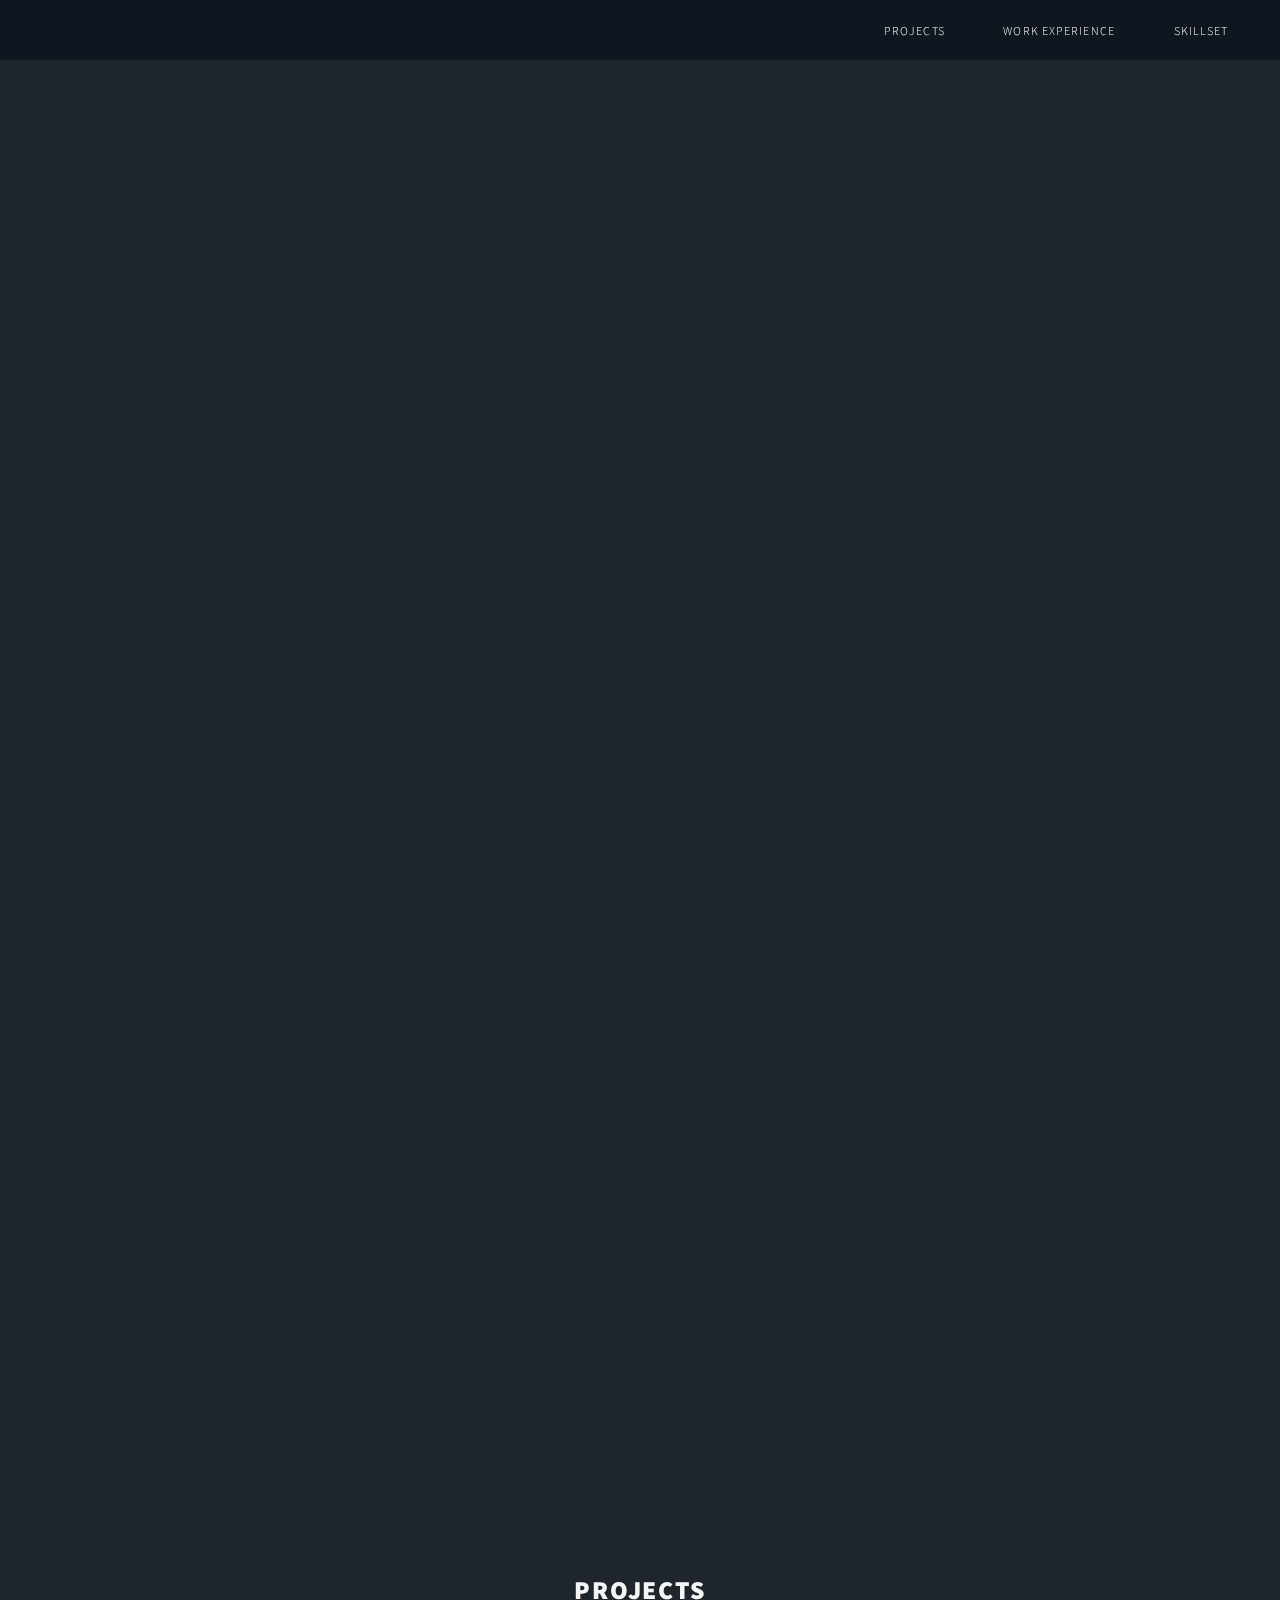
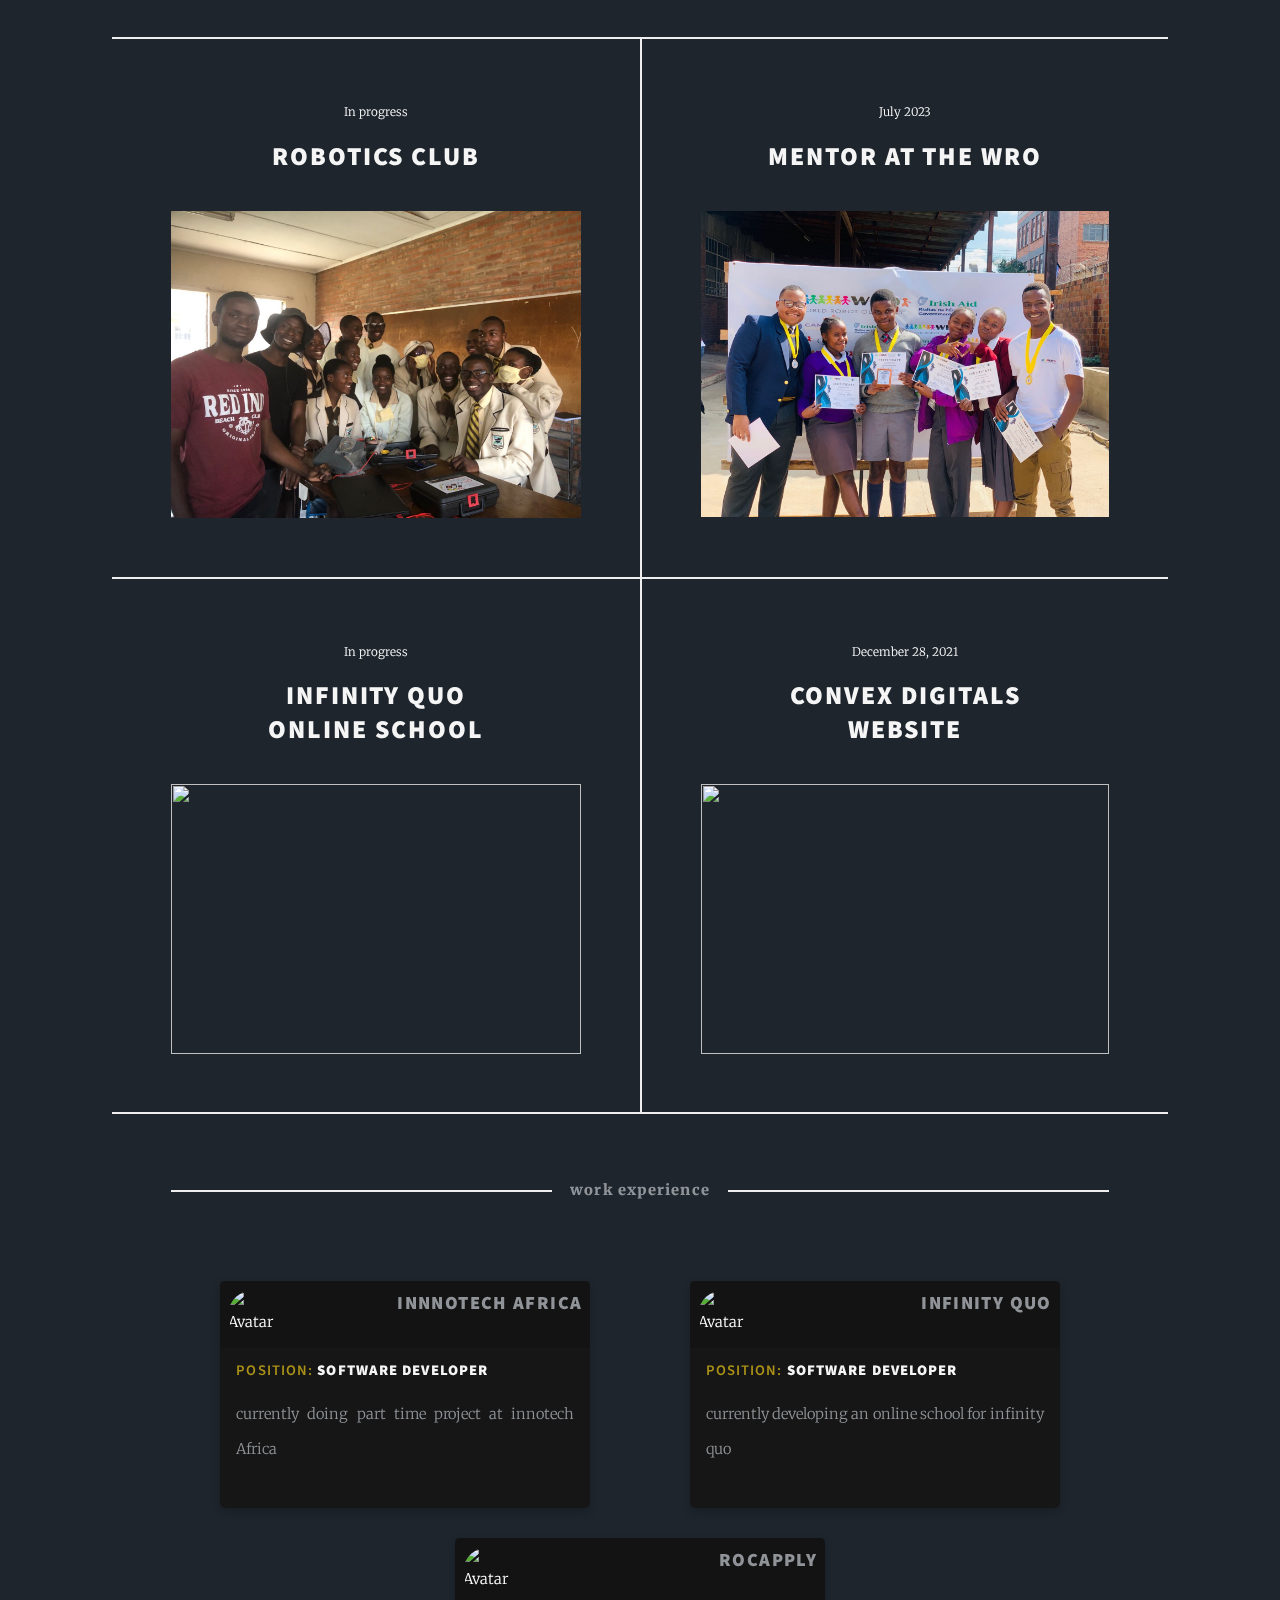
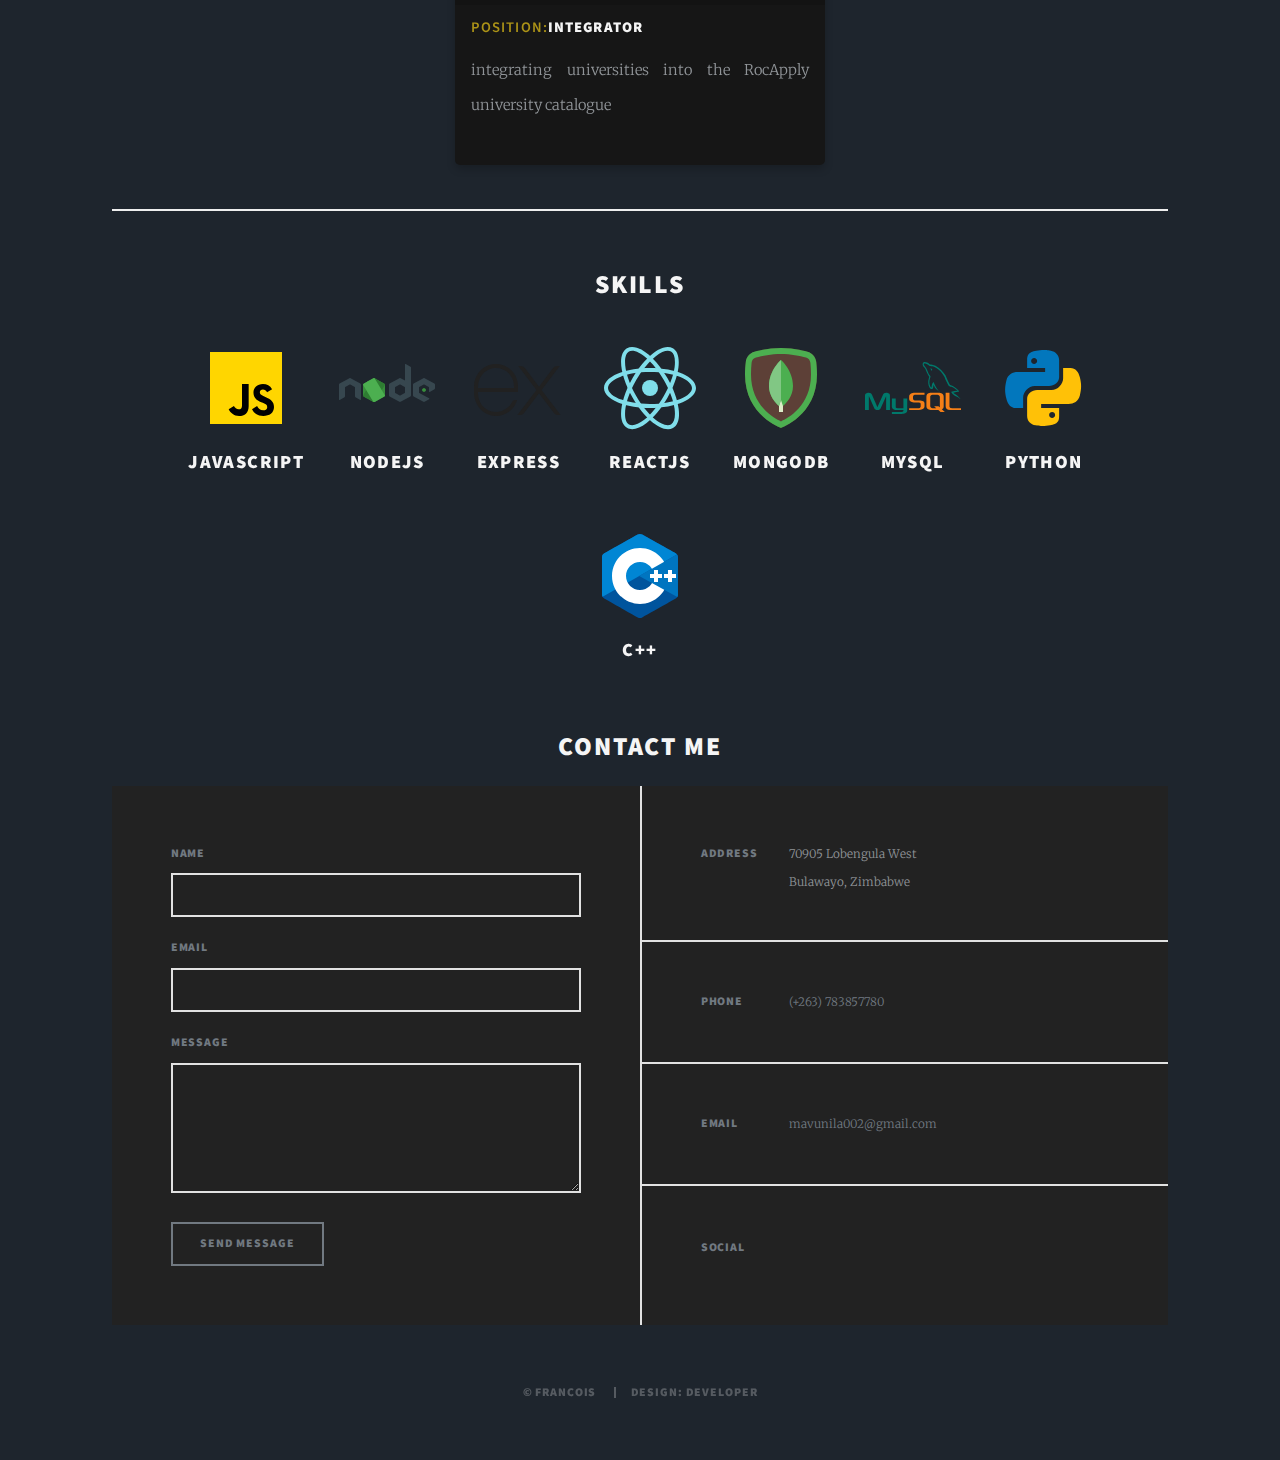
==== commit 8514c9ee: "update myportfolio" ====
--- a/index.html
+++ b/index.html
@@ -115,10 +115,33 @@
 
 		<!-- Main -->
 		<div id="main">
-			<h2>Projects</h2>
+			<h2 style="text-align: center;">Projects</h2>
 			<section class="posts" id="projects">
 
-
+				<article>
+					<header>
+						<span class="date">In progress</span>
+						<h2><a href="#">Robotics Club</a></h2>
+					</header>
+					<a href="" class="image fit"><img
+							src="images/1678504366106.jpeg" height="" width="auto" /></a>
+					<!-- <p>I worked as a full stack developer in developing the convex digitals web application, it was developed using reactJS, node and expressJS.</p> -->
+					<!-- <ul class="actions special">
+										<li><a href="https://convexdigitals.herokuapp.com/" target="_blank" class="button">view site</a></li>
+									</ul> -->
+				</article>
+				<article>
+					<header>
+						<span class="date">July 2023</span>
+						<h2><a href="#">Mentor at the WRO<br />
+								</a></h2>
+					</header>
+					<a href="#" class="image fit"><img height="" src="images/1688755970176.jpeg" alt="" /></a>
+					<!-- <p>I am currently working on this project as a part time full stack developer. The project is an online school targeting to spread knowledge on health, finance, sucess and so on. The greatest challenge I have faced is choosing the rightfull stack for the project</p> -->
+					<!-- <ul class="actions special">
+										<li><a href="http://infinite-atoll-98564.herokuapp.com/" class="button" target="_blank">view site</a></li>
+									</ul> -->
+				</article>
 				<article>
 					<header>
 						<span class="date">In progress</span>
@@ -137,32 +160,14 @@
 						<h2><a href="#">Convex Digitals<br />
 								Website</a></h2>
 					</header>
-					<a href="https://convexdigitals.herokuapp.com/" class="image fit"><img
+					<a href="https://convexdigitals.co.zw/" class="image fit"><img
 							src="images/projects/convex.PNG" height="270px" alt="" /></a>
 					<!-- <p>I worked as a full stack developer in developing the convex digitals web application, it was developed using reactJS, node and expressJS.</p> -->
 					<!-- <ul class="actions special">
 										<li><a href="https://convexdigitals.herokuapp.com/" target="_blank" class="button">view site</a></li>
 									</ul> -->
 				</article>
-				<article>
-					<header>
-						<span class="date">june 2022</span>
-						<h2><a href="#">Taxi ride authentication system<br />
-							</a></h2>
-					</header>
-					<iframe width="400px" height="270px" src="https://www.youtube.com/embed/djmPZxvKWww"
-						title="YouTube video player" frameborder="0"
-						allow="accelerometer; autoplay; clipboard-write; encrypted-media; gyroscope; picture-in-picture"
-						allowfullscreen></iframe>
-					<!-- <p>I did this demonstration at home while the project was still in development</p> -->
-					<ul class="actions special">
-						<li><a href="/documents/Francois_Mavunila_curriculum_vitae.pdf" target="_blank"><button
-									id="btn">documentation</button></a></li>
-					</ul>
-				</article>
-				<article>
-
-				</article>
+
 
 			</section>
 			<!-- work -->
@@ -360,6 +365,23 @@
 					</div>
 				</div>
 			</section>
+			
+			<!-- <section id="">
+				<h2>Interest</h2>
+				<div class="skillset">
+					<div class="skill">
+						<svg xmlns="http://www.w3.org/2000/svg" x="0px" y="0px" width="96" height="96"
+							viewBox="0 0 48 48" style=" fill:#000000;">
+							<path fill="#ffd600" d="M6,42V6h36v36H6z"></path>
+							<path fill="#000001"
+								d="M29.538 32.947c.692 1.124 1.444 2.201 3.037 2.201 1.338 0 2.04-.665 2.04-1.585 0-1.101-.726-1.492-2.198-2.133l-.807-.344c-2.329-.988-3.878-2.226-3.878-4.841 0-2.41 1.845-4.244 4.728-4.244 2.053 0 3.528.711 4.592 2.573l-2.514 1.607c-.553-.988-1.151-1.377-2.078-1.377-.946 0-1.545.597-1.545 1.377 0 .964.6 1.354 1.985 1.951l.807.344C36.452 29.645 38 30.839 38 33.523 38 36.415 35.716 38 32.65 38c-2.999 0-4.702-1.505-5.65-3.368L29.538 32.947zM17.952 33.029c.506.906 1.275 1.603 2.381 1.603 1.058 0 1.667-.418 1.667-2.043V22h3.333v11.101c0 3.367-1.953 4.899-4.805 4.899-2.577 0-4.437-1.746-5.195-3.368L17.952 33.029z">
+							</path>
+						</svg>
+						<h3>JavaScript</h3>
+					</div>
+				</div>
+			</section> -->
+
 
 
 		</div>
@@ -452,7 +474,7 @@
 				//changeValue();
 			</script> -->
 
-	<script>
+	<!-- <script>
 		const valuez = [
 			'Professionalism',
 			'Futuristic Innovation',
@@ -504,7 +526,7 @@
 				});
 			});
 		});
-	</script>
+	</script> -->
 
 </body>
 
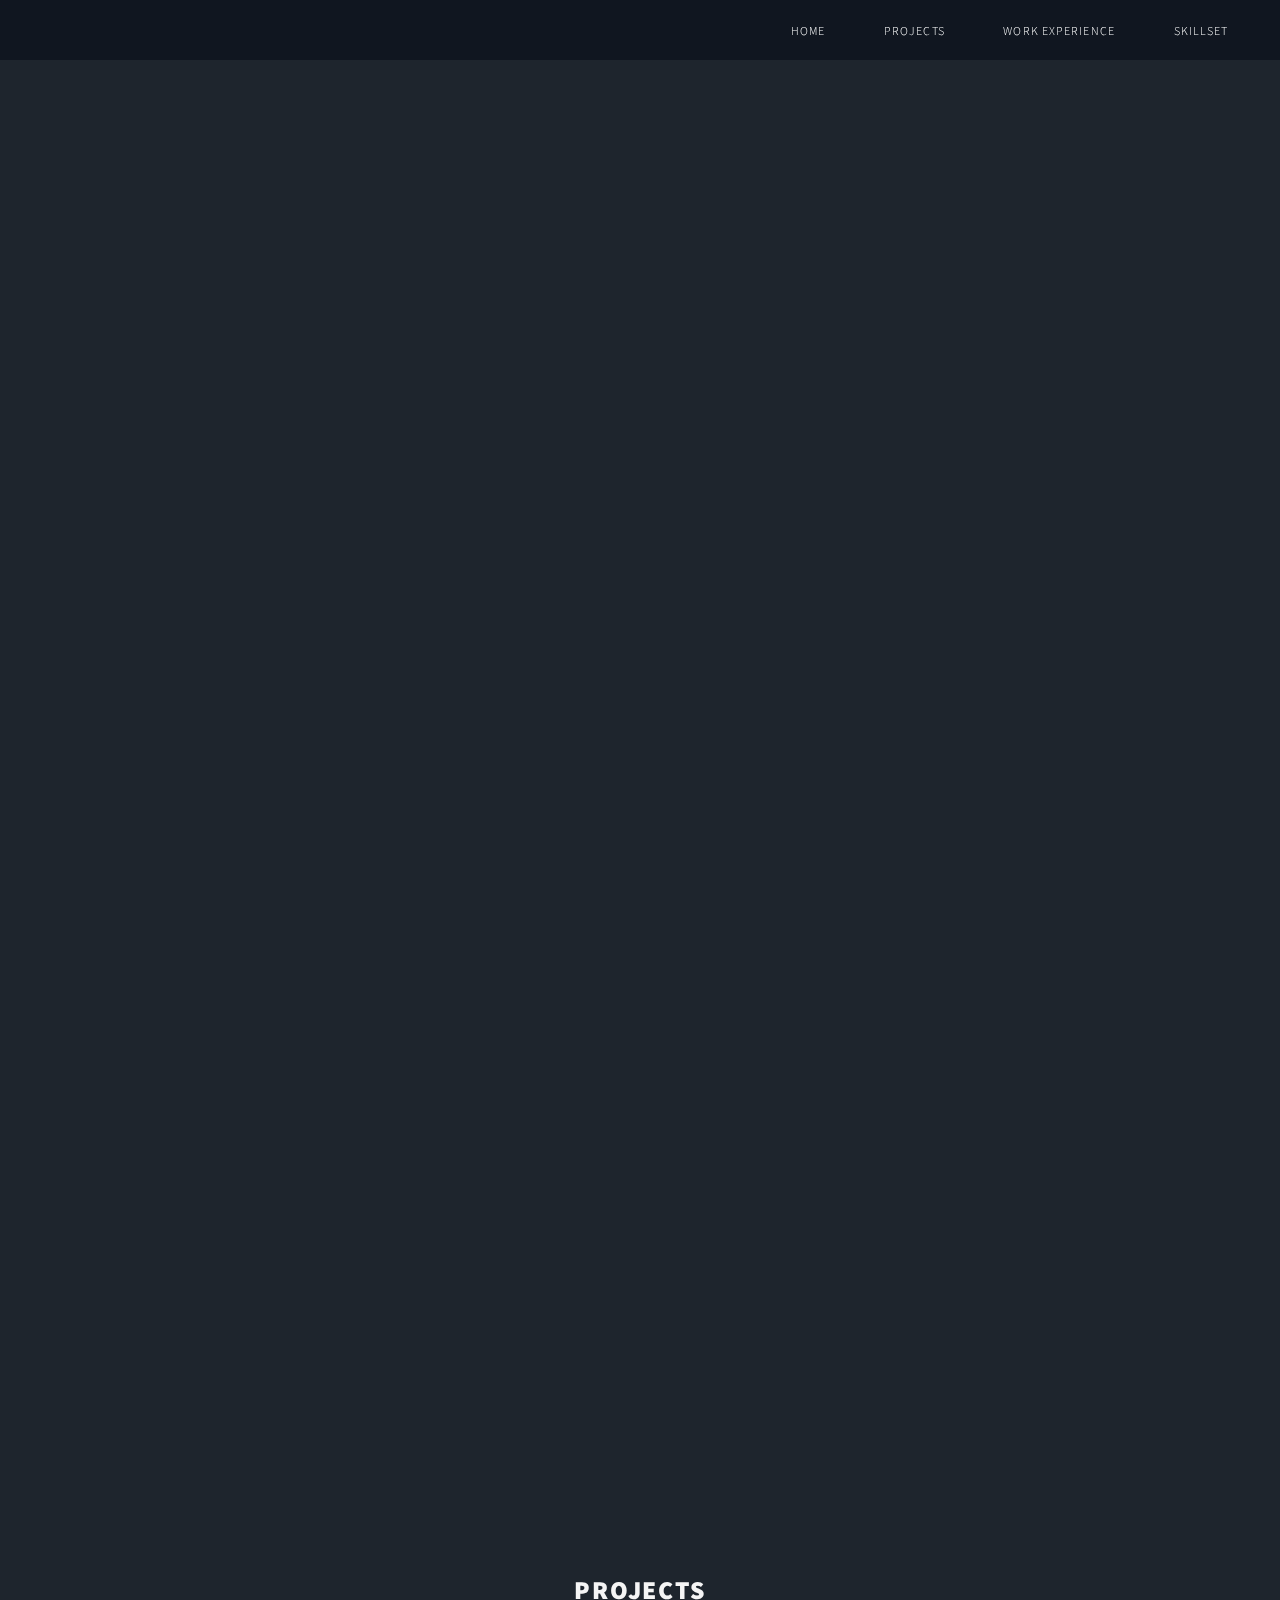
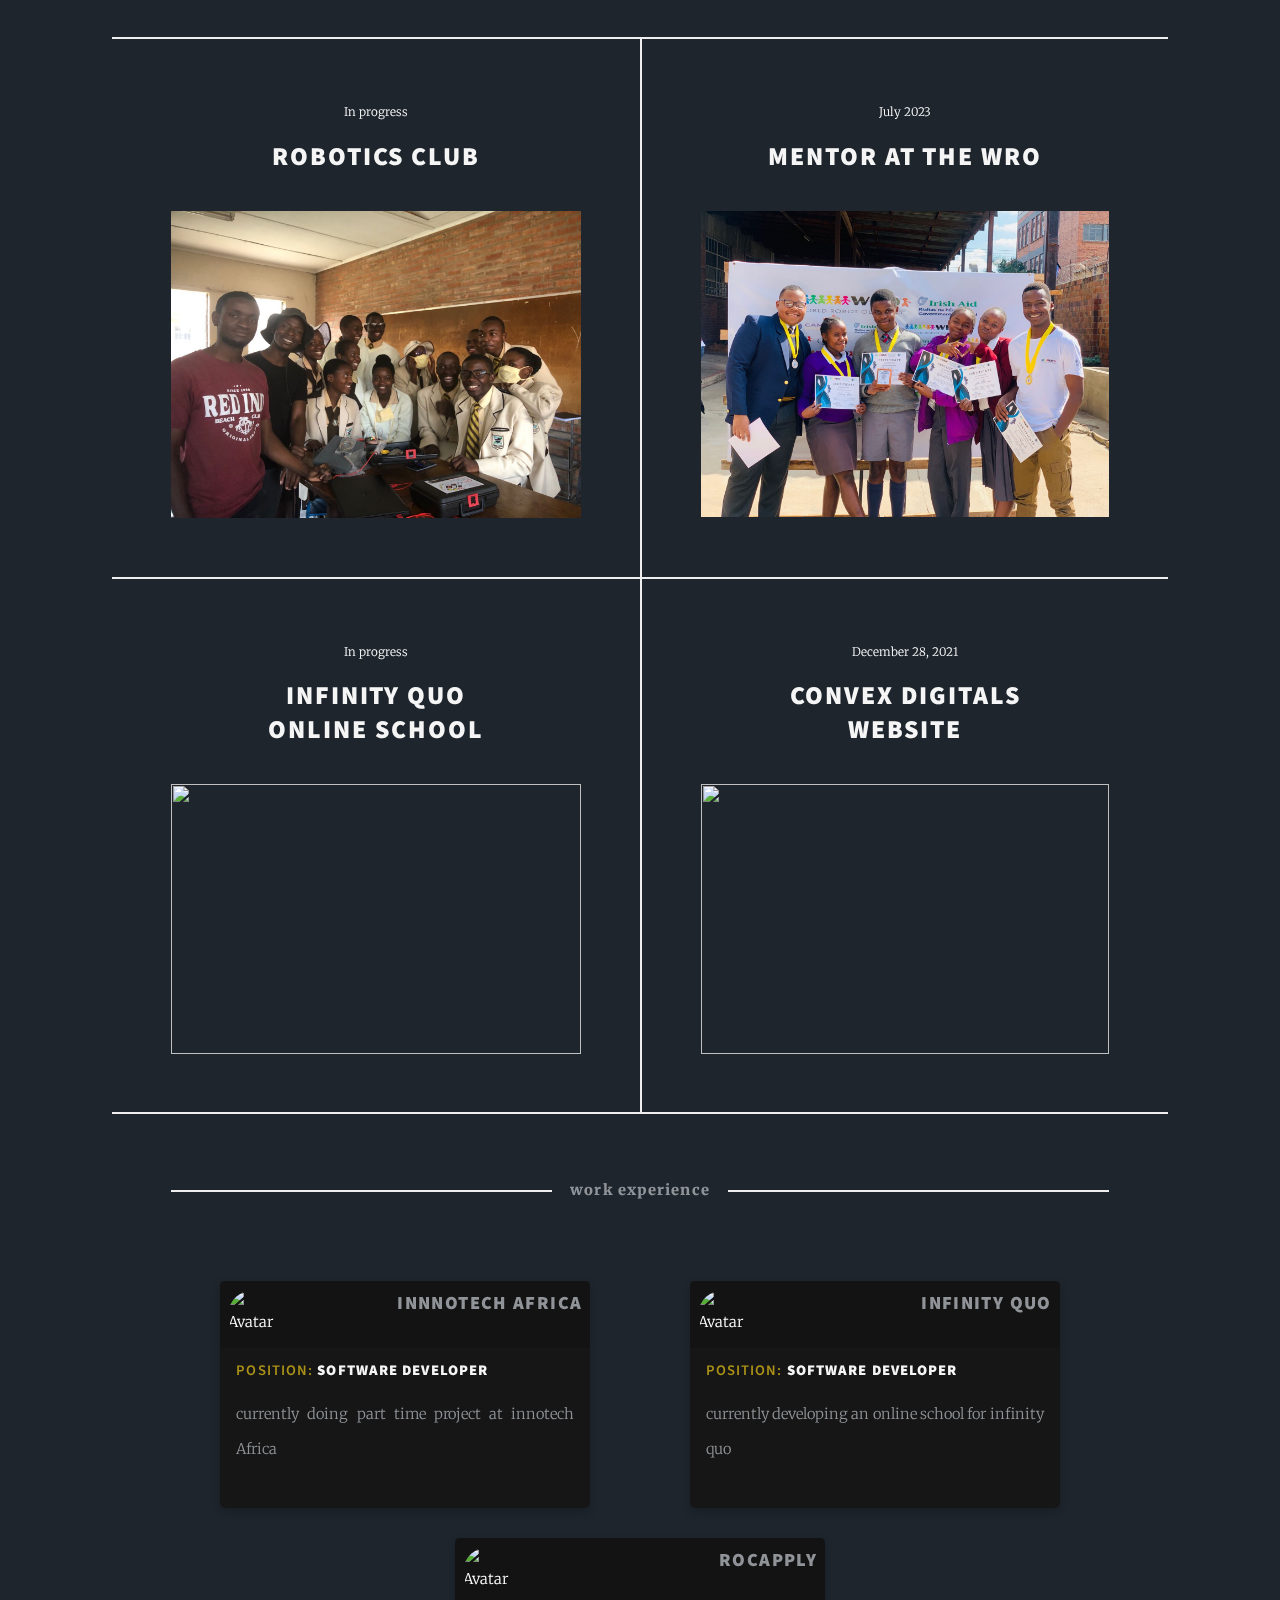
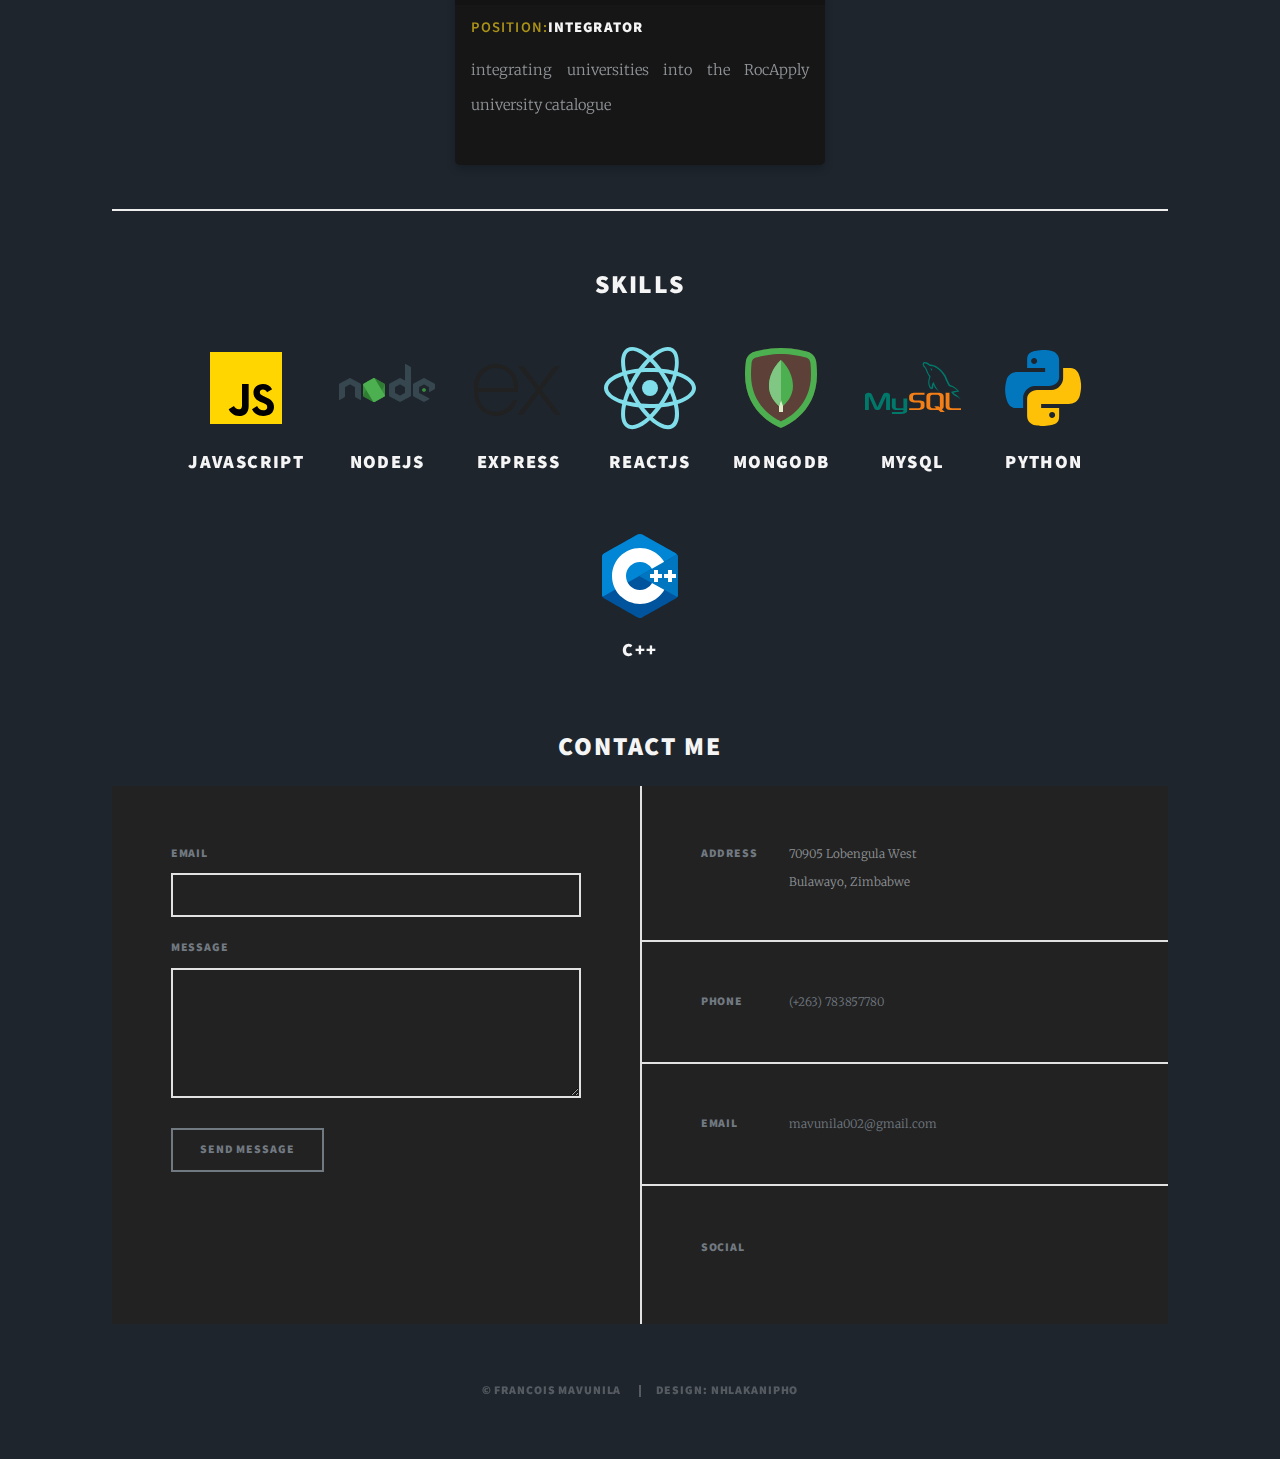
==== commit 59d58d49: "update myportfolio" ====
--- a/index.html
+++ b/index.html
@@ -14,9 +14,10 @@
 
 <body class="is-preload">
 
-	<nav class="sticky">
+	<nav class="sticky" >
 		<h2 id="name"><img src="./images/logo/png/logo-no-background.png" alt=""></h2>
 		<ul class="links">
+			<li><a href="#" class="scrolly">home</a></li>
 			<li><a href="#projects" class="scrolly"> projects</a></li>
 			<li><a href="#work" class="scrolly">work experience</a></li>
 			<li><a href="#skills" class="scrolly">skillset</a></li>
@@ -34,7 +35,7 @@
 
 
 		<!-- Intro -->
-		<div id="intro">
+		<div id="intro" id="home">
 			<img src="./images/profile2.png" alt="Nature" class="profileImg">
 			<h3 style="color: #ab9217;">I'M <br />
 				FRANCOIS MAVUNILA</h3>
@@ -99,6 +100,7 @@
 		<!-- Nav -->
 		<nav id="nav">
 			<ul class="links">
+				<li><a href="#" class="scrolly">home</a></li>
 				<li><a href="#projects" class="scrolly">projects</a></li>
 				<li><a href="#work" class="scrolly">work experience</a></li>
 				<li><a href="#skills" class="scrolly">skillset</a></li>
@@ -390,12 +392,13 @@
 		<h2 style="text-align: center;">Contact Me</h2>
 		<footer id="footer">
 			<section>
-				<form method="post" action="#">
+				<!-- <img src="./images/pexels-chepté-cormani-1416530.jpg" style="width: 80%;" alt=""> -->
+				<form   action="https://formspree.io/f/xzblyqno" method="POST">
 					<div class="fields">
-						<div class="field">
+						<!-- <div class="field">
 							<label for="name">Name</label>
 							<input type="text" name="name" id="name" />
-						</div>
+						</div> -->
 						<div class="field">
 							<label for="email">Email</label>
 							<input type="text" name="email" id="email" />
@@ -441,8 +444,8 @@
 		<!-- Copyright -->
 		<div id="copyright">
 			<ul>
-				<li>&copy; francois</li>
-				<li>Design: <a href="#">developer</a></li>
+				<li>&copy; francois mavunila</li>
+				<li>Design: <a href="#">nhlakanipho</a></li>
 			</ul>
 		</div>
 
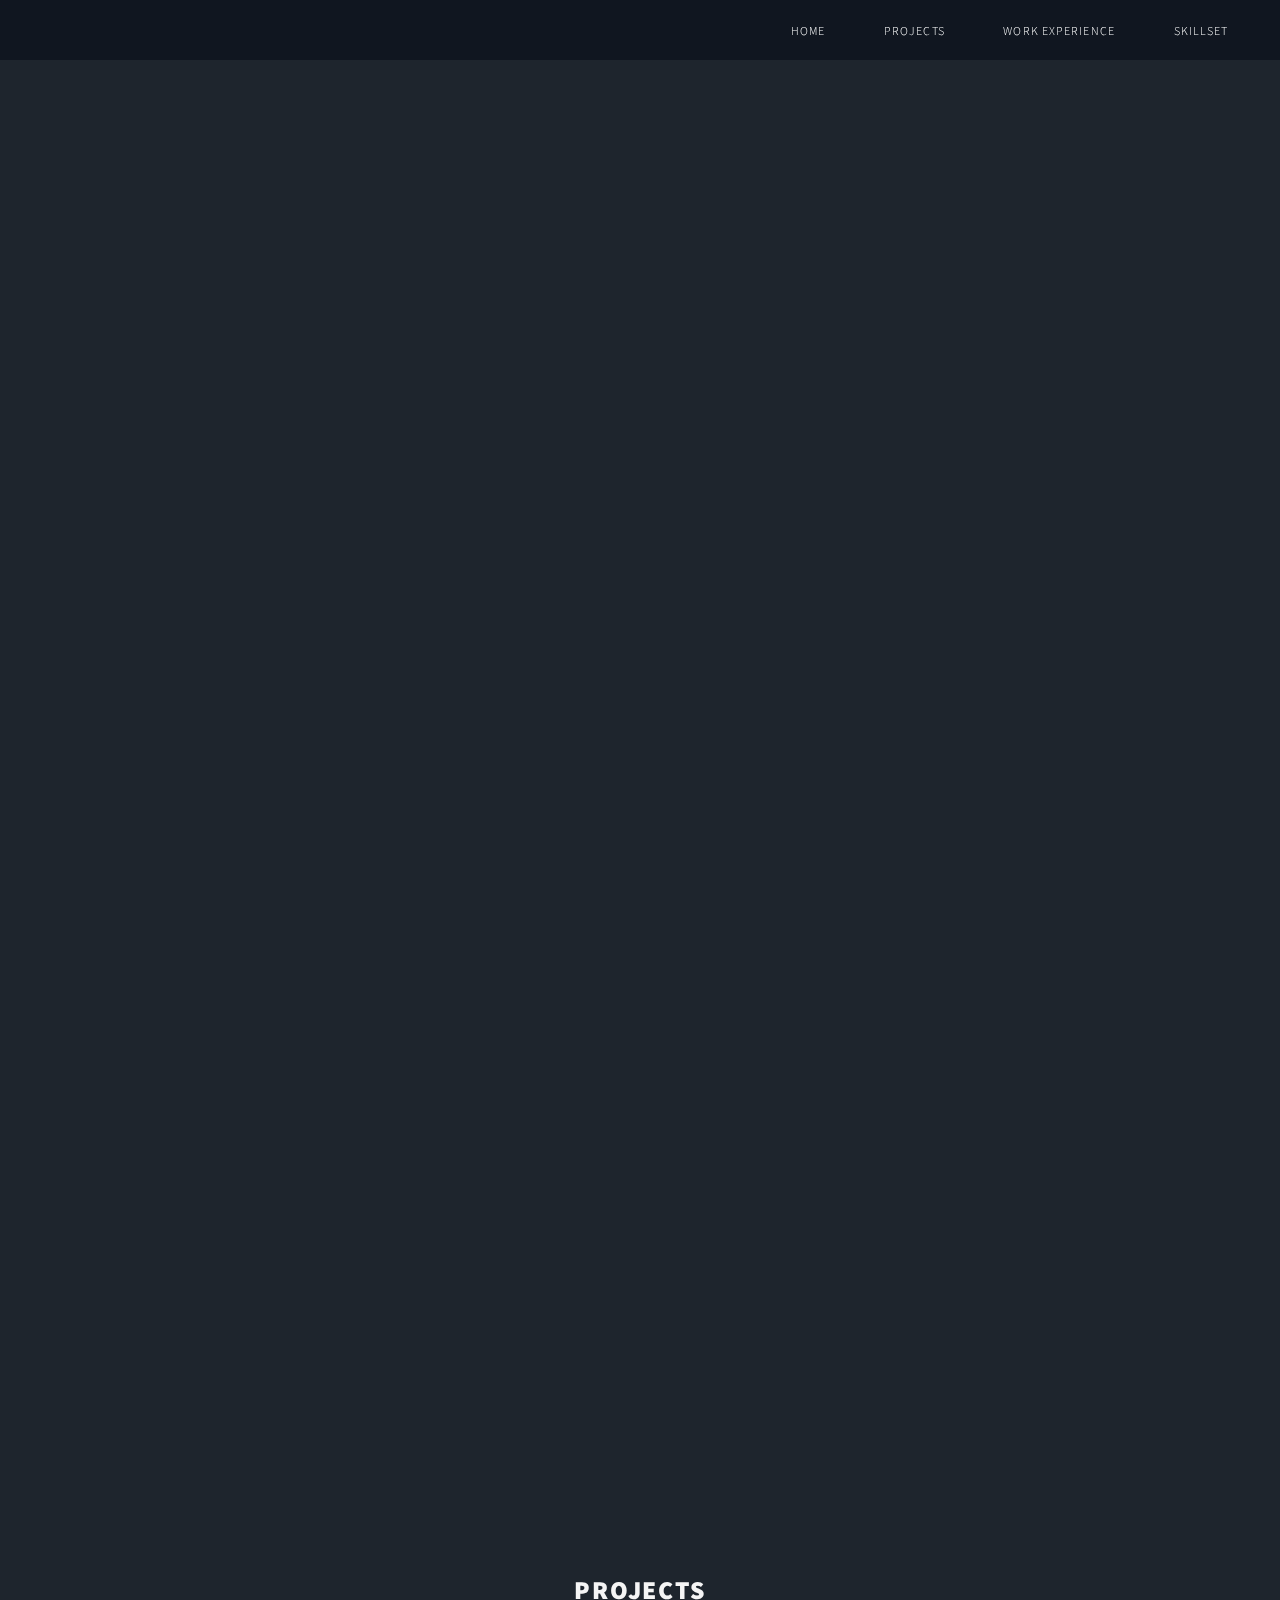
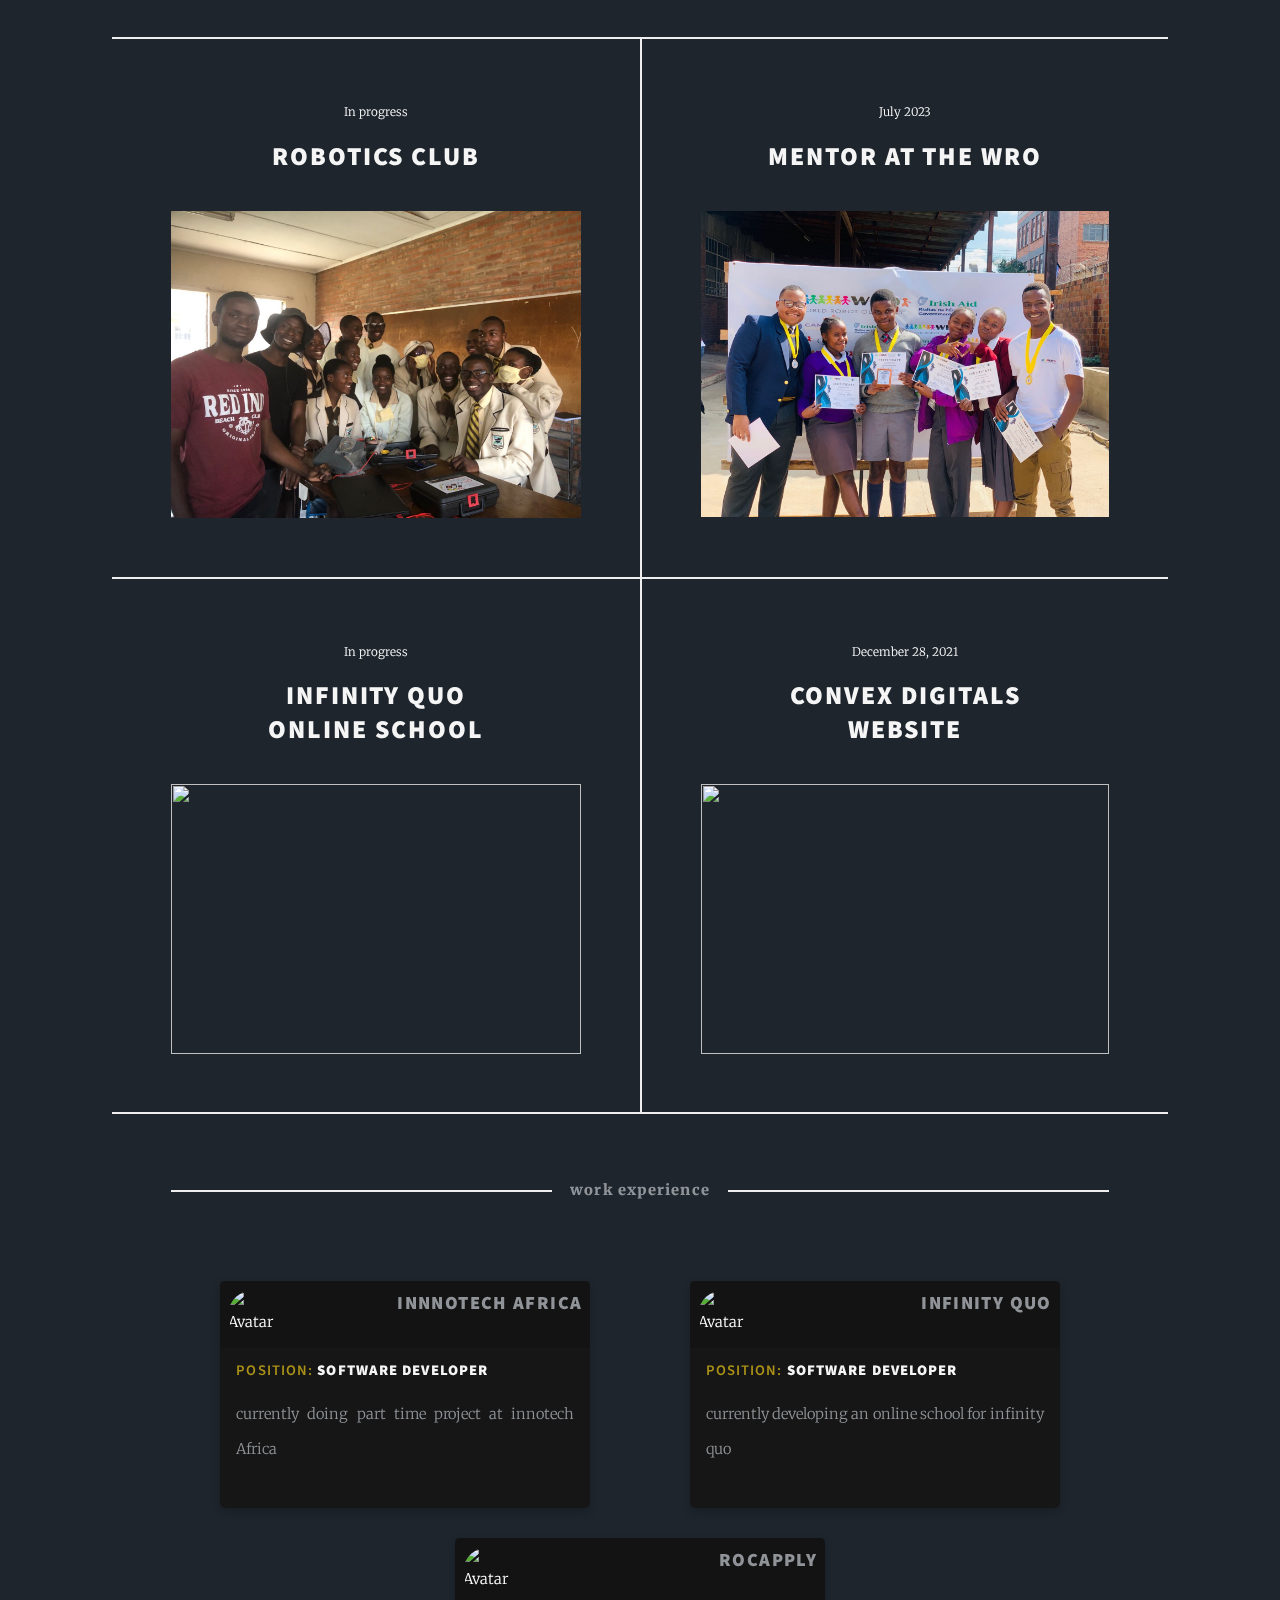
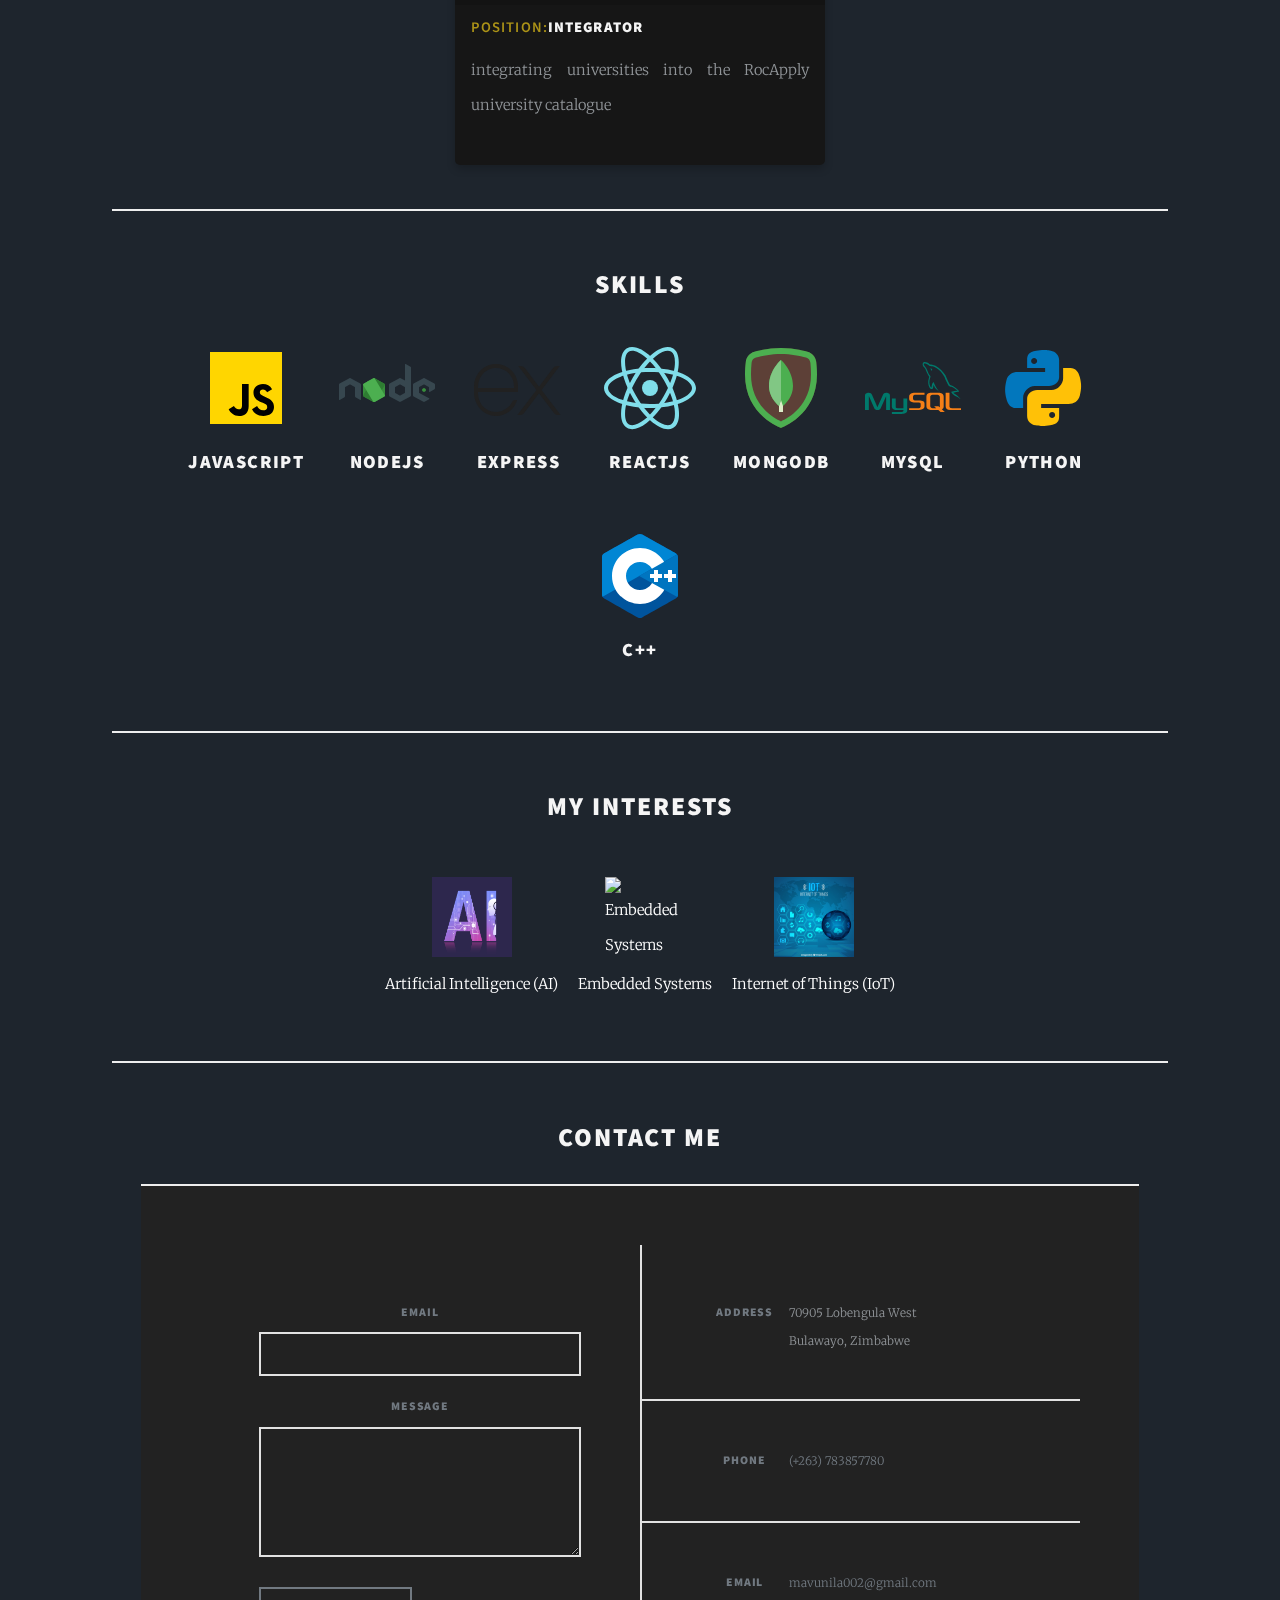
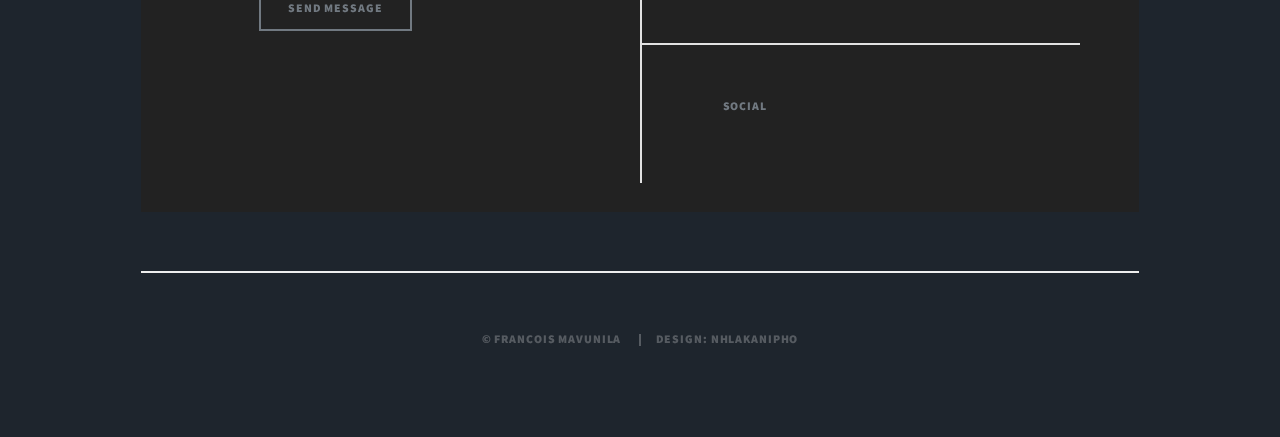
==== commit fb6bd12d: "update myportfolio" ====
--- a/index.html
+++ b/index.html
@@ -123,9 +123,9 @@
 				<article>
 					<header>
 						<span class="date">In progress</span>
-						<h2><a href="#">Robotics Club</a></h2>
+						<h2><a href="#" target="_blank">Robotics Club</a></h2>
 					</header>
-					<a href="" class="image fit"><img
+					<a href="https://www.linkedin.com/posts/francois-mavunila-0799321a3_pumulahigh-electronicsclub-sparkfun-activity-7044765920677761025-N-p8?utm_source=share&utm_medium=member_desktop" target="_blank" class="image fit"><img
 							src="images/1678504366106.jpeg" height="" width="auto" /></a>
 					<!-- <p>I worked as a full stack developer in developing the convex digitals web application, it was developed using reactJS, node and expressJS.</p> -->
 					<!-- <ul class="actions special">
@@ -138,7 +138,7 @@
 						<h2><a href="#">Mentor at the WRO<br />
 								</a></h2>
 					</header>
-					<a href="#" class="image fit"><img height="" src="images/1688755970176.jpeg" alt="" /></a>
+					<a href="https://www.linkedin.com/posts/francois-mavunila-0799321a3_im-honored-to-have-been-a-mentor-at-the-activity-7083156898669113344-f7mB?utm_source=share&utm_medium=member_desktop" target="_blank" class="image fit"><img height="" src="images/1688755970176.jpeg" alt="" /></a>
 					<!-- <p>I am currently working on this project as a part time full stack developer. The project is an online school targeting to spread knowledge on health, finance, sucess and so on. The greatest challenge I have faced is choosing the rightfull stack for the project</p> -->
 					<!-- <ul class="actions special">
 										<li><a href="http://infinite-atoll-98564.herokuapp.com/" class="button" target="_blank">view site</a></li>
@@ -147,10 +147,10 @@
 				<article>
 					<header>
 						<span class="date">In progress</span>
-						<h2><a href="#">infinity Quo<br />
+						<h2><a href="http://infinityquo.com" target="_blank">infinity Quo<br />
 								Online School</a></h2>
 					</header>
-					<a href="#" class="image fit"><img height="270px" src="images/projects/site2.png" alt="" /></a>
+					<a href="http://infinityquo.com" target="_blank" class="image fit"><img height="270px" src="images/projects/site2.png" alt="" /></a>
 					<!-- <p>I am currently working on this project as a part time full stack developer. The project is an online school targeting to spread knowledge on health, finance, sucess and so on. The greatest challenge I have faced is choosing the rightfull stack for the project</p> -->
 					<!-- <ul class="actions special">
 										<li><a href="http://infinite-atoll-98564.herokuapp.com/" class="button" target="_blank">view site</a></li>
@@ -159,10 +159,10 @@
 				<article>
 					<header>
 						<span class="date">December 28, 2021</span>
-						<h2><a href="#">Convex Digitals<br />
+						<h2><a href="https://convexdigitals.co.zw/" target="_blank">Convex Digitals<br />
 								Website</a></h2>
 					</header>
-					<a href="https://convexdigitals.co.zw/" class="image fit"><img
+					<a href="https://convexdigitals.co.zw/" target="_blank" class="image fit"><img
 							src="images/projects/convex.PNG" height="270px" alt="" /></a>
 					<!-- <p>I worked as a full stack developer in developing the convex digitals web application, it was developed using reactJS, node and expressJS.</p> -->
 					<!-- <ul class="actions special">
@@ -368,25 +368,23 @@
 				</div>
 			</section>
 			
-			<!-- <section id="">
-				<h2>Interest</h2>
-				<div class="skillset">
-					<div class="skill">
-						<svg xmlns="http://www.w3.org/2000/svg" x="0px" y="0px" width="96" height="96"
-							viewBox="0 0 48 48" style=" fill:#000000;">
-							<path fill="#ffd600" d="M6,42V6h36v36H6z"></path>
-							<path fill="#000001"
-								d="M29.538 32.947c.692 1.124 1.444 2.201 3.037 2.201 1.338 0 2.04-.665 2.04-1.585 0-1.101-.726-1.492-2.198-2.133l-.807-.344c-2.329-.988-3.878-2.226-3.878-4.841 0-2.41 1.845-4.244 4.728-4.244 2.053 0 3.528.711 4.592 2.573l-2.514 1.607c-.553-.988-1.151-1.377-2.078-1.377-.946 0-1.545.597-1.545 1.377 0 .964.6 1.354 1.985 1.951l.807.344C36.452 29.645 38 30.839 38 33.523 38 36.415 35.716 38 32.65 38c-2.999 0-4.702-1.505-5.65-3.368L29.538 32.947zM17.952 33.029c.506.906 1.275 1.603 2.381 1.603 1.058 0 1.667-.418 1.667-2.043V22h3.333v11.101c0 3.367-1.953 4.899-4.805 4.899-2.577 0-4.437-1.746-5.195-3.368L17.952 33.029z">
-							</path>
-						</svg>
-						<h3>JavaScript</h3>
-					</div>
-				</div>
-			</section> -->
-
-
-
-		</div>
+			<section>
+				<h2 style="text-align: center;">My Interests</h2>
+				<div class="interests-container">
+					<div class="interest">
+						<img src="./images/AI.jpg" alt="AI Icon">
+						<span>Artificial Intelligence (AI)</span>
+					</div>
+					<div class="interest">
+						<img src="./images/embedded.jpg" alt="Embedded Systems Icon">
+						<span>Embedded Systems</span>
+					</div>
+					<div class="interest">
+						<img src="./images/iot.jpg" alt="IoT Icon">
+						<span>Internet of Things (IoT)</span>
+					</div>
+			   </div>
+			</section>
 
 		<!-- Footer -->
 		<h2 style="text-align: center;">Contact Me</h2>
--- a/assets/css/main.css
+++ b/assets/css/main.css
@@ -5124,4 +5124,29 @@
 
 .position{
 	color: #ab9217;
+}
+
+h1 {
+	color: #333;
+}
+
+.interests-container {
+	display: flex;
+	flex-wrap: wrap;
+	justify-content: center;
+	align-items: center;
+	padding: 20px;
+}
+
+.interest {
+	display: flex;
+	flex-direction: column;
+	align-items: center;
+	margin: 10px;
+}
+
+.interest img {
+	width: 80px;
+	height: 80px;
+	margin-bottom: 10px;
 }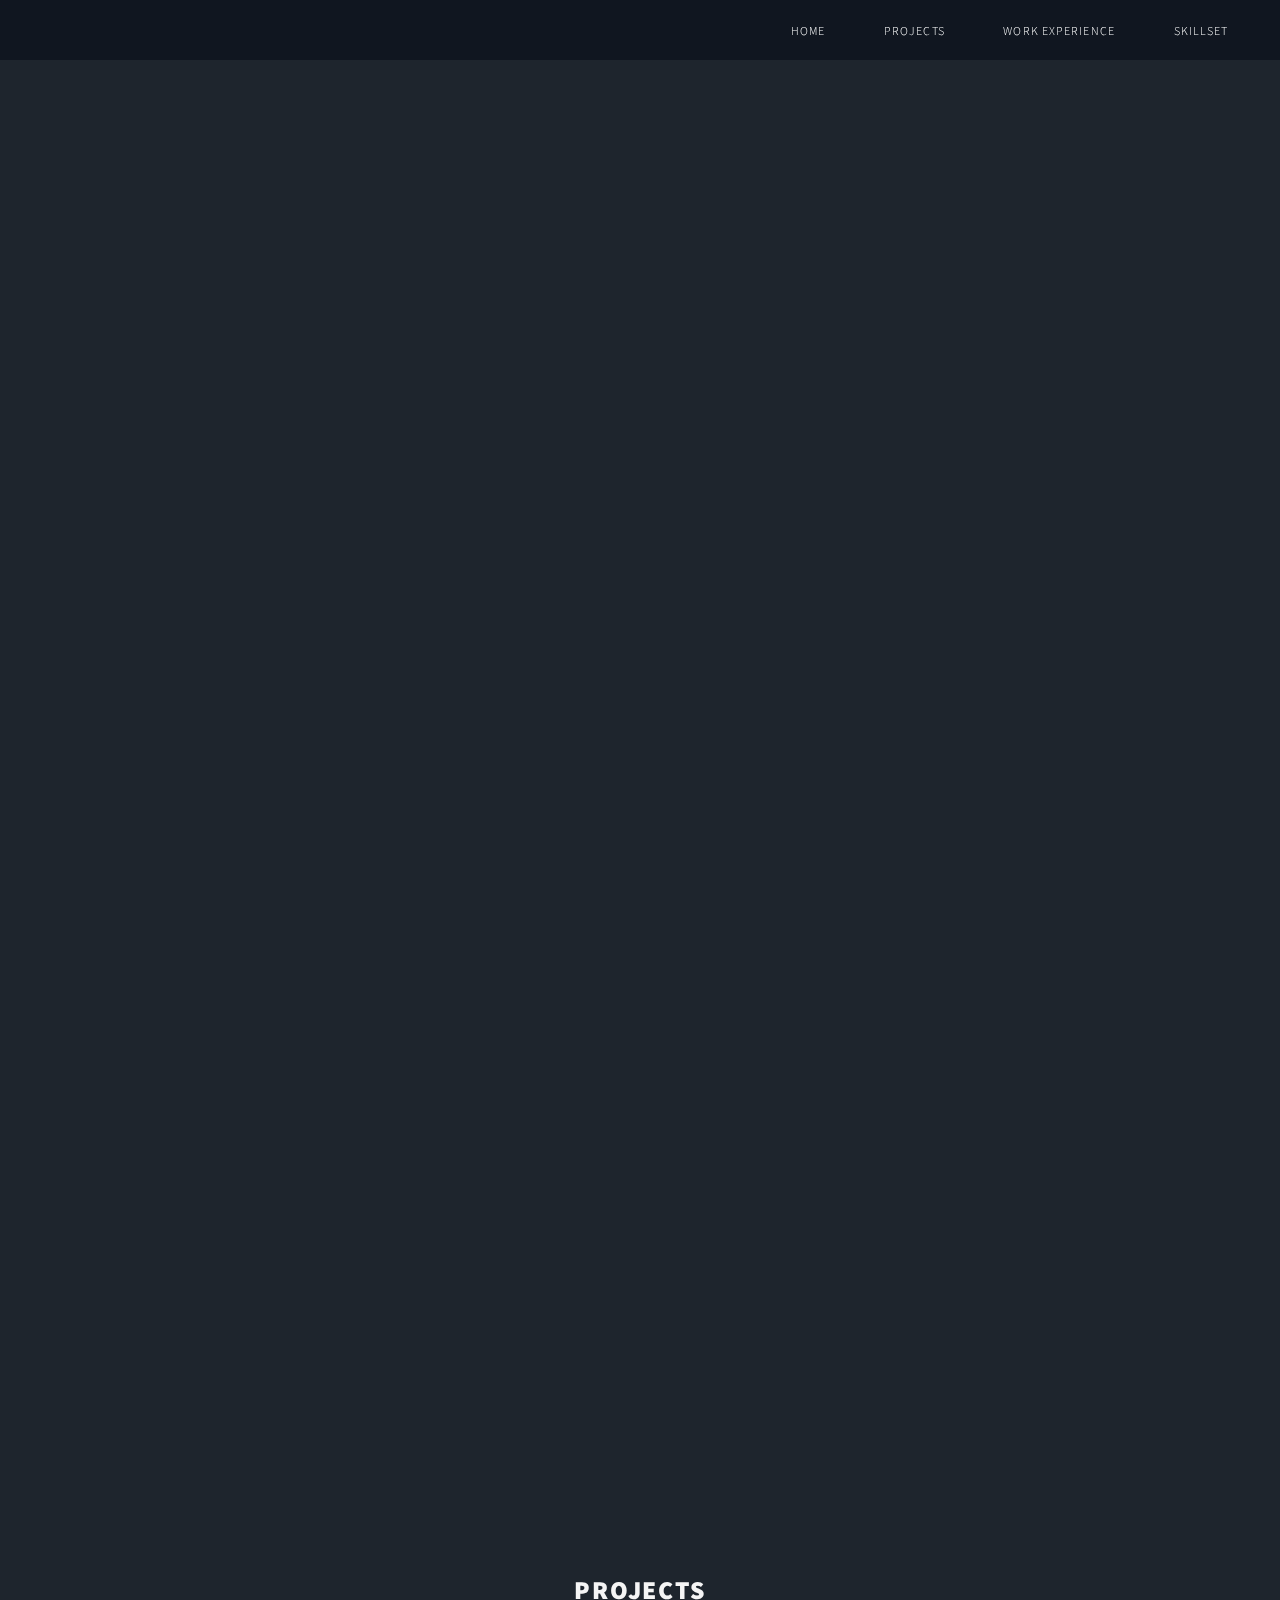
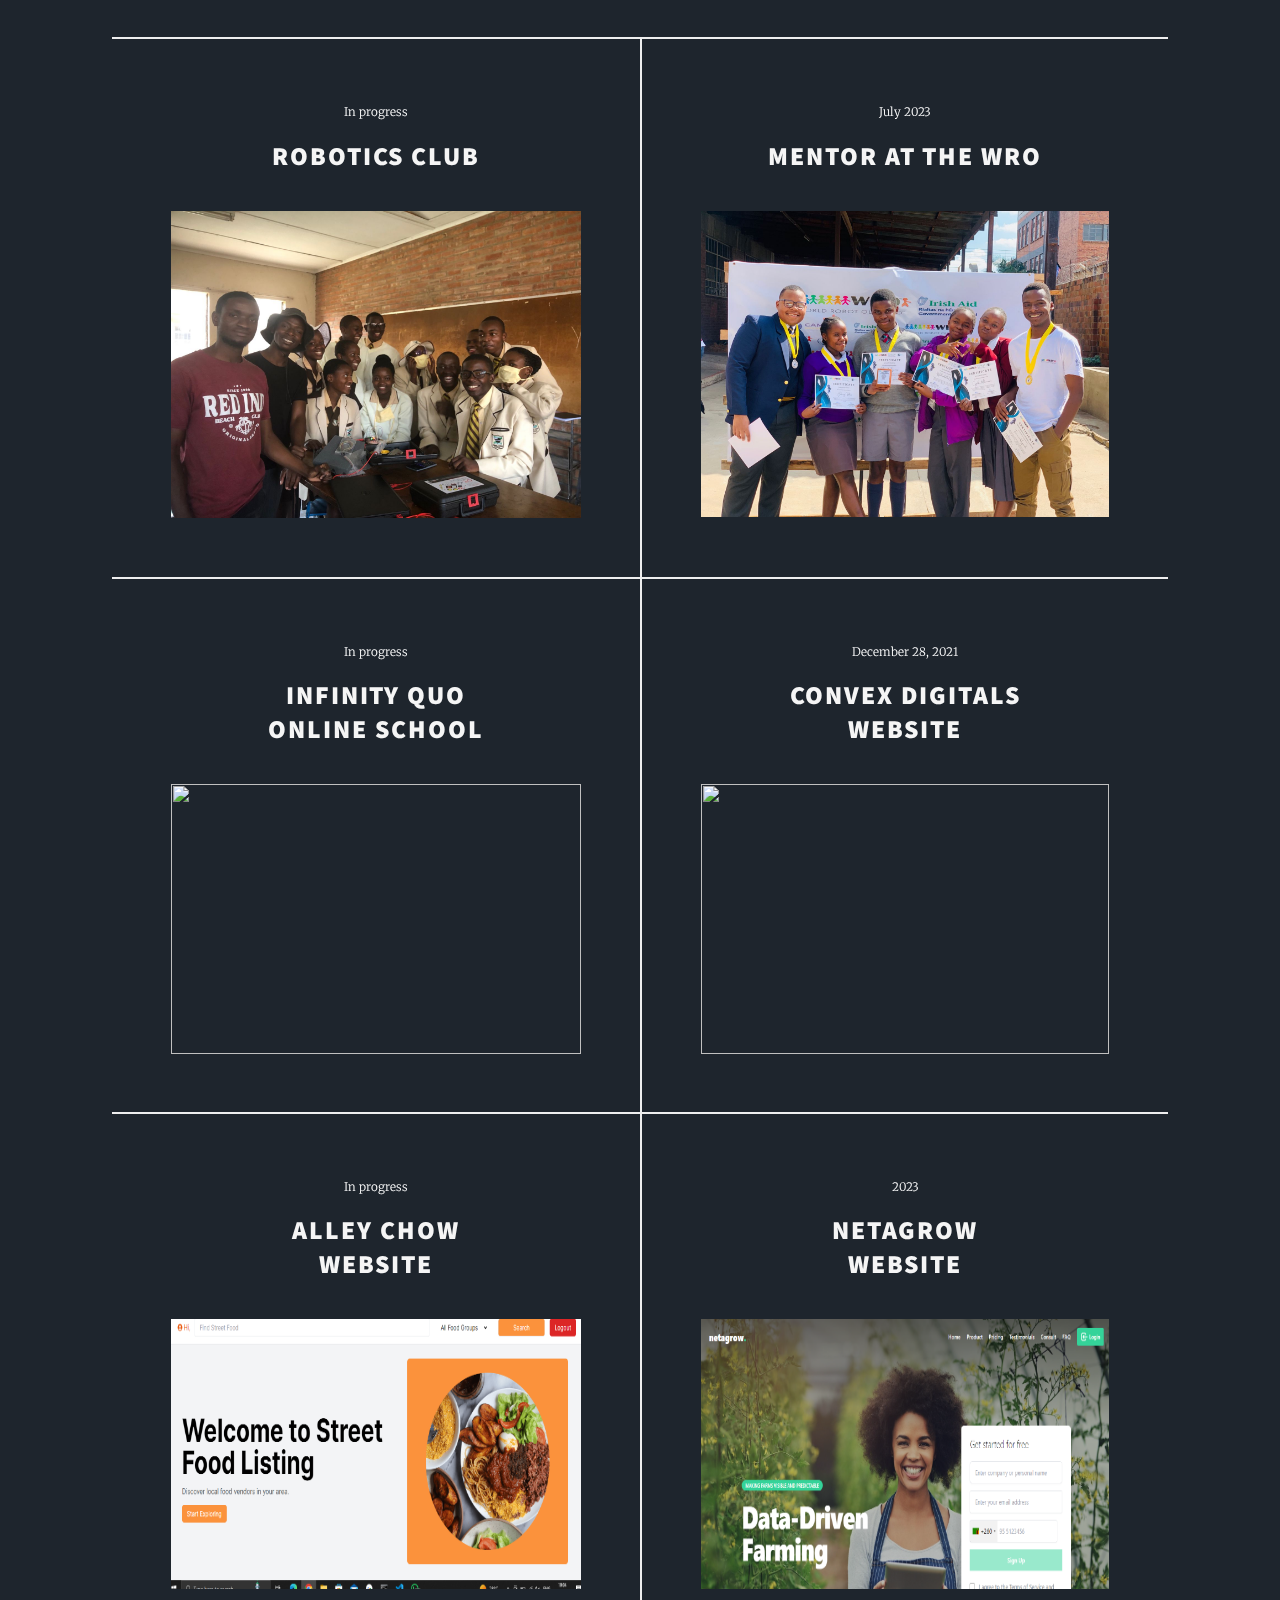
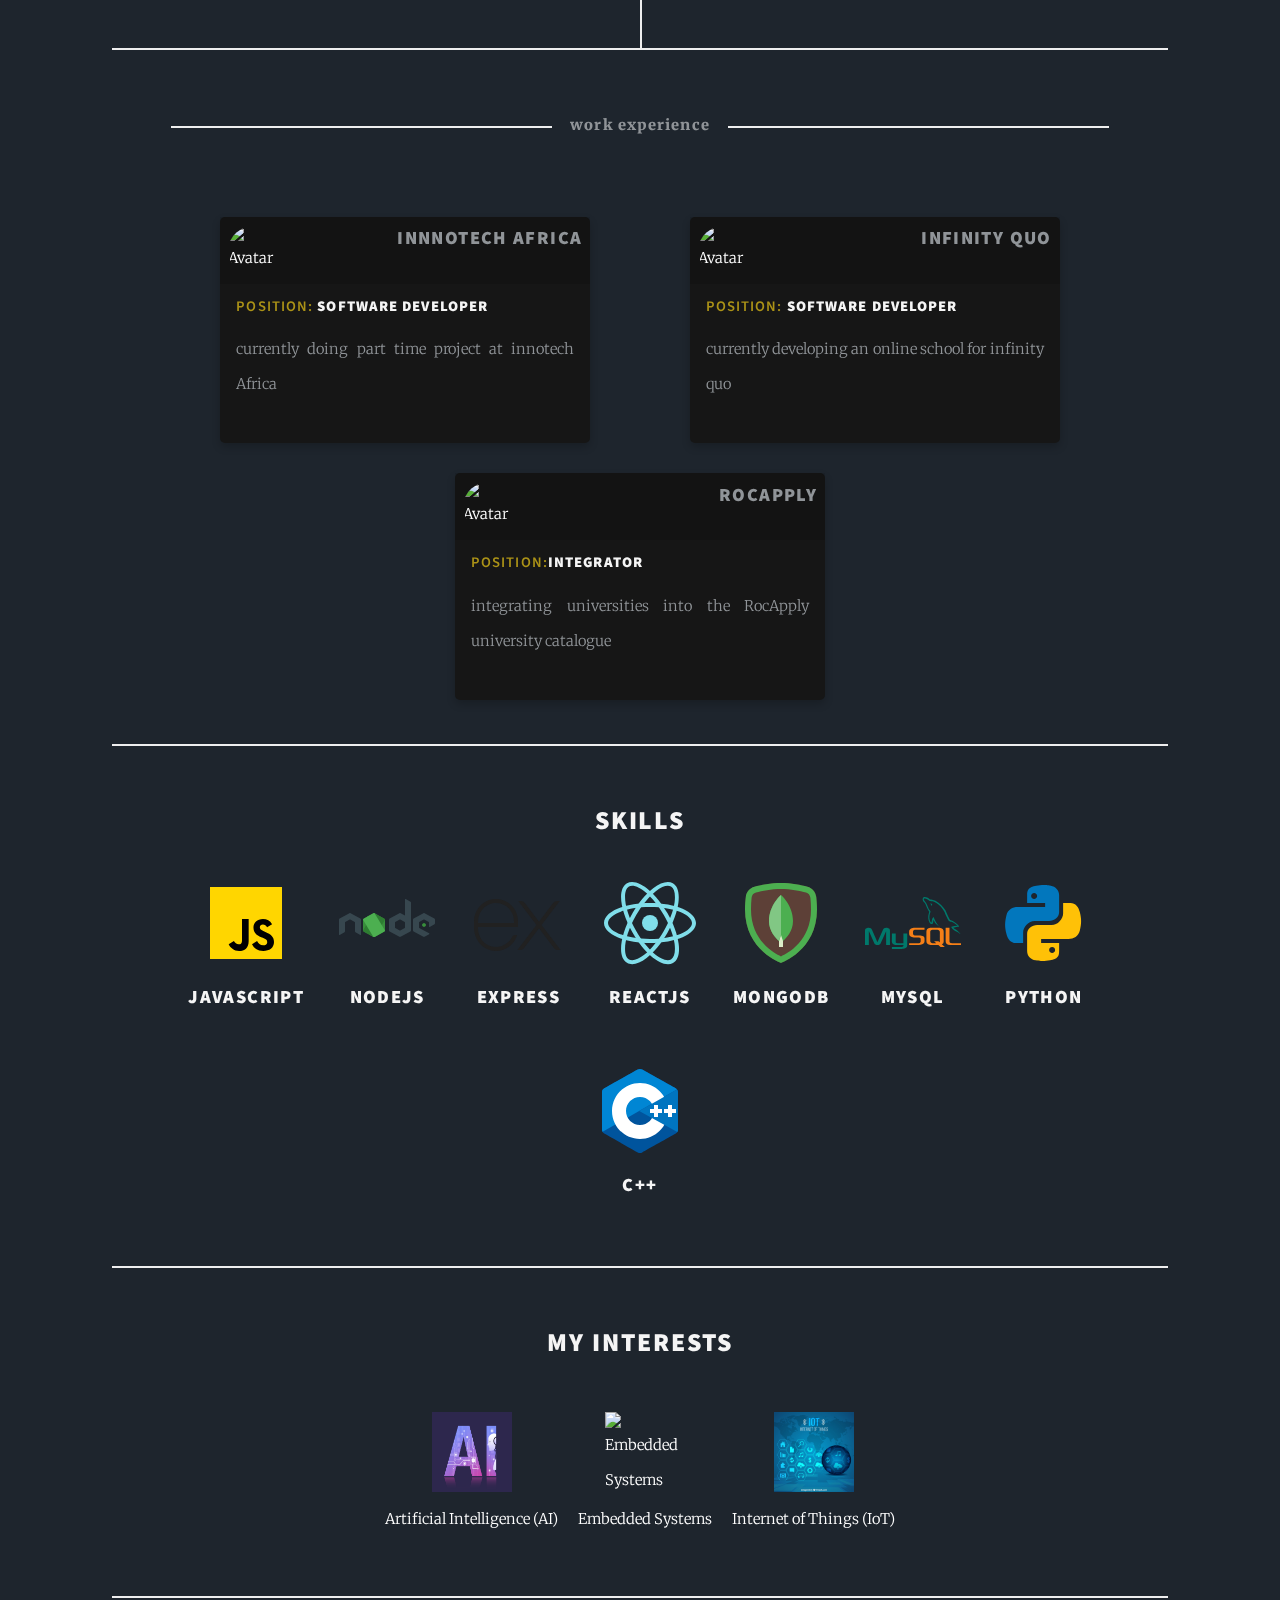
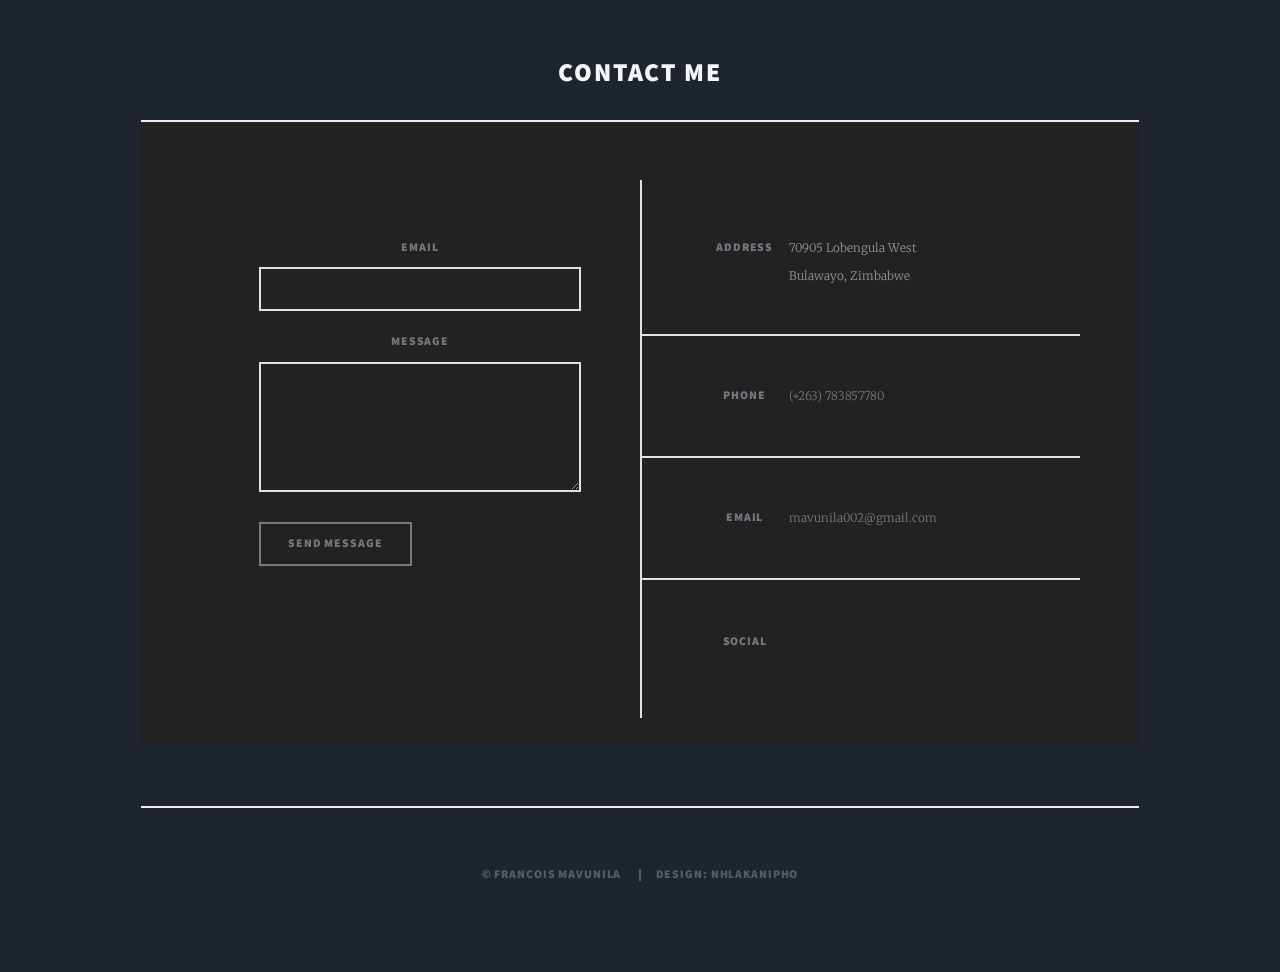
==== commit b6424444: "added two projects I have done" ====
--- a/index.html
+++ b/index.html
@@ -10,6 +10,15 @@
 	<noscript>
 		<link rel="stylesheet" href="assets/css/noscript.css" />
 	</noscript>
+	<!-- Google tag (gtag.js) -->
+	<script async src="https://www.googletagmanager.com/gtag/js?id=G-G72G7D7E6S"></script>
+	<script>
+	window.dataLayer = window.dataLayer || [];
+	function gtag(){dataLayer.push(arguments);}
+	gtag('js', new Date());
+
+	gtag('config', 'G-G72G7D7E6S');
+	</script>
 </head>
 
 <body class="is-preload">
@@ -39,7 +48,7 @@
 			<img src="./images/profile2.png" alt="Nature" class="profileImg">
 			<h3 style="color: #ab9217;">I'M <br />
 				FRANCOIS MAVUNILA</h3>
-			<p>I am young man interested in futuristic technology, better engineering methods, entrepreneurship and ways
+			<p>I'm young man interested in futuristic technology, better engineering methods, entrepreneurship and ways
 				of making human life better. I seek to unleash the potential that young people have and bring to life
 				the ideas that are in their minds. My ambition is to bring simplicity to humanity through the use of
 				technology and to inspire the young unto recognizing their potential.</p>
@@ -150,7 +159,7 @@
 						<h2><a href="http://infinityquo.com" target="_blank">infinity Quo<br />
 								Online School</a></h2>
 					</header>
-					<a href="http://infinityquo.com" target="_blank" class="image fit"><img height="270px" src="images/projects/site2.png" alt="" /></a>
+					<a href="http://infinityquoo.com" target="_blank" class="image fit"><img height="270px" src="images/projects/site2.png" alt="" /></a>
 					<!-- <p>I am currently working on this project as a part time full stack developer. The project is an online school targeting to spread knowledge on health, finance, sucess and so on. The greatest challenge I have faced is choosing the rightfull stack for the project</p> -->
 					<!-- <ul class="actions special">
 										<li><a href="http://infinite-atoll-98564.herokuapp.com/" class="button" target="_blank">view site</a></li>
@@ -164,6 +173,33 @@
 					</header>
 					<a href="https://convexdigitals.co.zw/" target="_blank" class="image fit"><img
 							src="images/projects/convex.PNG" height="270px" alt="" /></a>
+					<!-- <p>I worked as a full stack developer in developing the convex digitals web application, it was developed using reactJS, node and expressJS.</p> -->
+					<!-- <ul class="actions special">
+										<li><a href="https://convexdigitals.herokuapp.com/" target="_blank" class="button">view site</a></li>
+									</ul> -->
+				</article>
+				<article>
+					<header>
+						<span class="date">In progress</span>
+						<!-- <span class="date">January, 2024</span> -->
+						<h2><a href="https://alleychow.netlify.app/" target="_blank">Alley Chow<br />
+								Website</a></h2>
+					</header>
+					<a href="https://alleychow.netlify.app/" target="_blank" class="image fit"><img
+							src="images/projects/alleychow.PNG" height="270px" alt="" /></a>
+					<!-- <p>I worked as a full stack developer in developing the convex digitals web application, it was developed using reactJS, node and expressJS.</p> -->
+					<!-- <ul class="actions special">
+										<li><a href="https://convexdigitals.herokuapp.com/" target="_blank" class="button">view site</a></li>
+									</ul> -->
+				</article>
+				<article>
+					<header>
+						<span class="date">2023</span>
+						<h2><a href="https://netagrow.cloud/" target="_blank">NetaGrow<br />
+								Website</a></h2>
+					</header>
+					<a href="https://netagrow.cloud/" target="_blank" class="image fit"><img
+							src="images/projects/netagrow.PNG" height="270px" alt="" /></a>
 					<!-- <p>I worked as a full stack developer in developing the convex digitals web application, it was developed using reactJS, node and expressJS.</p> -->
 					<!-- <ul class="actions special">
 										<li><a href="https://convexdigitals.herokuapp.com/" target="_blank" class="button">view site</a></li>
